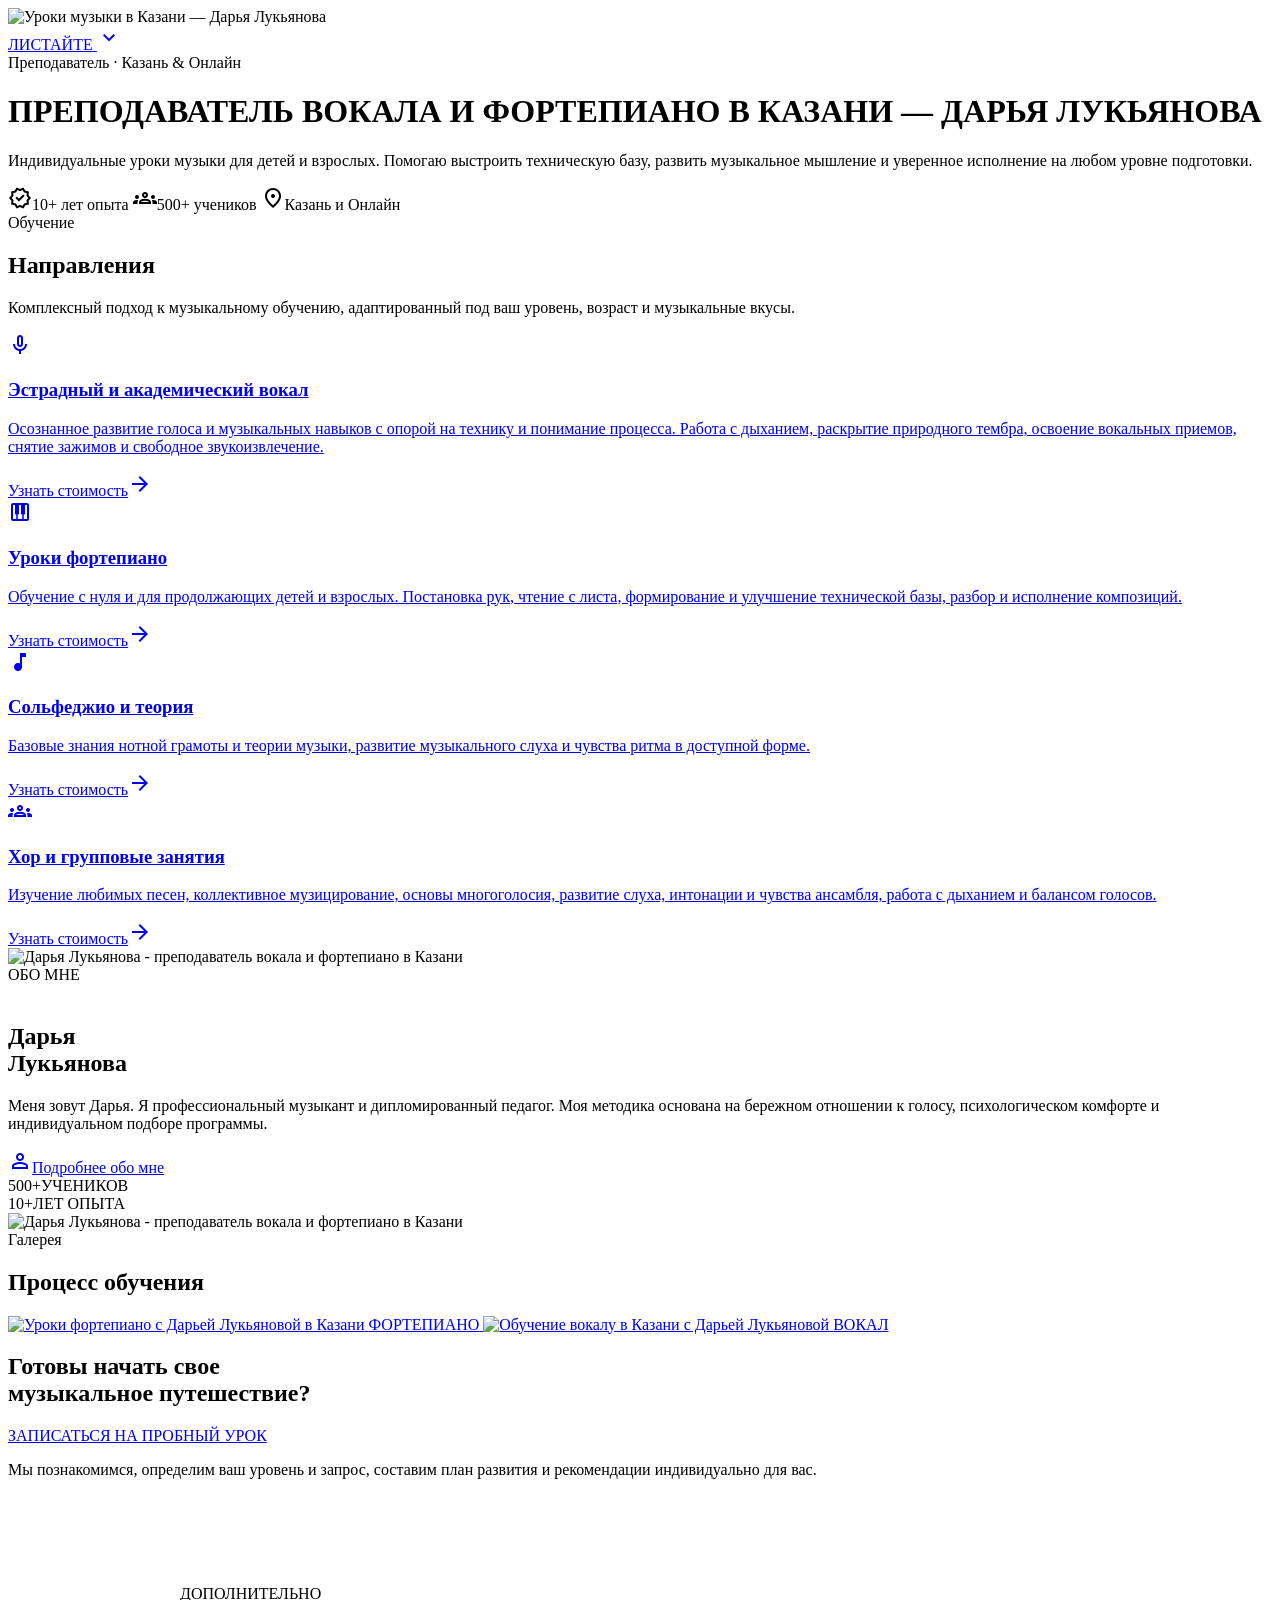
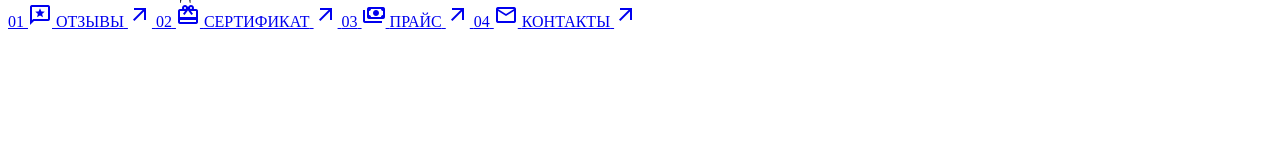
==== index.html @ 157e5f2b "Update index.html" ====
<!doctype html>
<html lang="ru" class="no-js">
<head>
<meta charset="utf-8">
<meta name="viewport" content="width=device-width, initial-scale=1">

<!-- Если JS включён — убираем класс no-js (тогда работают анимации появления) -->
<script>document.documentElement.classList.remove('no-js');</script>

<!-- SEO: заголовок и описание. Замените при необходимости. -->
<title>Уроки вокала и фортепиано в Казани — Дарья Лукьянова</title>
<meta name="description" content="Частный преподаватель вокала и фортепиано в Казани и онлайн. Эстрадный и академический вокал, фортепиано, сольфеджио и теория музыки. 10+ лет опыта, 500+ учеников.">
<meta name="robots" content="index, follow">
<link rel="canonical" href="https://darialukianova.com/">

<!-- Open Graph -->
<meta property="og:type" content="website">
<meta property="og:title" content="Уроки вокала и фортепиано в Казани — Дарья Лукьянова">
<meta property="og:description" content="Индивидуальные уроки музыки для детей и взрослых. Вокал, фортепиано, сольфеджио.">
<meta property="og:locale" content="ru_RU">

<!-- Шрифты -->
<link rel="preconnect" href="https://fonts.googleapis.com">
<link rel="preconnect" href="https://fonts.gstatic.com" crossorigin>
<link href="https://fonts.googleapis.com/css2?family=Inter:wght@100;200;300;400;500;600&family=Material+Symbols+Outlined:opsz,wght,FILL,GRAD@20..48,100..700,0..1,-50..200&display=swap" rel="stylesheet"/>

<!-- Стили сайта -->
<link rel="stylesheet" href="styles.css">

<!-- SEO · Schema.org (JSON-LD). Замените telephone и sameAs перед публикацией. -->
<script type="application/ld+json">
{
  "@context": "https://schema.org",
  "@graph": [
    {
      "@type": ["LocalBusiness", "EducationalOrganization"],
      "@id": "https://darialukianova.com/#business",
      "name": "Дарья Лукьянова — преподаватель вокала и фортепиано",
      "description": "Частный преподаватель вокала и фортепиано в Казани и онлайн. Эстрадный и академический вокал, фортепиано, сольфеджио и теория музыки. 10+ лет опыта, 500+ учеников.",
      "url": "https://darialukianova.com/",
      "image": "images/daria.jpg",
      "telephone": "+7-XXX-XXX-XX-XX",
      "priceRange": "₽₽",
      "currenciesAccepted": "RUB",
      "address": {
        "@type": "PostalAddress",
        "streetAddress": "Большая Красная, 15к1",
        "addressLocality": "Казань",
        "addressRegion": "Республика Татарстан",
        "postalCode": "420015",
        "addressCountry": "RU"
      },
      "geo": { "@type": "GeoCoordinates", "latitude": 55.8093, "longitude": 49.1078 },
      "areaServed": [
        { "@type": "City", "name": "Казань" },
        { "@type": "AdministrativeArea", "name": "Онлайн (вся Россия)" }
      ],
      "availableLanguage": { "@type": "Language", "name": "Russian" },
      "founder": { "@id": "https://darialukianova.com/#person" },
      "employee": { "@id": "https://darialukianova.com/#person" },
      "sameAs": [],
      "hasOfferCatalog": {
        "@type": "OfferCatalog",
        "name": "Направления",
        "itemListElement": [
          { "@type": "Offer", "url": "https://darialukianova.com/price", "itemOffered": { "@type": "Service", "name": "Эстрадный и академический вокал", "serviceType": "Уроки вокала" } },
          { "@type": "Offer", "url": "https://darialukianova.com/price", "itemOffered": { "@type": "Service", "name": "Уроки фортепиано", "serviceType": "Уроки фортепиано" } },
          { "@type": "Offer", "url": "https://darialukianova.com/price", "itemOffered": { "@type": "Service", "name": "Сольфеджио и теория", "serviceType": "Теория музыки" } },
          { "@type": "Offer", "url": "https://darialukianova.com/price", "itemOffered": { "@type": "Service", "name": "Хор и групповые занятия", "serviceType": "Групповые занятия" } }
        ]
      }
    },
    {
      "@type": "Person",
      "@id": "https://darialukianova.com/#person",
      "name": "Дарья Лукьянова",
      "jobTitle": "Преподаватель вокала и фортепиано",
      "description": "Профессиональный музыкант и дипломированный педагог. Методика основана на бережном отношении к голосу, психологическом комфорте и индивидуальном подборе программы.",
      "image": "images/daria.jpg",
      "url": "https://darialukianova.com/o-sebe",
      "worksFor": { "@id": "https://darialukianova.com/#business" },
      "alumniOf": { "@type": "CollegeOrUniversity", "name": "Казанская консерватория" },
      "award": "Лауреат международных конкурсов",
      "knowsAbout": ["вокал", "фортепиано", "сольфеджио", "нотная грамота", "теория музыки"]
    },
    {
      "@type": "WebSite",
      "@id": "https://darialukianova.com/#website",
      "url": "https://darialukianova.com/",
      "name": "Дарья Лукьянова — уроки вокала и фортепиано в Казани",
      "inLanguage": "ru-RU",
      "publisher": { "@id": "https://darialukianova.com/#business" }
    },
    {
      "@type": "WebPage",
      "@id": "https://darialukianova.com/#webpage",
      "url": "https://darialukianova.com/",
      "name": "Уроки вокала и фортепиано в Казани — Дарья Лукьянова",
      "isPartOf": { "@id": "https://darialukianova.com/#website" },
      "about": { "@id": "https://darialukianova.com/#business" },
      "inLanguage": "ru-RU"
    },
    {
      "@type": "BreadcrumbList",
      "@id": "https://darialukianova.com/#breadcrumb",
      "itemListElement": [
        { "@type": "ListItem", "position": 1, "name": "Главная", "item": "https://darialukianova.com/" }
      ]
    }
  ]
}
</script>
</head>
<body>

<div class="custom-vocal-homepage">

  <!-- BANNER (16:9, на всю ширину) -->
  <div class="cvh-banner">
    <img class="cvh-banner-img" src="images/piano.jpg" alt="Уроки музыки в Казани — Дарья Лукьянова" fetchpriority="high" decoding="async" width="1920" height="1080"/>
    <div class="cvh-banner-fade"></div>
    <a href="#services" class="cvh-scroll" aria-label="Листайте вниз">
      <span class="cvh-scroll-text">ЛИСТАЙТЕ</span>
      <span class="cvh-scroll-arrow material-symbols-outlined">keyboard_arrow_down</span>
    </a>
  </div>

  <!-- HERO -->
  <header class="cvh-hero cvh-wrap">
    <div class="cvh-hero-inner">
      <span class="cvh-eyebrow cvh-rise cvh-d1">Преподаватель · Казань &amp; Онлайн</span>
      <h1 class="cvh-rise cvh-d2">
        ПРЕПОДАВАТЕЛЬ <span class="em">ВОКАЛА</span> И <span class="em">ФОРТЕПИАНО</span> В КАЗАНИ — ДАРЬЯ ЛУКЬЯНОВА
      </h1>
      <p class="cvh-sub cvh-rise cvh-d3">
        Индивидуальные уроки музыки для детей и взрослых. Помогаю выстроить техническую базу, развить музыкальное мышление и уверенное исполнение на любом уровне подготовки.
      </p>
      <div class="cvh-trust cvh-rise cvh-d4">
        <span class="cvh-chip"><span class="material-symbols-outlined">verified</span>10+ лет опыта</span>
        <span class="cvh-chip"><span class="material-symbols-outlined">groups</span>500+ учеников</span>
        <span class="cvh-chip"><span class="material-symbols-outlined">location_on</span>Казань и Онлайн</span>
      </div>
    </div>
  </header>

  <!-- SERVICES -->
  <section class="cvh-section cvh-wrap" id="services">
    <div class="cvh-head cvh-reveal">
      <span class="cvh-eyebrow">Обучение</span>
      <h2 class="cvh-clip">Направления</h2>
      <p class="cvh-lede">Комплексный подход к музыкальному обучению, адаптированный под ваш уровень, возраст и музыкальные вкусы.</p>
    </div>
    <div class="cvh-services-grid">
      <a href="https://darialukianova.com/price" class="cvh-svc cvh-x cvh-left">
        <div class="cvh-svc-ico"><span class="material-symbols-outlined">mic</span></div>
        <h3>Эстрадный и академический вокал</h3>
        <p>Осознанное развитие голоса и музыкальных навыков с опорой на технику и понимание процесса. Работа с дыханием, раскрытие природного тембра, освоение вокальных приемов, снятие зажимов и свободное звукоизвлечение.</p>
        <span class="cvh-svc-cta"><span class="lbl">Узнать стоимость</span><span class="material-symbols-outlined">arrow_forward</span></span>
      </a>
      <a href="https://darialukianova.com/price" class="cvh-svc cvh-x cvh-right">
        <div class="cvh-svc-ico"><span class="material-symbols-outlined">piano</span></div>
        <h3>Уроки фортепиано</h3>
        <p>Обучение с нуля и для продолжающих детей и взрослых. Постановка рук, чтение с листа, формирование и улучшение технической базы, разбор и исполнение композиций.</p>
        <span class="cvh-svc-cta"><span class="lbl">Узнать стоимость</span><span class="material-symbols-outlined">arrow_forward</span></span>
      </a>
      <a href="https://darialukianova.com/price" class="cvh-svc cvh-x cvh-left">
        <div class="cvh-svc-ico"><span class="material-symbols-outlined">music_note</span></div>
        <h3>Сольфеджио и теория</h3>
        <p>Базовые знания нотной грамоты и теории музыки, развитие музыкального слуха и чувства ритма в доступной форме.</p>
        <span class="cvh-svc-cta"><span class="lbl">Узнать стоимость</span><span class="material-symbols-outlined">arrow_forward</span></span>
      </a>
      <a href="https://darialukianova.com/price" class="cvh-svc cvh-x cvh-right">
        <div class="cvh-svc-ico"><span class="material-symbols-outlined">groups</span></div>
        <h3>Хор и групповые занятия</h3>
        <p>Изучение любимых песен, коллективное музицирование, основы многоголосия, развитие слуха, интонации и чувства ансамбля, работа с дыханием и балансом голосов.</p>
        <span class="cvh-svc-cta"><span class="lbl">Узнать стоимость</span><span class="material-symbols-outlined">arrow_forward</span></span>
      </a>
    </div>
  </section>

  <!-- ABOUT -->
  <section class="cvh-section cvh-wrap" id="about">
    <div class="cvh-about-media is-mobile cvh-reveal">
      <img alt="Дарья Лукьянова - преподаватель вокала и фортепиано в Казани" loading="lazy" decoding="async" width="1200" height="1500" class="cvh-ken" src="images/daria.jpg"/>
    </div>
    <div class="cvh-about">
      <div class="cvh-x cvh-left">
        <span class="cvh-eyebrow" style="display:block;margin-bottom:clamp(26px,3vw,40px);">ОБО МНЕ</span>
        <h2 class="cvh-clip">Дарья <br/>Лукьянова</h2>
        <div class="cvh-about-body">
          <p>Меня зовут Дарья. Я профессиональный музыкант и дипломированный педагог. Моя методика основана на бережном отношении к голосу, психологическом комфорте и индивидуальном подборе программы.</p>
        </div>
        <div class="cvh-about-cta">
          <a href="https://darialukianova.com/o-sebe" class="cvh-btn"><span class="material-symbols-outlined">person</span>Подробнее обо мне</a>
        </div>
        <div class="cvh-stats">
          <div><span class="num">500+</span><span class="lbl">УЧЕНИКОВ</span></div>
          <div><span class="num">10+</span><span class="lbl">ЛЕТ ОПЫТА</span></div>
        </div>
      </div>
      <div class="cvh-about-media is-desk cvh-x cvh-right">
        <img alt="Дарья Лукьянова - преподаватель вокала и фортепиано в Казани" loading="lazy" decoding="async" width="1200" height="1500" class="cvh-ken" src="images/daria.jpg"/>
      </div>
    </div>
  </section>

  <!-- GALLERY -->
  <section class="cvh-section cvh-wrap">
    <div class="cvh-head cvh-reveal">
      <span class="cvh-eyebrow">Галерея</span>
      <h2 class="cvh-clip">Процесс обучения</h2>
    </div>
    <div class="cvh-gallery">
      <a href="https://darialukianova.com/announcements@fortepiano" class="cvh-shot big cvh-x cvh-left">
        <img alt="Уроки фортепиано с Дарьей Лукьяновой в Казани" loading="lazy" decoding="async" width="1600" height="1000" class="cvh-ken" src="images/piano.jpg"/>
        <span class="cvh-shot-tag">ФОРТЕПИАНО</span>
      </a>
      <a href="https://darialukianova.com/announcements@vokal" class="cvh-shot tall cvh-x cvh-right">
        <img alt="Обучение вокалу в Казани с Дарьей Лукьяновой" loading="lazy" decoding="async" width="1200" height="1600" class="cvh-ken" src="images/vokal.jpg"/>
        <span class="cvh-shot-tag">ВОКАЛ</span>
      </a>
    </div>
  </section>

  <!-- CTA -->
  <section class="cvh-section cvh-wrap cvh-cta" id="contact">
    <h2 class="cvh-reveal">Готовы начать свое <br/> музыкальное путешествие?</h2>
    <a class="cvh-cta-big cvh-reveal" href="https://darialukianova.com/price">ЗАПИСАТЬСЯ НА ПРОБНЫЙ УРОК</a>
    <p class="cvh-cta-note cvh-reveal">Мы познакомимся, определим ваш уровень и запрос, составим план развития и рекомендации индивидуально для вас.</p>
  </section>

  <!-- ДОПОЛНИТЕЛЬНО -->
  <section class="cvh-wrap" style="padding-top:clamp(48px,7vw,96px);padding-bottom:clamp(72px,10vw,140px);">
    <div class="cvh-reveal" style="max-width:920px;margin:0 auto;">
      <span class="cvh-eyebrow">ДОПОЛНИТЕЛЬНО</span>
    </div>
    <nav class="cvh-links cvh-stagger cvh-reveal">
      <a href="https://darialukianova.com/comments" class="cvh-link">
        <span class="cvh-link-idx">01</span>
        <span class="cvh-link-ico"><span class="material-symbols-outlined">reviews</span></span>
        <span class="cvh-link-label">ОТЗЫВЫ</span>
        <span class="cvh-link-arrow material-symbols-outlined">arrow_outward</span>
      </a>
      <a href="https://darialukianova.com/podarochnyy-sertifikat" class="cvh-link">
        <span class="cvh-link-idx">02</span>
        <span class="cvh-link-ico"><span class="material-symbols-outlined">redeem</span></span>
        <span class="cvh-link-label">СЕРТИФИКАТ</span>
        <span class="cvh-link-arrow material-symbols-outlined">arrow_outward</span>
      </a>
      <a href="https://darialukianova.com/price" class="cvh-link">
        <span class="cvh-link-idx">03</span>
        <span class="cvh-link-ico"><span class="material-symbols-outlined">payments</span></span>
        <span class="cvh-link-label">ПРАЙС</span>
        <span class="cvh-link-arrow material-symbols-outlined">arrow_outward</span>
      </a>
      <a href="https://darialukianova.com/contacts" class="cvh-link">
        <span class="cvh-link-idx">04</span>
        <span class="cvh-link-ico"><span class="material-symbols-outlined">mail</span></span>
        <span class="cvh-link-label">КОНТАКТЫ</span>
        <span class="cvh-link-arrow material-symbols-outlined">arrow_outward</span>
      </a>
    </nav>
  </section>

</div>

<!-- Скрипт появления при скролле -->
<script src="script.js"></script>

</body>
</html>
---- styles.css ----

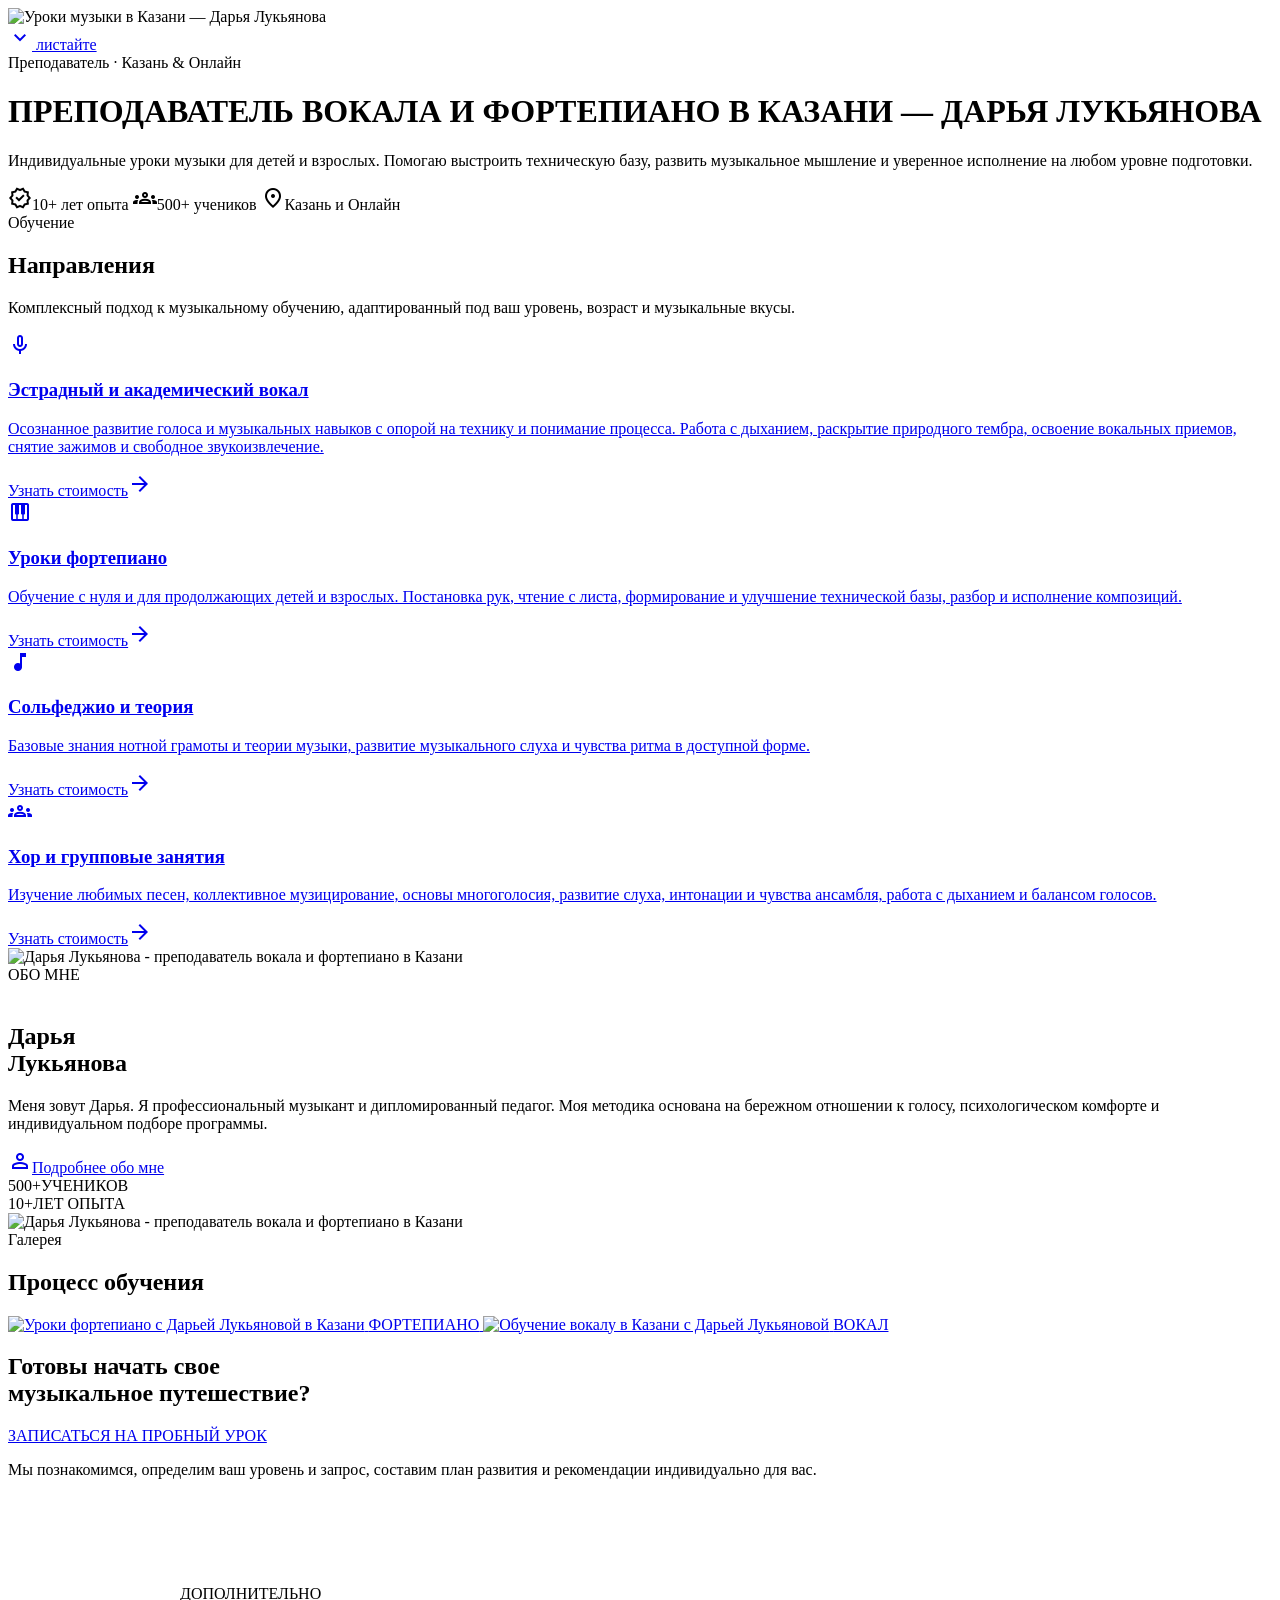
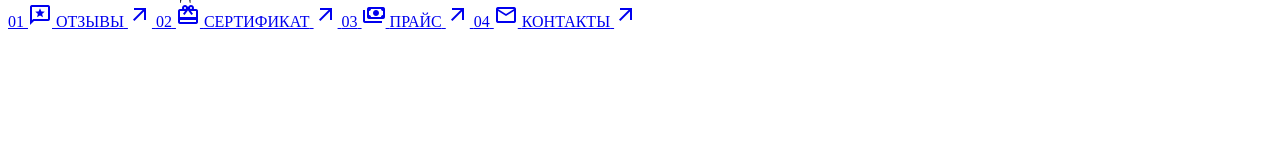
==== commit 2286687a: "Update index.html" ====
--- a/index.html
+++ b/index.html
@@ -120,8 +120,8 @@
     <img class="cvh-banner-img" src="images/piano.jpg" alt="Уроки музыки в Казани — Дарья Лукьянова" fetchpriority="high" decoding="async" width="1920" height="1080"/>
     <div class="cvh-banner-fade"></div>
     <a href="#services" class="cvh-scroll" aria-label="Листайте вниз">
-      <span class="cvh-scroll-text">ЛИСТАЙТЕ</span>
       <span class="cvh-scroll-arrow material-symbols-outlined">keyboard_arrow_down</span>
+      <span class="cvh-scroll-text">листайте</span>
     </a>
   </div>
 
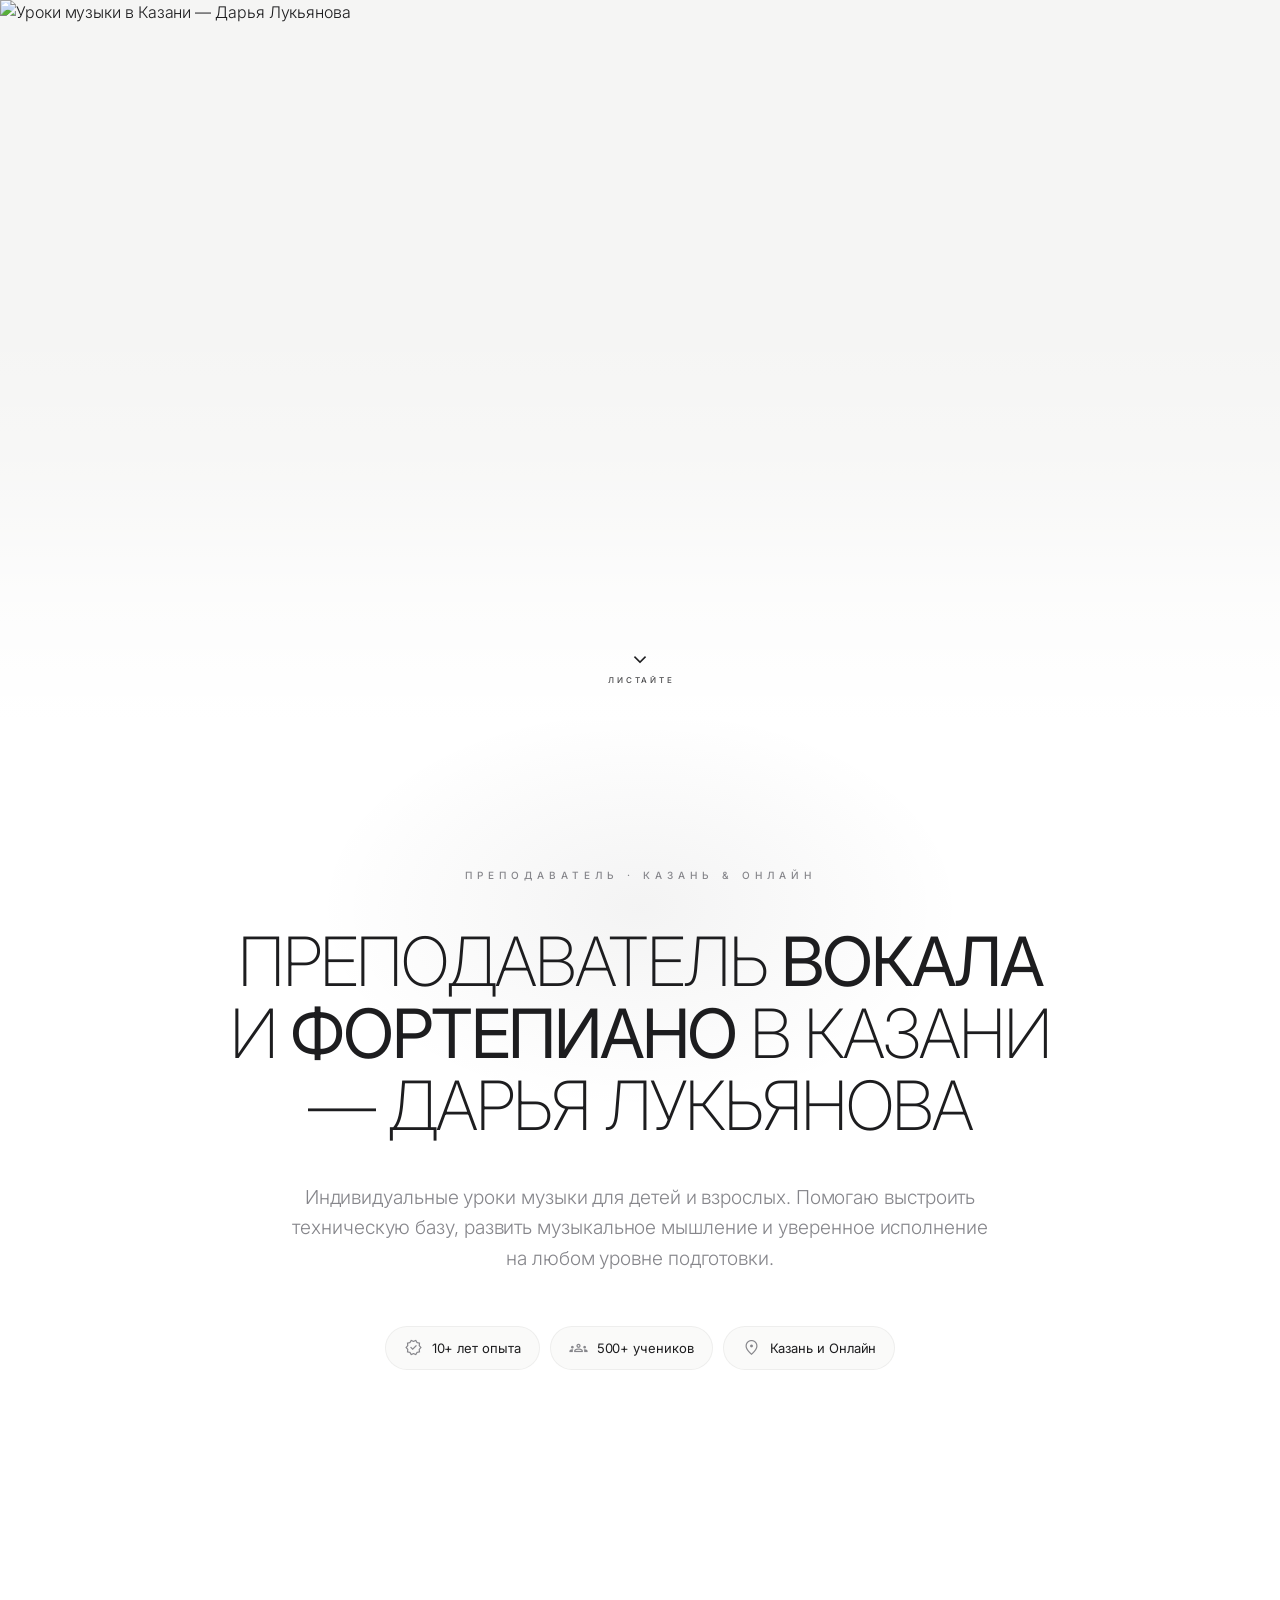
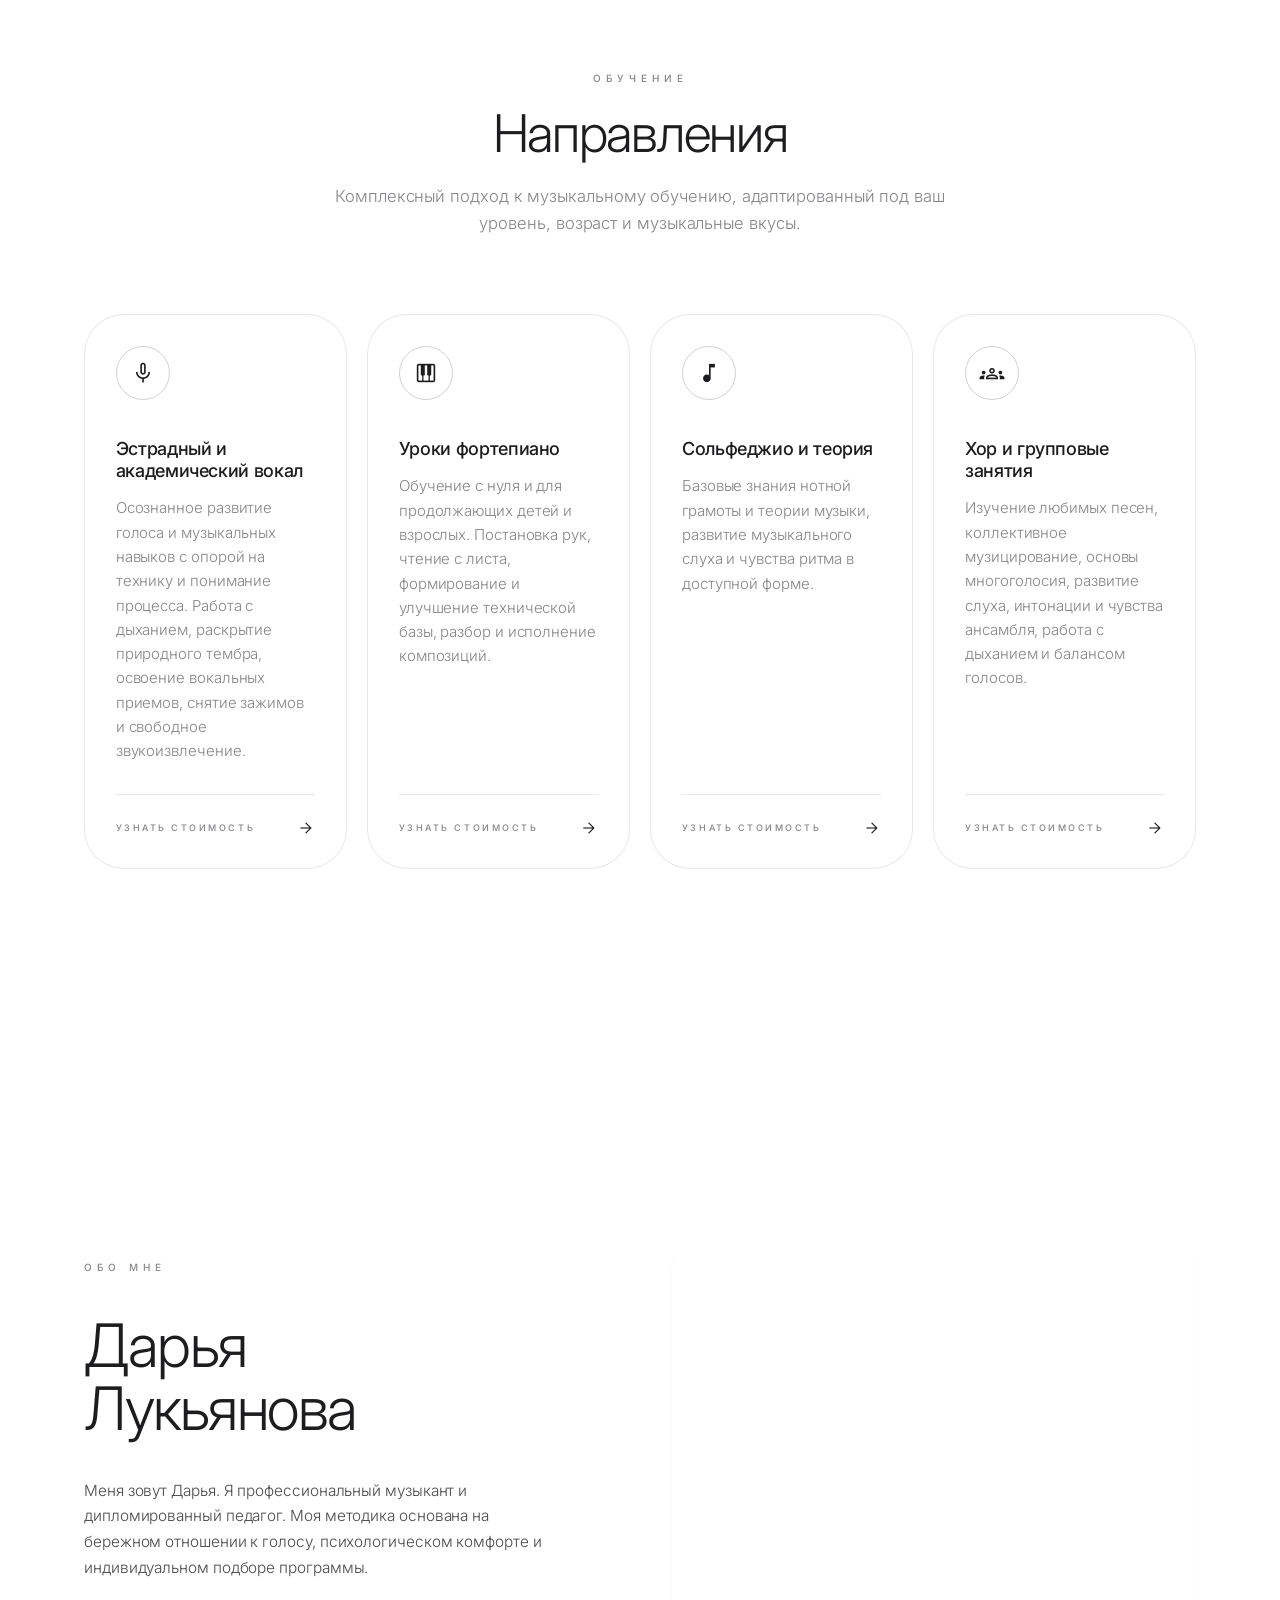
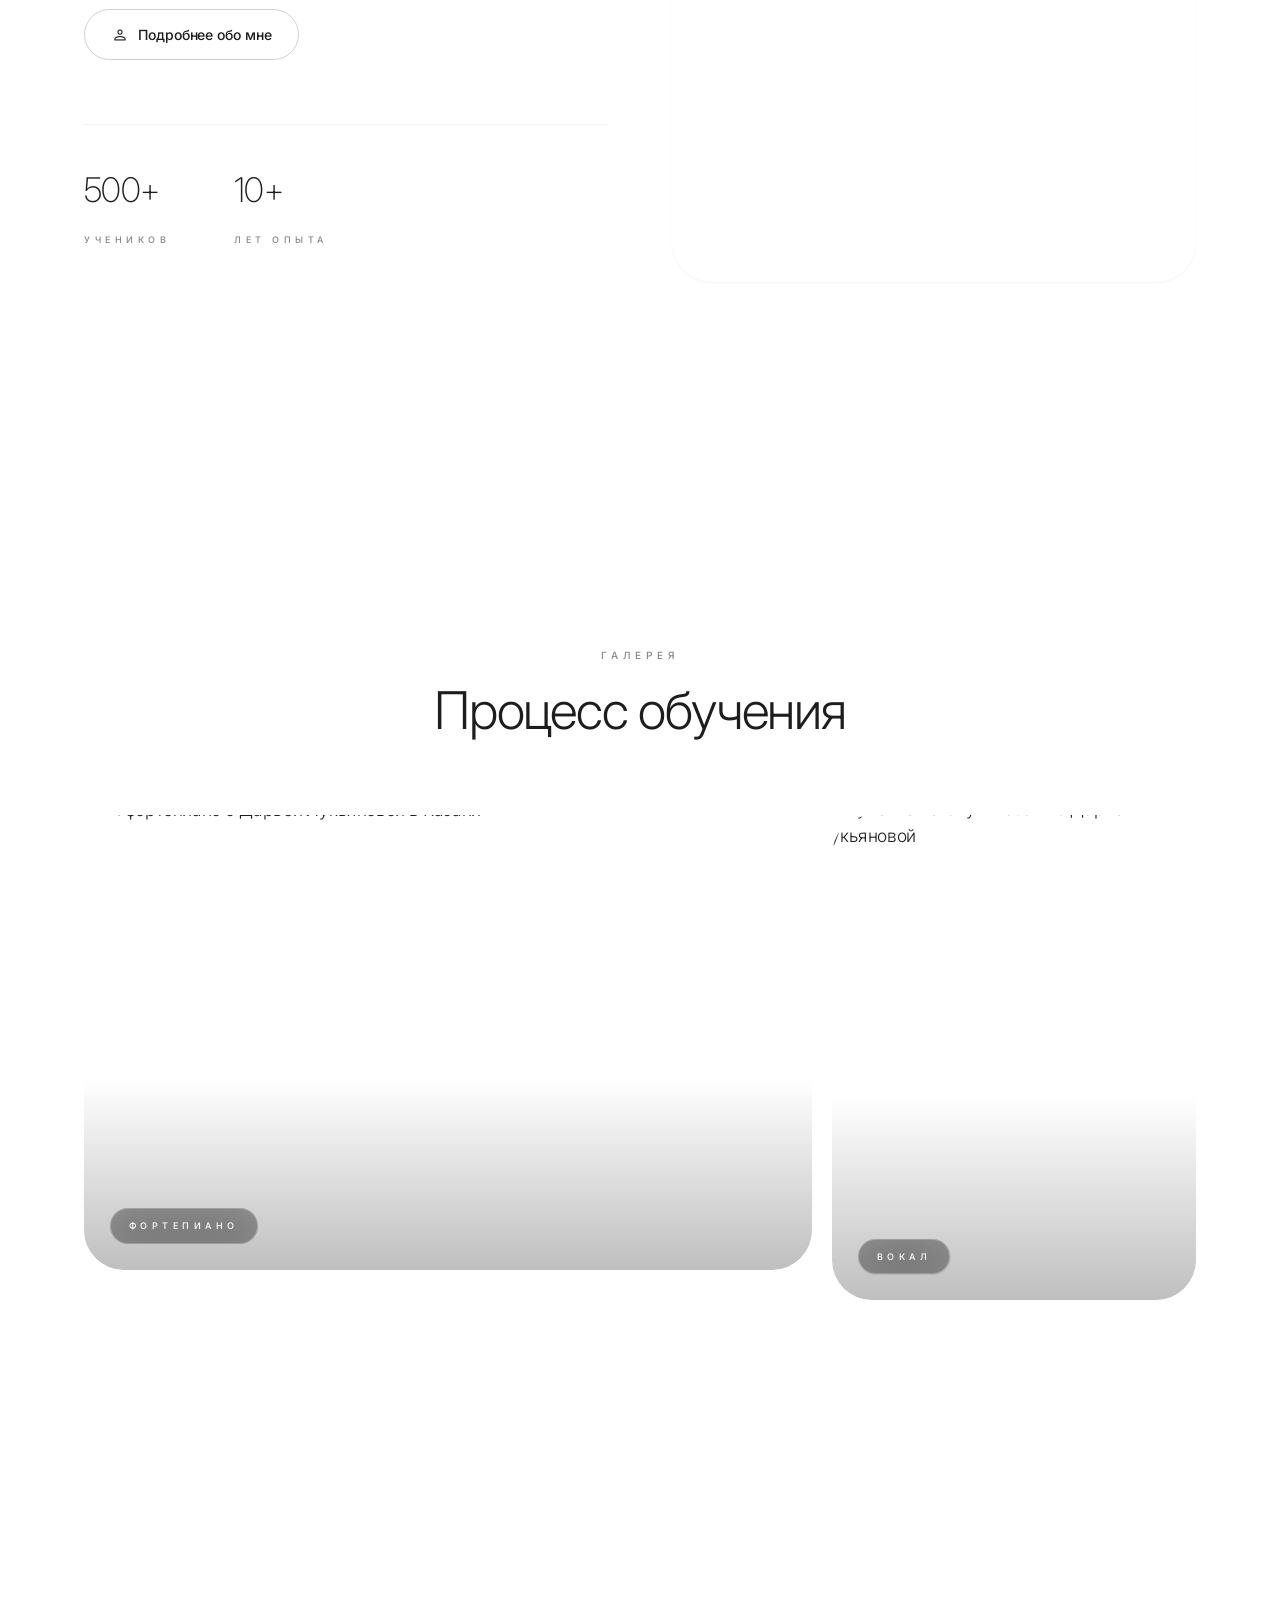
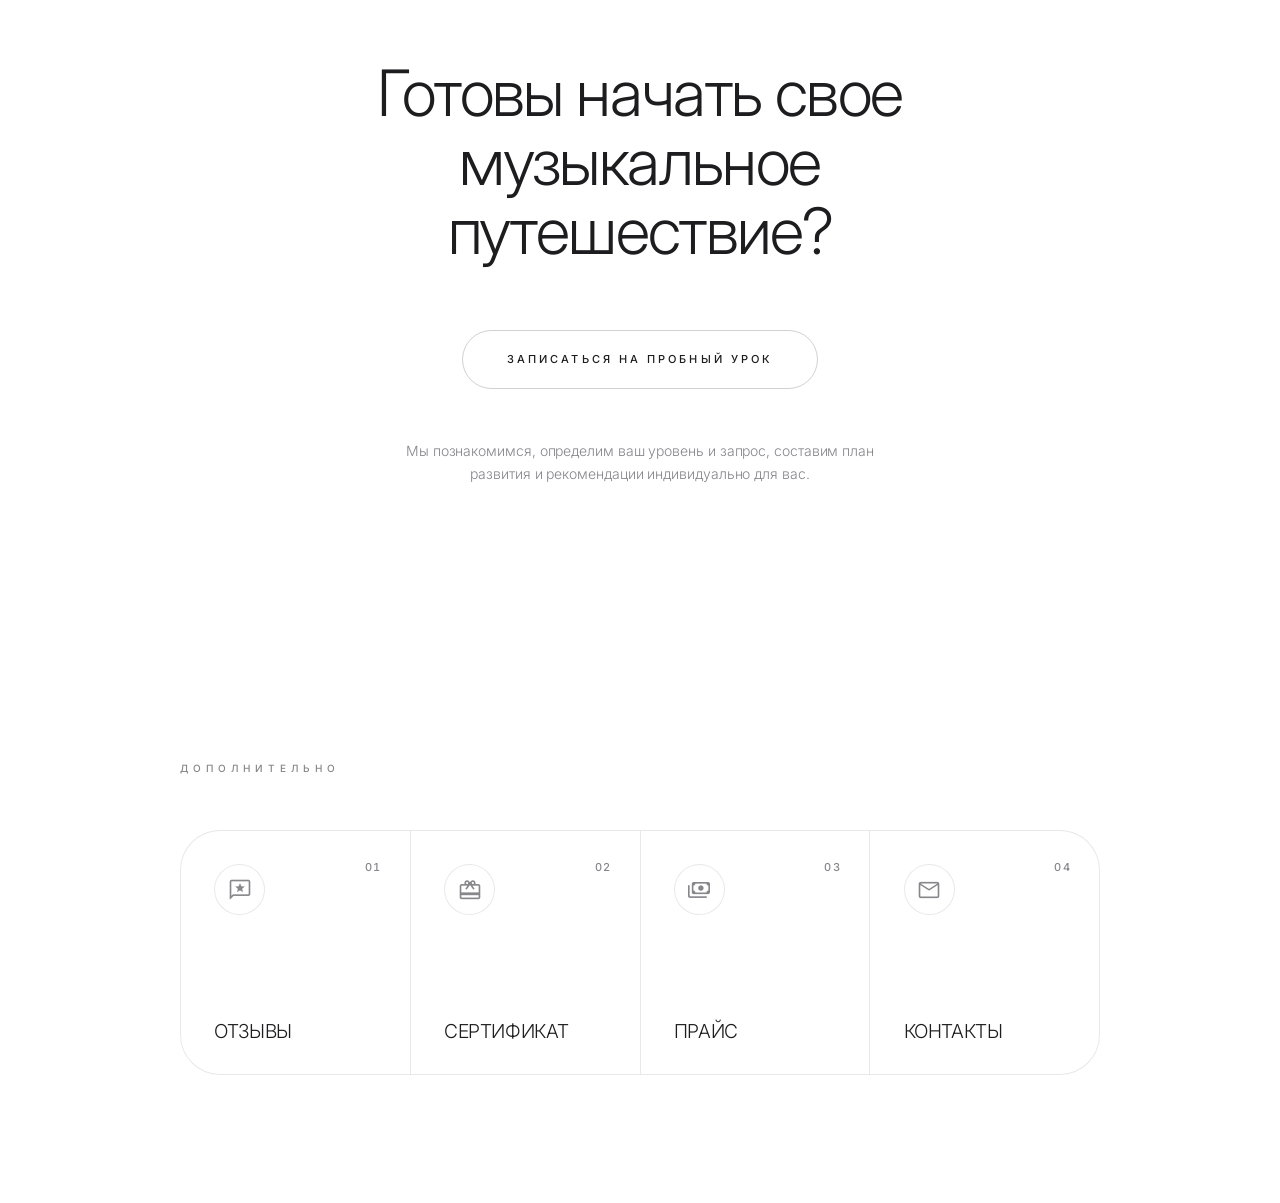
==== commit 212c3799: "Update index.html" ====
--- a/index.html
+++ b/index.html
@@ -63,10 +63,10 @@
         "@type": "OfferCatalog",
         "name": "Направления",
         "itemListElement": [
-          { "@type": "Offer", "url": "https://darialukianova.com/price", "itemOffered": { "@type": "Service", "name": "Эстрадный и академический вокал", "serviceType": "Уроки вокала" } },
-          { "@type": "Offer", "url": "https://darialukianova.com/price", "itemOffered": { "@type": "Service", "name": "Уроки фортепиано", "serviceType": "Уроки фортепиано" } },
-          { "@type": "Offer", "url": "https://darialukianova.com/price", "itemOffered": { "@type": "Service", "name": "Сольфеджио и теория", "serviceType": "Теория музыки" } },
-          { "@type": "Offer", "url": "https://darialukianova.com/price", "itemOffered": { "@type": "Service", "name": "Хор и групповые занятия", "serviceType": "Групповые занятия" } }
+          { "@type": "Offer", "url": "price.html", "itemOffered": { "@type": "Service", "name": "Эстрадный и академический вокал", "serviceType": "Уроки вокала" } },
+          { "@type": "Offer", "url": "price.html", "itemOffered": { "@type": "Service", "name": "Уроки фортепиано", "serviceType": "Уроки фортепиано" } },
+          { "@type": "Offer", "url": "price.html", "itemOffered": { "@type": "Service", "name": "Сольфеджио и теория", "serviceType": "Теория музыки" } },
+          { "@type": "Offer", "url": "price.html", "itemOffered": { "@type": "Service", "name": "Хор и групповые занятия", "serviceType": "Групповые занятия" } }
         ]
       }
     },
@@ -151,25 +151,25 @@
       <p class="cvh-lede">Комплексный подход к музыкальному обучению, адаптированный под ваш уровень, возраст и музыкальные вкусы.</p>
     </div>
     <div class="cvh-services-grid">
-      <a href="https://darialukianova.com/price" class="cvh-svc cvh-x cvh-left">
+      <a href="price.html" class="cvh-svc cvh-x cvh-left">
         <div class="cvh-svc-ico"><span class="material-symbols-outlined">mic</span></div>
         <h3>Эстрадный и академический вокал</h3>
         <p>Осознанное развитие голоса и музыкальных навыков с опорой на технику и понимание процесса. Работа с дыханием, раскрытие природного тембра, освоение вокальных приемов, снятие зажимов и свободное звукоизвлечение.</p>
         <span class="cvh-svc-cta"><span class="lbl">Узнать стоимость</span><span class="material-symbols-outlined">arrow_forward</span></span>
       </a>
-      <a href="https://darialukianova.com/price" class="cvh-svc cvh-x cvh-right">
+      <a href="price.html" class="cvh-svc cvh-x cvh-right">
         <div class="cvh-svc-ico"><span class="material-symbols-outlined">piano</span></div>
         <h3>Уроки фортепиано</h3>
         <p>Обучение с нуля и для продолжающих детей и взрослых. Постановка рук, чтение с листа, формирование и улучшение технической базы, разбор и исполнение композиций.</p>
         <span class="cvh-svc-cta"><span class="lbl">Узнать стоимость</span><span class="material-symbols-outlined">arrow_forward</span></span>
       </a>
-      <a href="https://darialukianova.com/price" class="cvh-svc cvh-x cvh-left">
+      <a href="price.html" class="cvh-svc cvh-x cvh-left">
         <div class="cvh-svc-ico"><span class="material-symbols-outlined">music_note</span></div>
         <h3>Сольфеджио и теория</h3>
         <p>Базовые знания нотной грамоты и теории музыки, развитие музыкального слуха и чувства ритма в доступной форме.</p>
         <span class="cvh-svc-cta"><span class="lbl">Узнать стоимость</span><span class="material-symbols-outlined">arrow_forward</span></span>
       </a>
-      <a href="https://darialukianova.com/price" class="cvh-svc cvh-x cvh-right">
+      <a href="price.html" class="cvh-svc cvh-x cvh-right">
         <div class="cvh-svc-ico"><span class="material-symbols-outlined">groups</span></div>
         <h3>Хор и групповые занятия</h3>
         <p>Изучение любимых песен, коллективное музицирование, основы многоголосия, развитие слуха, интонации и чувства ансамбля, работа с дыханием и балансом голосов.</p>
@@ -225,7 +225,7 @@
   <!-- CTA -->
   <section class="cvh-section cvh-wrap cvh-cta" id="contact">
     <h2 class="cvh-reveal">Готовы начать свое <br/> музыкальное путешествие?</h2>
-    <a class="cvh-cta-big cvh-reveal" href="https://darialukianova.com/price">ЗАПИСАТЬСЯ НА ПРОБНЫЙ УРОК</a>
+    <a class="cvh-cta-big cvh-reveal" href="price.html">ЗАПИСАТЬСЯ НА ПРОБНЫЙ УРОК</a>
     <p class="cvh-cta-note cvh-reveal">Мы познакомимся, определим ваш уровень и запрос, составим план развития и рекомендации индивидуально для вас.</p>
   </section>
 
@@ -247,7 +247,7 @@
         <span class="cvh-link-label">СЕРТИФИКАТ</span>
         <span class="cvh-link-arrow material-symbols-outlined">arrow_outward</span>
       </a>
-      <a href="https://darialukianova.com/price" class="cvh-link">
+      <a href="price.html" class="cvh-link">
         <span class="cvh-link-idx">03</span>
         <span class="cvh-link-ico"><span class="material-symbols-outlined">payments</span></span>
         <span class="cvh-link-label">ПРАЙС</span>
--- a/styles.css
+++ b/styles.css
@@ -1 +1,344 @@
-
+/* ============================================================
+   ПРЕМИАЛЬНАЯ ГЛАВНАЯ · ДАРЬЯ ЛУКЬЯНОВА
+   Все стили строго изолированы под .custom-vocal-homepage (cvh)
+   ============================================================ */
+
+.custom-vocal-homepage{
+  --ink:#1d1d1f;
+  --ink-80:rgba(29,29,31,.8);
+  --gray:#86868b;
+  --white:#ffffff;
+  --stone-50:#fafaf9;
+  --stone-100:#f5f5f4;
+  --stone-200:#e7e5e4;
+  --line-5:rgba(29,29,31,.05);
+  --line-10:rgba(29,29,31,.10);
+  --line-20:rgba(29,29,31,.20);
+  --r:40px;
+  --ease:cubic-bezier(.22,.61,.21,1);
+  --maxw:1240px;
+
+  font-family:"Inter",-apple-system,BlinkMacSystemFont,"SF Pro Display","Helvetica Neue",sans-serif;
+  color:var(--ink);
+  background:var(--white);
+  font-weight:300;
+  line-height:1.55;
+  -webkit-font-smoothing:antialiased;
+  -moz-osx-font-smoothing:grayscale;
+  letter-spacing:-.005em;
+  overflow-x:clip;
+}
+.custom-vocal-homepage *,
+.custom-vocal-homepage *::before,
+.custom-vocal-homepage *::after{box-sizing:border-box;}
+.custom-vocal-homepage h1,
+.custom-vocal-homepage h2,
+.custom-vocal-homepage h3{margin:0;font-weight:200;letter-spacing:-.025em;}
+.custom-vocal-homepage p{margin:0;}
+.custom-vocal-homepage a{color:inherit;text-decoration:none;}
+.custom-vocal-homepage img{display:block;max-width:100%;height:auto;}
+.custom-vocal-homepage ::selection{background:var(--ink);color:var(--white);}
+.custom-vocal-homepage .material-symbols-outlined{
+  font-family:"Material Symbols Outlined";font-weight:normal;font-style:normal;
+  line-height:1;letter-spacing:normal;text-transform:none;display:inline-block;
+  white-space:nowrap;direction:ltr;
+  font-variation-settings:'FILL' 0,'wght' 300,'GRAD' 0,'opsz' 24;
+}
+
+html{scroll-behavior:smooth;}
+body{margin:0;}
+
+/* ---------- ВЕРХНИЙ БАННЕР 16:9 ---------- */
+.custom-vocal-homepage .cvh-banner{
+  position:relative;
+  width:100%;
+  aspect-ratio:16/9;
+  overflow:hidden;
+  background:var(--stone-100);
+}
+.custom-vocal-homepage .cvh-banner-img{
+  position:absolute;inset:0;
+  width:100%;height:100%;
+  object-fit:cover;object-position:center;
+}
+/* нижний белый градиент — мягкий переход к контенту */
+.custom-vocal-homepage .cvh-banner-fade{
+  position:absolute;left:0;right:0;bottom:0;z-index:1;
+  height:55%;pointer-events:none;
+  background:linear-gradient(to bottom,
+    rgba(255,255,255,0) 0%,
+    rgba(255,255,255,.25) 35%,
+    rgba(255,255,255,.75) 70%,
+    var(--white) 100%);
+}
+/* стрелка «листайте» по центру внизу */
+.custom-vocal-homepage .cvh-scroll{
+  position:absolute;left:50%;bottom:clamp(16px,3vw,34px);z-index:2;
+  transform:translateX(-50%);
+  display:flex;flex-direction:column;align-items:center;gap:1px;
+  color:var(--ink);text-decoration:none;
+}
+.custom-vocal-homepage .cvh-scroll-arrow{
+  font-size:26px;line-height:1;color:var(--ink);
+}
+.custom-vocal-homepage .cvh-scroll-text{
+  font-size:8px;font-weight:500;letter-spacing:.34em;text-transform:uppercase;
+  color:var(--ink-80);padding-left:.34em;
+}
+@media (prefers-reduced-motion: no-preference){
+  .custom-vocal-homepage .cvh-scroll-arrow{animation:cvhBounce 1.8s var(--ease) infinite;}
+  @keyframes cvhBounce{
+    0%,100%{transform:translateY(0);opacity:.65;}
+    50%{transform:translateY(7px);opacity:1;}
+  }
+}
+.custom-vocal-homepage .cvh-scroll:hover .cvh-scroll-arrow{color:#000;}
+/* высокие/узкие экраны: не даём баннеру занять весь экран целиком */
+@media (max-width:680px){
+  .custom-vocal-homepage .cvh-banner{max-height:80vh;}
+}
+
+/* ---------- сетка / секции ---------- */
+.custom-vocal-homepage .cvh-wrap{max-width:var(--maxw);margin:0 auto;padding-left:clamp(20px,5vw,64px);padding-right:clamp(20px,5vw,64px);}
+.custom-vocal-homepage .cvh-section{padding-top:clamp(96px,14vw,200px);padding-bottom:clamp(96px,14vw,200px);}
+.custom-vocal-homepage .cvh-eyebrow{
+  display:inline-block;font-size:10px;font-weight:500;letter-spacing:.5em;
+  text-transform:uppercase;color:var(--gray);
+}
+.custom-vocal-homepage .cvh-head{text-align:center;}
+.custom-vocal-homepage .cvh-head h2{font-size:clamp(28px,4.6vw,52px);font-weight:300;line-height:1.05;margin-top:18px;}
+.custom-vocal-homepage .cvh-head .cvh-lede{margin:22px auto 0;max-width:62ch;font-size:clamp(15px,1.3vw,18px);color:var(--gray);font-weight:300;line-height:1.62;}
+
+/* ---------- HERO ---------- */
+.custom-vocal-homepage .cvh-hero{position:relative;padding-top:clamp(72px,11vw,150px);padding-bottom:clamp(60px,9vw,120px);overflow:hidden;}
+.custom-vocal-homepage .cvh-hero::before{
+  content:"";position:absolute;left:50%;top:-12%;width:min(900px,90vw);height:560px;
+  transform:translateX(-50%);pointer-events:none;z-index:0;
+  background:radial-gradient(closest-side,rgba(29,29,31,.05),transparent 72%);
+}
+.custom-vocal-homepage .cvh-hero-inner{position:relative;z-index:1;max-width:1000px;margin:0 auto;text-align:center;}
+.custom-vocal-homepage .cvh-hero .cvh-eyebrow{margin-bottom:clamp(26px,4vw,42px);}
+.custom-vocal-homepage .cvh-hero h1{
+  font-size:clamp(30px,6.2vw,68px);font-weight:200;line-height:1.06;letter-spacing:-.03em;
+  text-wrap:balance;
+}
+.custom-vocal-homepage .cvh-hero h1 .em{font-weight:400;}
+.custom-vocal-homepage .cvh-hero .cvh-sub{
+  margin:clamp(26px,3.6vw,40px) auto 0;max-width:60ch;
+  font-size:clamp(16px,1.5vw,21px);font-weight:300;color:var(--gray);line-height:1.6;
+}
+.custom-vocal-homepage .cvh-trust{
+  margin-top:clamp(34px,4.4vw,52px);display:flex;flex-wrap:wrap;gap:10px;justify-content:center;align-items:stretch;
+}
+.custom-vocal-homepage .cvh-chip{
+  display:inline-flex;align-items:center;gap:9px;padding:11px 18px;border-radius:999px;
+  background:var(--stone-50);border:1px solid var(--line-5);
+  font-size:13px;color:var(--ink);font-weight:400;transition:border-color .5s var(--ease),transform .5s var(--ease),background .5s var(--ease),box-shadow .5s var(--ease);
+}
+.custom-vocal-homepage .cvh-chip:hover{border-color:var(--line-20);transform:translateY(-2px);background:var(--white);box-shadow:0 10px 22px -16px rgba(0,0,0,.35);}
+.custom-vocal-homepage .cvh-chip:active{transform:translateY(0) scale(.98);}
+.custom-vocal-homepage .cvh-chip .material-symbols-outlined{font-size:19px;color:var(--gray);}
+
+/* ---------- SERVICES ---------- */
+.custom-vocal-homepage .cvh-services-grid{
+  margin-top:clamp(48px,6vw,80px);display:grid;grid-template-columns:1fr;gap:clamp(16px,1.6vw,24px);
+}
+@media(min-width:680px){.custom-vocal-homepage .cvh-services-grid{grid-template-columns:repeat(2,1fr);}}
+@media(min-width:1080px){.custom-vocal-homepage .cvh-services-grid{grid-template-columns:repeat(4,1fr);}}
+.custom-vocal-homepage .cvh-svc{
+  position:relative;display:flex;flex-direction:column;height:100%;isolation:isolate;
+  padding:clamp(28px,2.4vw,38px);border-radius:var(--r);
+  background:var(--white);border:1px solid var(--line-10);overflow:hidden;
+  transition:transform .55s var(--ease),box-shadow .55s var(--ease),border-color .55s var(--ease);
+}
+.custom-vocal-homepage .cvh-svc>*{position:relative;z-index:1;}
+.custom-vocal-homepage .cvh-svc::before{
+  content:"";position:absolute;inset:0;z-index:0;background:var(--ink);
+  transform:translateY(101%);transition:transform .6s var(--ease);
+}
+.custom-vocal-homepage .cvh-svc:hover::before{transform:translateY(0);}
+.custom-vocal-homepage .cvh-svc:hover{transform:translateY(-6px);border-color:var(--ink);box-shadow:0 34px 64px -30px rgba(0,0,0,.42);}
+.custom-vocal-homepage .cvh-svc-ico{
+  width:54px;height:54px;display:flex;align-items:center;justify-content:center;flex:none;
+  border-radius:999px;background:transparent;border:1px solid var(--line-20);margin-bottom:clamp(28px,3vw,40px);
+  transition:border-color .5s var(--ease),transform .55s var(--ease);
+}
+.custom-vocal-homepage .cvh-svc:hover .cvh-svc-ico{border-color:rgba(255,255,255,.3);transform:scale(1.06);}
+.custom-vocal-homepage .cvh-svc-ico .material-symbols-outlined{font-size:26px;color:var(--ink);transition:color .5s var(--ease);}
+.custom-vocal-homepage .cvh-svc:hover .cvh-svc-ico .material-symbols-outlined{color:var(--white);}
+.custom-vocal-homepage .cvh-svc h3{font-size:clamp(18px,1.4vw,21px);font-weight:500;line-height:1.22;margin-bottom:14px;letter-spacing:-.02em;color:var(--ink);transition:color .5s var(--ease);}
+.custom-vocal-homepage .cvh-svc:hover h3{color:var(--white);}
+.custom-vocal-homepage .cvh-svc p{font-size:15px;color:var(--gray);font-weight:300;line-height:1.62;margin-bottom:clamp(24px,2.4vw,32px);flex-grow:1;transition:color .5s var(--ease);}
+.custom-vocal-homepage .cvh-svc:hover p{color:rgba(255,255,255,.72);}
+.custom-vocal-homepage .cvh-svc-cta{display:flex;align-items:center;justify-content:space-between;gap:8px;width:100%;padding-top:clamp(18px,2vw,24px);border-top:1px solid var(--line-10);transition:border-color .5s var(--ease);}
+.custom-vocal-homepage .cvh-svc:hover .cvh-svc-cta{border-color:rgba(255,255,255,.18);}
+.custom-vocal-homepage .cvh-svc-cta .lbl{font-size:9px;font-weight:500;letter-spacing:.28em;text-transform:uppercase;color:var(--gray);transition:color .5s var(--ease);}
+.custom-vocal-homepage .cvh-svc:hover .cvh-svc-cta .lbl{color:var(--white);}
+.custom-vocal-homepage .cvh-svc-cta .material-symbols-outlined{font-size:18px;color:var(--ink);transition:color .5s var(--ease),transform .5s var(--ease);}
+.custom-vocal-homepage .cvh-svc:hover .cvh-svc-cta .material-symbols-outlined{color:var(--white);transform:translateX(5px);}
+
+/* ---------- ABOUT ---------- */
+.custom-vocal-homepage .cvh-about{display:grid;grid-template-columns:1fr;gap:clamp(40px,5vw,88px);align-items:center;}
+@media(min-width:1000px){.custom-vocal-homepage .cvh-about{grid-template-columns:1fr 1fr;}}
+.custom-vocal-homepage .cvh-about-media{
+  position:relative;width:100%;aspect-ratio:4/5;border-radius:var(--r);overflow:hidden;
+  box-shadow:0 1px 2px rgba(0,0,0,.05);
+}
+.custom-vocal-homepage .cvh-about-media img{width:100%;height:100%;object-fit:cover;}
+.custom-vocal-homepage .cvh-about-media.is-mobile{display:block;margin-bottom:clamp(28px,4vw,40px);}
+@media(min-width:1000px){.custom-vocal-homepage .cvh-about-media.is-mobile{display:none;}}
+.custom-vocal-homepage .cvh-about-media.is-desk{display:none;}
+@media(min-width:1000px){.custom-vocal-homepage .cvh-about-media.is-desk{display:block;}}
+.custom-vocal-homepage .cvh-about h2{font-size:clamp(34px,5.4vw,60px);font-weight:300;line-height:1.04;margin-bottom:clamp(26px,3vw,40px);}
+.custom-vocal-homepage .cvh-about-body{max-width:30rem;font-size:clamp(15px,1.2vw,17px);font-weight:300;line-height:1.68;color:var(--ink-80);}
+.custom-vocal-homepage .cvh-btn{
+  position:relative;overflow:hidden;isolation:isolate;
+  display:inline-flex;align-items:center;justify-content:center;gap:9px;
+  padding:14px 26px;border-radius:999px;border:1px solid var(--line-20);
+  font-size:14px;font-weight:500;color:var(--ink);background:transparent;cursor:pointer;
+  transition:color .5s var(--ease),transform .6s var(--ease),border-color .6s var(--ease),box-shadow .6s var(--ease);
+}
+.custom-vocal-homepage .cvh-btn::before{content:"";position:absolute;inset:0;z-index:-1;background:var(--ink);transform:translateX(-101%);transition:transform .55s var(--ease);}
+.custom-vocal-homepage .cvh-btn:hover{color:var(--white);border-color:var(--ink);transform:translateY(-2px);box-shadow:0 14px 28px -16px rgba(0,0,0,.4);}
+.custom-vocal-homepage .cvh-btn:hover::before{transform:translateX(0);}
+.custom-vocal-homepage .cvh-btn:active{transform:translateY(0) scale(.98);}
+.custom-vocal-homepage .cvh-btn .material-symbols-outlined{font-size:18px;transition:transform .5s var(--ease);}
+.custom-vocal-homepage .cvh-btn:hover .material-symbols-outlined{transform:translateX(3px);}
+.custom-vocal-homepage .cvh-about-cta{margin-top:28px;}
+.custom-vocal-homepage .cvh-stats{display:flex;gap:clamp(44px,6vw,64px);margin-top:clamp(40px,5vw,64px);padding-top:clamp(28px,3vw,40px);border-top:1px solid var(--line-5);}
+.custom-vocal-homepage .cvh-stats .num{display:block;font-size:clamp(26px,3vw,34px);font-weight:200;letter-spacing:-.02em;margin-bottom:8px;}
+.custom-vocal-homepage .cvh-stats .lbl{font-size:9px;font-weight:500;letter-spacing:.5em;text-transform:uppercase;color:var(--gray);}
+
+/* ---------- GALLERY ---------- */
+.custom-vocal-homepage .cvh-gallery{margin-top:clamp(48px,6vw,80px);display:grid;grid-template-columns:1fr;gap:clamp(16px,1.6vw,24px);}
+@media(min-width:820px){.custom-vocal-homepage .cvh-gallery{grid-template-columns:8fr 4fr;}}
+.custom-vocal-homepage .cvh-shot{position:relative;display:block;border-radius:var(--r);overflow:hidden;}
+.custom-vocal-homepage .cvh-shot.big{aspect-ratio:3/4;}
+.custom-vocal-homepage .cvh-shot.tall{aspect-ratio:3/4;}
+@media(min-width:820px){.custom-vocal-homepage .cvh-shot.big{aspect-ratio:16/10;}}
+.custom-vocal-homepage .cvh-shot img{width:100%;height:100%;object-fit:cover;}
+.custom-vocal-homepage .cvh-shot::before{
+  content:"";position:absolute;inset:0;z-index:1;pointer-events:none;
+  background:linear-gradient(to top,rgba(0,0,0,.28),rgba(0,0,0,0) 42%);
+  opacity:.9;transition:opacity .6s var(--ease);
+}
+.custom-vocal-homepage .cvh-shot-tag{
+  position:absolute;z-index:2;left:clamp(20px,2vw,40px);bottom:clamp(20px,2vw,40px);
+  font-size:9px;font-weight:500;letter-spacing:.5em;text-transform:uppercase;color:var(--white);
+  background:rgba(0,0,0,.30);backdrop-filter:blur(20px);-webkit-backdrop-filter:blur(20px);
+  padding:10px 18px;border-radius:999px;border:1px solid rgba(255,255,255,.2);
+  transition:transform .6s var(--ease);
+}
+.custom-vocal-homepage .cvh-shot:hover .cvh-shot-tag{transform:translateY(-3px);}
+
+/* ---------- CTA ---------- */
+.custom-vocal-homepage .cvh-cta{text-align:center;display:flex;flex-direction:column;align-items:center;}
+.custom-vocal-homepage .cvh-cta h2{font-size:clamp(30px,6vw,64px);font-weight:300;line-height:1.08;max-width:18ch;margin-bottom:clamp(40px,5vw,72px);}
+.custom-vocal-homepage .cvh-cta-big{
+  position:relative;overflow:hidden;isolation:isolate;
+  display:inline-flex;align-items:center;gap:12px;padding:20px 44px;border-radius:999px;
+  border:1px solid var(--line-20);font-size:11px;font-weight:500;letter-spacing:.28em;text-transform:uppercase;color:var(--ink);
+  transition:color .5s var(--ease),transform .6s var(--ease),border-color .6s var(--ease),letter-spacing .6s var(--ease),box-shadow .6s var(--ease);
+}
+.custom-vocal-homepage .cvh-cta-big::before{content:"";position:absolute;inset:0;z-index:-1;background:var(--ink);transform:translateX(-101%);transition:transform .6s var(--ease);}
+.custom-vocal-homepage .cvh-cta-big:hover::before{transform:translateX(0);}
+.custom-vocal-homepage .cvh-cta-big:hover{color:var(--white);border-color:var(--ink);transform:translateY(-3px);letter-spacing:.34em;box-shadow:0 20px 40px -20px rgba(0,0,0,.45);}
+.custom-vocal-homepage .cvh-cta-big:active{transform:translateY(-1px) scale(.99);}
+.custom-vocal-homepage .cvh-cta-note{margin-top:clamp(34px,4vw,52px);max-width:30rem;font-size:14px;font-weight:300;color:var(--gray);line-height:1.62;}
+
+/* ---------- БЛОК «ДОПОЛНИТЕЛЬНО» · строки-ссылки ---------- */
+.custom-vocal-homepage .cvh-links{max-width:920px;margin:clamp(34px,4.5vw,58px) auto 0;border-top:1px solid var(--line-10);}
+.custom-vocal-homepage .cvh-link{
+  position:relative;display:flex;align-items:center;gap:clamp(14px,2.2vw,28px);
+  padding:clamp(20px,2.8vw,34px) clamp(10px,2.2vw,26px);
+  border-bottom:1px solid var(--line-10);overflow:hidden;isolation:isolate;
+}
+.custom-vocal-homepage .cvh-link::before{
+  content:"";position:absolute;inset:0;z-index:-1;background:var(--ink);
+  transform:translateY(101%);transition:transform .6s var(--ease);
+}
+.custom-vocal-homepage .cvh-link:hover::before{transform:translateY(0);}
+.custom-vocal-homepage .cvh-link-idx{
+  font-size:11px;font-weight:500;letter-spacing:.12em;color:var(--gray);
+  font-variant-numeric:tabular-nums;min-width:2.4em;transition:color .5s var(--ease);
+}
+.custom-vocal-homepage .cvh-link-ico{
+  display:flex;align-items:center;justify-content:center;flex:none;
+  width:clamp(46px,4vw,58px);height:clamp(46px,4vw,58px);border-radius:999px;
+  border:1px solid var(--line-10);background:var(--white);
+  transition:border-color .5s var(--ease),background .5s var(--ease),transform .5s var(--ease);
+}
+.custom-vocal-homepage .cvh-link-ico .material-symbols-outlined{font-size:clamp(22px,2.2vw,26px);color:var(--gray);transition:color .5s var(--ease);}
+.custom-vocal-homepage .cvh-link-label{
+  flex:1;font-size:clamp(21px,3.6vw,40px);font-weight:300;letter-spacing:-.02em;line-height:1;color:var(--ink);
+  transition:color .5s var(--ease),transform .6s var(--ease);
+}
+.custom-vocal-homepage .cvh-link-arrow{font-size:clamp(22px,2.4vw,30px);color:var(--gray);transition:color .5s var(--ease),transform .55s var(--ease);}
+.custom-vocal-homepage .cvh-link:hover .cvh-link-idx{color:rgba(255,255,255,.5);}
+.custom-vocal-homepage .cvh-link:hover .cvh-link-label{color:var(--white);transform:translateX(7px);}
+.custom-vocal-homepage .cvh-link:hover .cvh-link-ico{background:transparent;border-color:rgba(255,255,255,.25);transform:scale(1.05);}
+.custom-vocal-homepage .cvh-link:hover .cvh-link-ico .material-symbols-outlined{color:var(--white);}
+.custom-vocal-homepage .cvh-link:hover .cvh-link-arrow{color:var(--white);transform:translate(5px,-5px);}
+
+/* ДЕСКТОП: «Дополнительно» — разделённая витрина */
+@media(min-width:760px){
+  .custom-vocal-homepage .cvh-links{display:flex;border:1px solid var(--line-10);border-radius:var(--r);overflow:hidden;margin-top:clamp(40px,4vw,56px);background:var(--white);}
+  .custom-vocal-homepage .cvh-link{flex:1 1 0;flex-direction:column;align-items:flex-start;justify-content:flex-start;gap:0;padding:clamp(32px,2.6vw,44px);border-bottom:none;min-height:clamp(224px,19vw,264px);}
+  .custom-vocal-homepage .cvh-link + .cvh-link{border-left:1px solid var(--line-10);}
+  .custom-vocal-homepage .cvh-link-idx{position:absolute;top:clamp(26px,2.2vw,34px);right:clamp(26px,2.2vw,34px);min-width:auto;}
+  .custom-vocal-homepage .cvh-link-ico{margin-bottom:auto;}
+  .custom-vocal-homepage .cvh-link-label{flex:0 0 auto;font-size:clamp(19px,1.5vw,24px);}
+  .custom-vocal-homepage .cvh-link:hover .cvh-link-label{transform:translateY(-2px);}
+  .custom-vocal-homepage .cvh-link-arrow{position:absolute;right:clamp(28px,2.4vw,38px);bottom:clamp(30px,2.4vw,40px);opacity:0;transition:opacity .5s var(--ease),color .5s var(--ease),transform .5s var(--ease);}
+  .custom-vocal-homepage .cvh-link:hover .cvh-link-arrow{opacity:1;}
+}
+
+/* ---------- АНИМАЦИИ ПОЯВЛЕНИЯ ---------- */
+@media (prefers-reduced-motion: no-preference){
+  .custom-vocal-homepage .cvh-reveal{opacity:0;transform:translateY(30px);filter:blur(12px);transition:opacity 1.1s var(--ease),transform 1.1s var(--ease),filter 1.1s var(--ease);will-change:opacity,transform,filter;}
+  .custom-vocal-homepage .cvh-reveal.cvh-in{opacity:1;transform:none;filter:blur(0);}
+  .custom-vocal-homepage .cvh-stagger>*{opacity:0;transform:translateY(28px);filter:blur(10px);transition:opacity 1s var(--ease),transform 1s var(--ease),filter 1s var(--ease);}
+  .custom-vocal-homepage .cvh-stagger.cvh-in>*{opacity:1;transform:none;filter:blur(0);}
+  .custom-vocal-homepage .cvh-stagger.cvh-in>*:nth-child(1){transition-delay:.05s;}
+  .custom-vocal-homepage .cvh-stagger.cvh-in>*:nth-child(2){transition-delay:.14s;}
+  .custom-vocal-homepage .cvh-stagger.cvh-in>*:nth-child(3){transition-delay:.23s;}
+  .custom-vocal-homepage .cvh-stagger.cvh-in>*:nth-child(4){transition-delay:.32s;}
+
+  .custom-vocal-homepage .cvh-clip{clip-path:inset(0 0 112% 0);transform:translateY(.16em);transition:clip-path 1.2s var(--ease),transform 1.2s var(--ease);transition-delay:.12s;}
+  .custom-vocal-homepage .cvh-in .cvh-clip{clip-path:inset(0 0 -16% 0);transform:none;}
+
+  .custom-vocal-homepage .cvh-x{opacity:0;filter:blur(8px);transition:opacity 1.1s var(--ease),translate 1.1s var(--ease),filter 1.1s var(--ease);will-change:opacity,translate,filter;}
+  .custom-vocal-homepage .cvh-left{translate:-64px 0;}
+  .custom-vocal-homepage .cvh-right{translate:64px 0;}
+  .custom-vocal-homepage .cvh-x.cvh-in{opacity:1;translate:0 0;filter:blur(0);}
+  .custom-vocal-homepage .cvh-services-grid .cvh-x:nth-child(2){transition-delay:.07s;}
+  .custom-vocal-homepage .cvh-services-grid .cvh-x:nth-child(3){transition-delay:.14s;}
+  .custom-vocal-homepage .cvh-services-grid .cvh-x:nth-child(4){transition-delay:.21s;}
+
+  .custom-vocal-homepage .cvh-rise{opacity:0;transform:translateY(26px);filter:blur(12px);animation:cvhRise 1.2s var(--ease) forwards;}
+  .custom-vocal-homepage .cvh-d1{animation-delay:.05s;}
+  .custom-vocal-homepage .cvh-d2{animation-delay:.2s;}
+  .custom-vocal-homepage .cvh-d3{animation-delay:.38s;}
+  .custom-vocal-homepage .cvh-d4{animation-delay:.54s;}
+  @keyframes cvhRise{to{opacity:1;transform:none;filter:blur(0);}}
+}
+
+/* ---------- ЖИВОЙ ПАРАЛЛАКС ПРИ СКРОЛЛЕ ---------- */
+.custom-vocal-homepage .cvh-ken{scale:1.08;transition:scale 1.4s var(--ease);}
+.custom-vocal-homepage .cvh-shot:hover .cvh-ken,
+.custom-vocal-homepage .cvh-about-media:hover .cvh-ken{scale:1.16;}
+@supports (animation-timeline: view()){
+  @media (prefers-reduced-motion: no-preference){
+    .custom-vocal-homepage .cvh-ken{animation:cvhKen linear both;animation-timeline:view();animation-range:cover;}
+    @keyframes cvhKen{from{transform:translateY(-3.4%);}to{transform:translateY(3.4%);}}
+    .custom-vocal-homepage .cvh-hero::before{animation:cvhFloat linear both;animation-timeline:view();animation-range:exit;}
+    @keyframes cvhFloat{to{transform:translateX(-50%) translateY(40%);opacity:.25;}}
+  }
+}
+
+/* ---------- FALLBACK без JS (заменяет <noscript> из исходника) ---------- */
+.no-js .custom-vocal-homepage .cvh-reveal,
+.no-js .custom-vocal-homepage .cvh-stagger>*,
+.no-js .custom-vocal-homepage .cvh-x,
+.no-js .custom-vocal-homepage .cvh-rise{opacity:1!important;transform:none!important;translate:0 0!important;filter:none!important;}
+.no-js .custom-vocal-homepage .cvh-clip{clip-path:none!important;transform:none!important;}
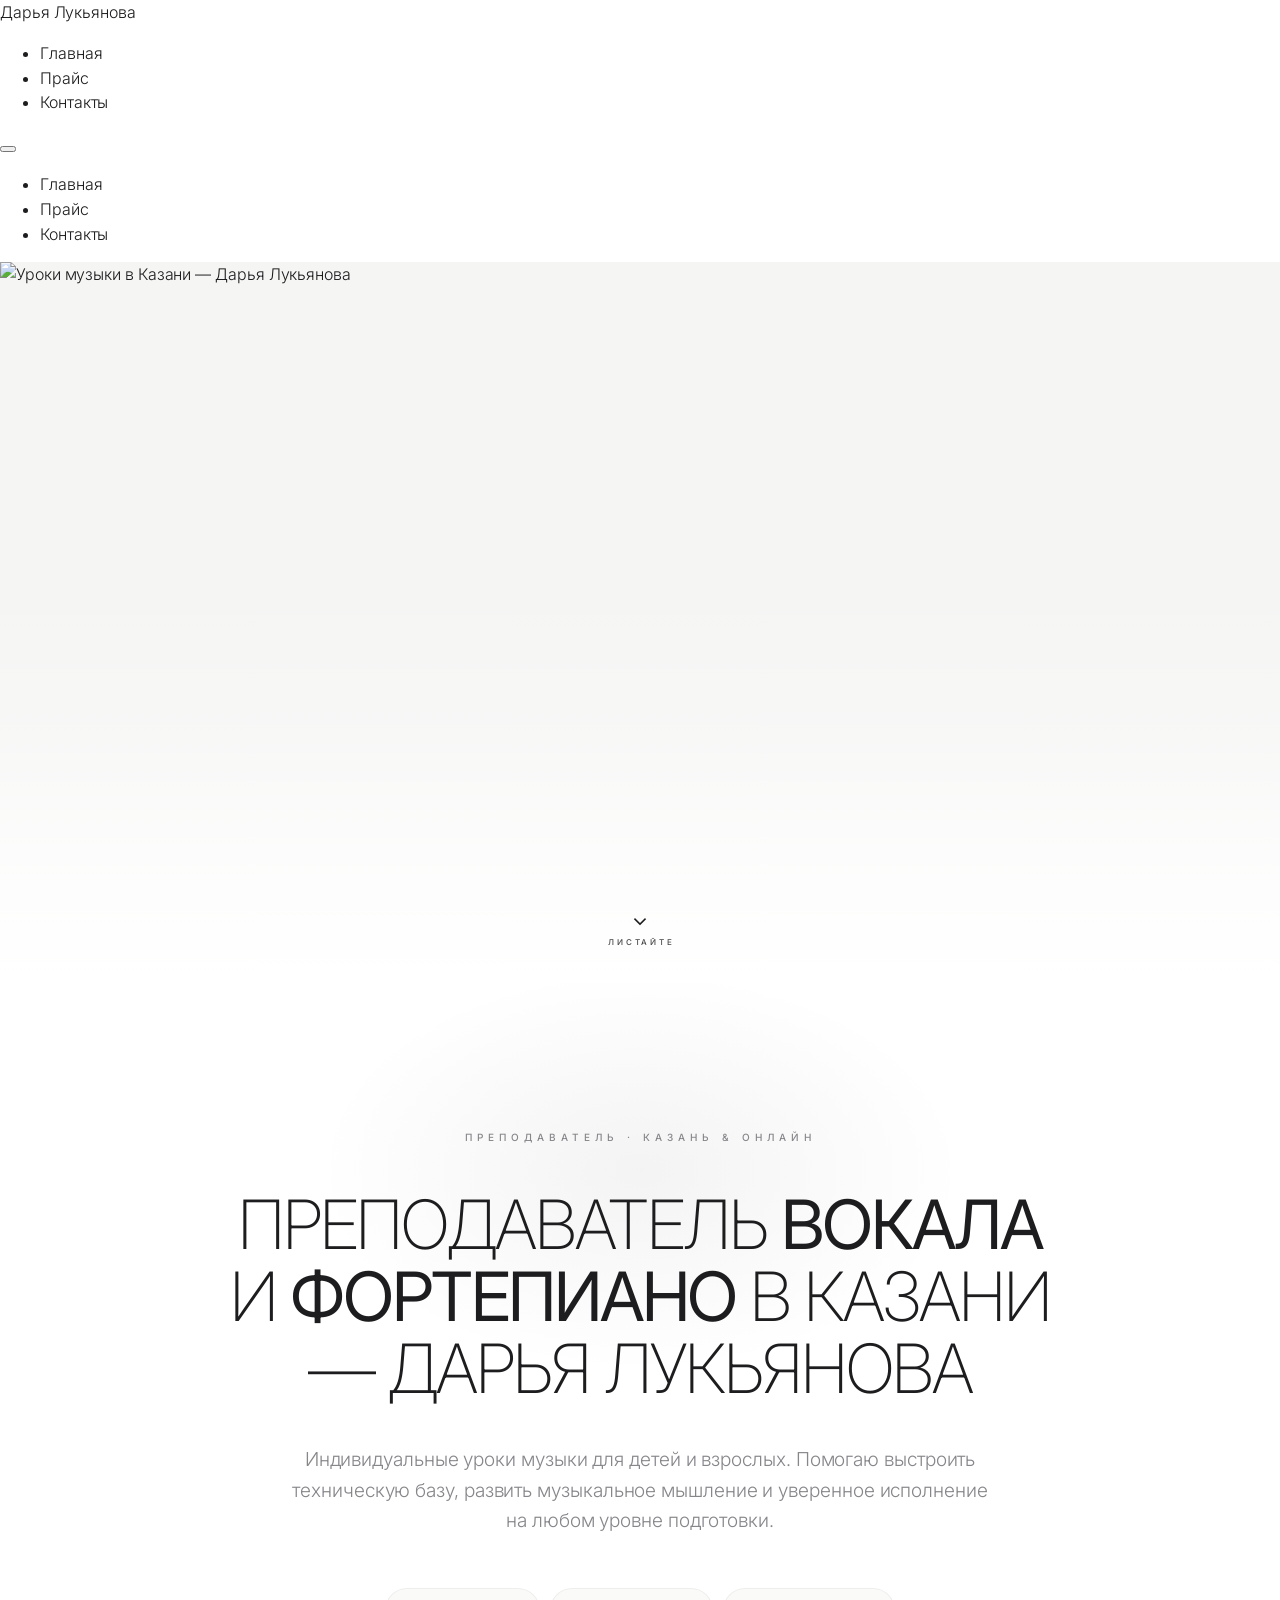
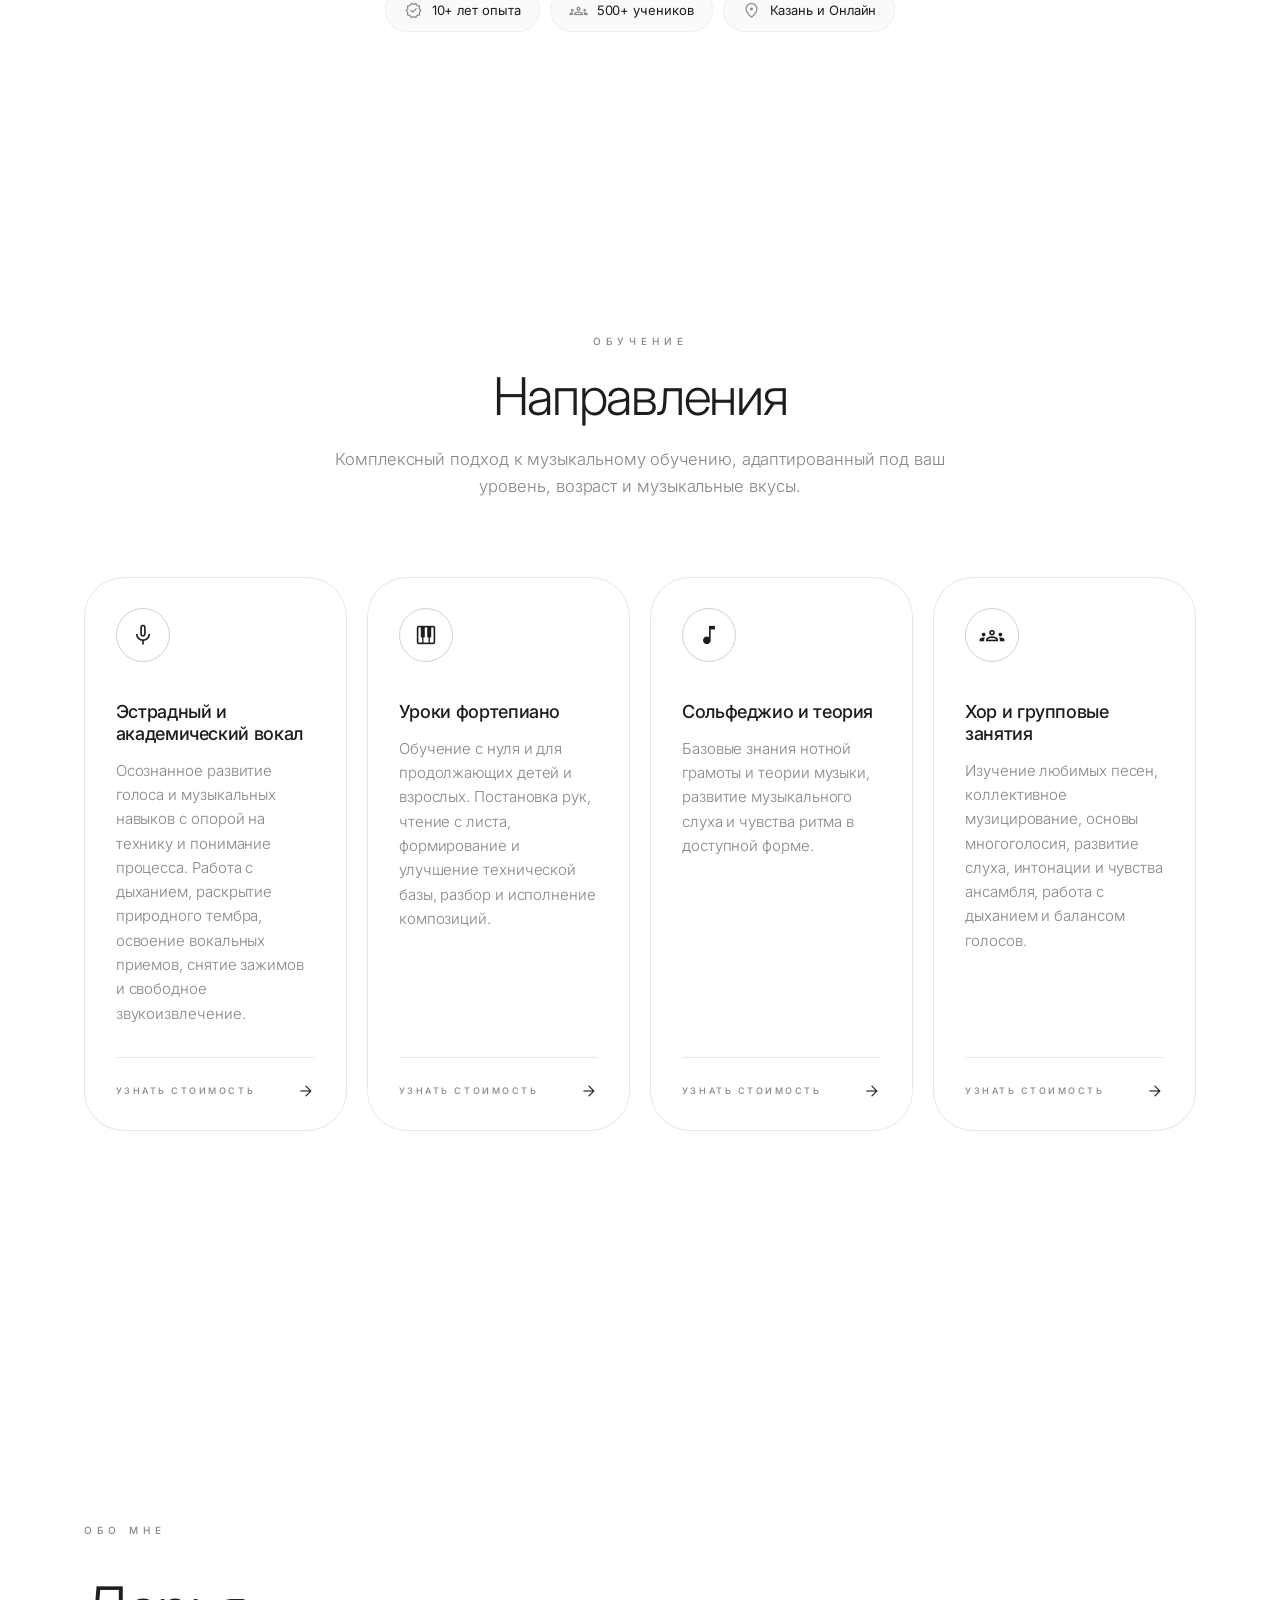
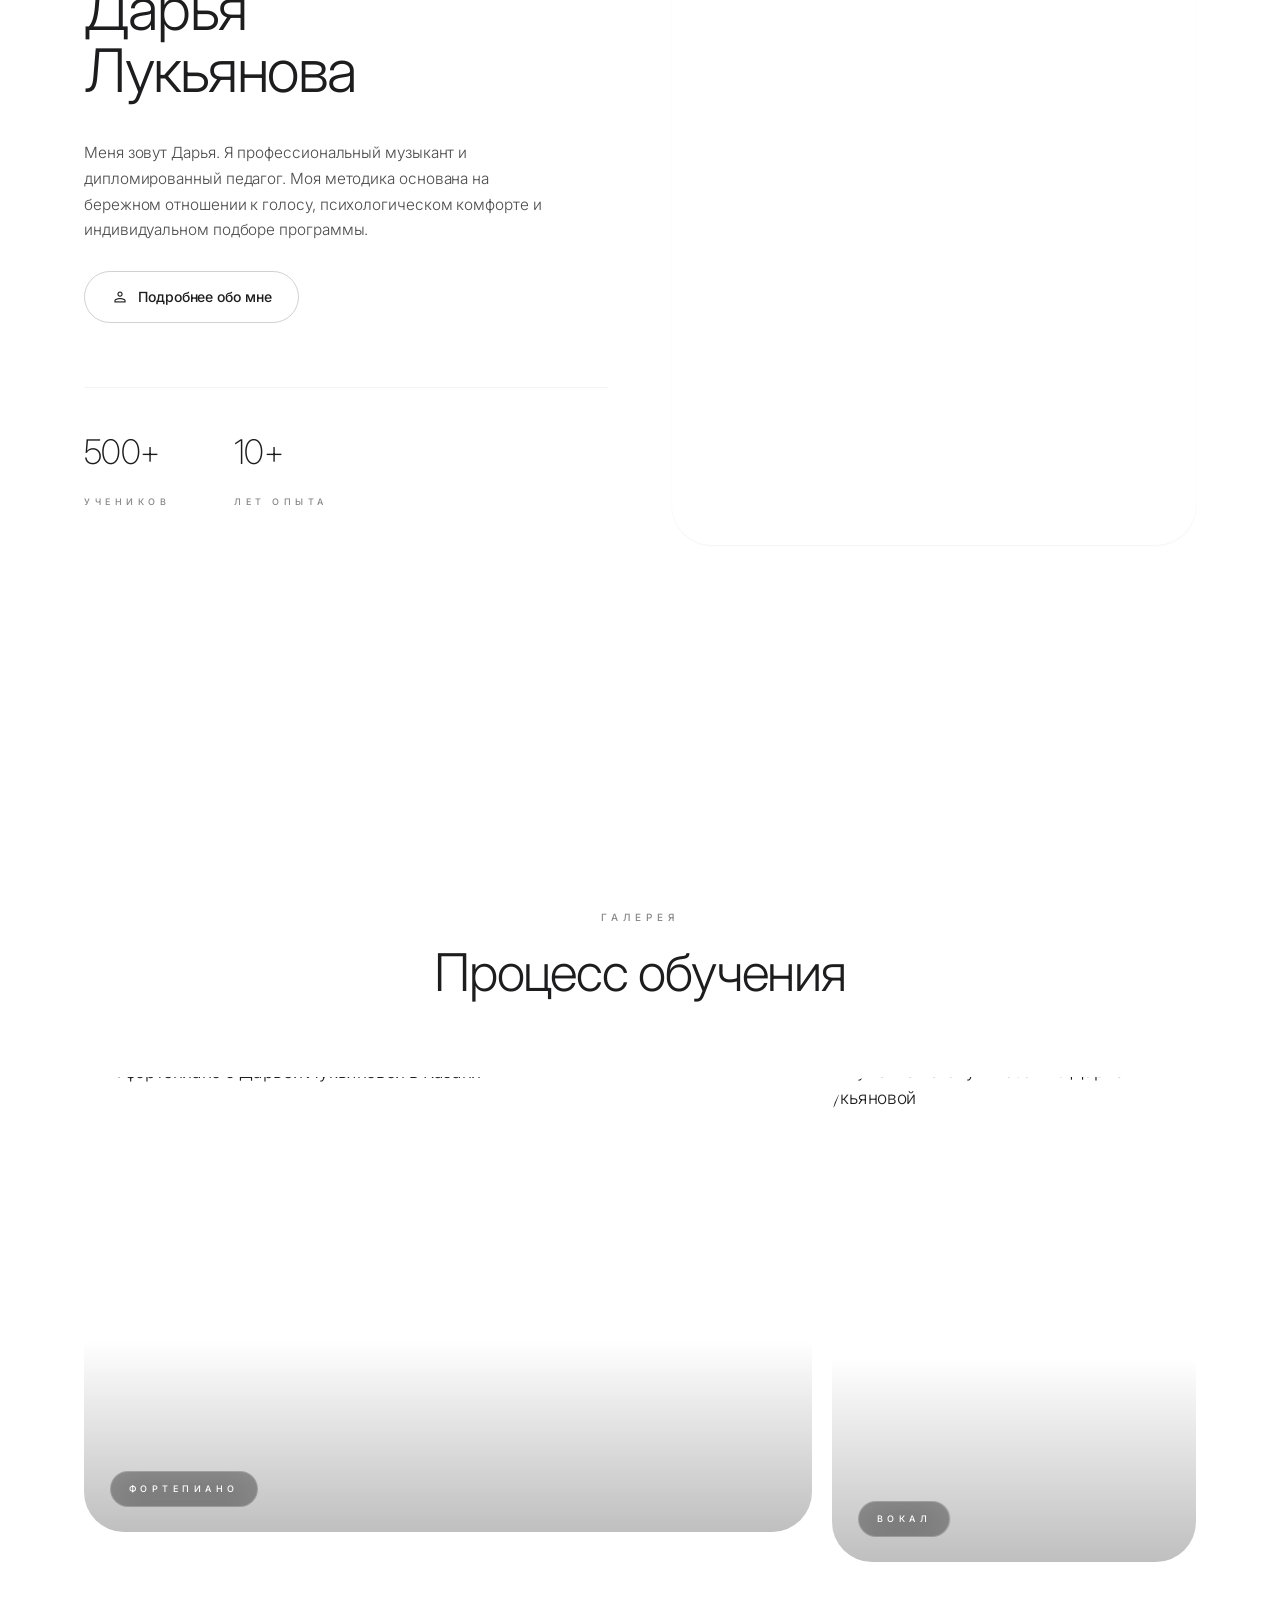
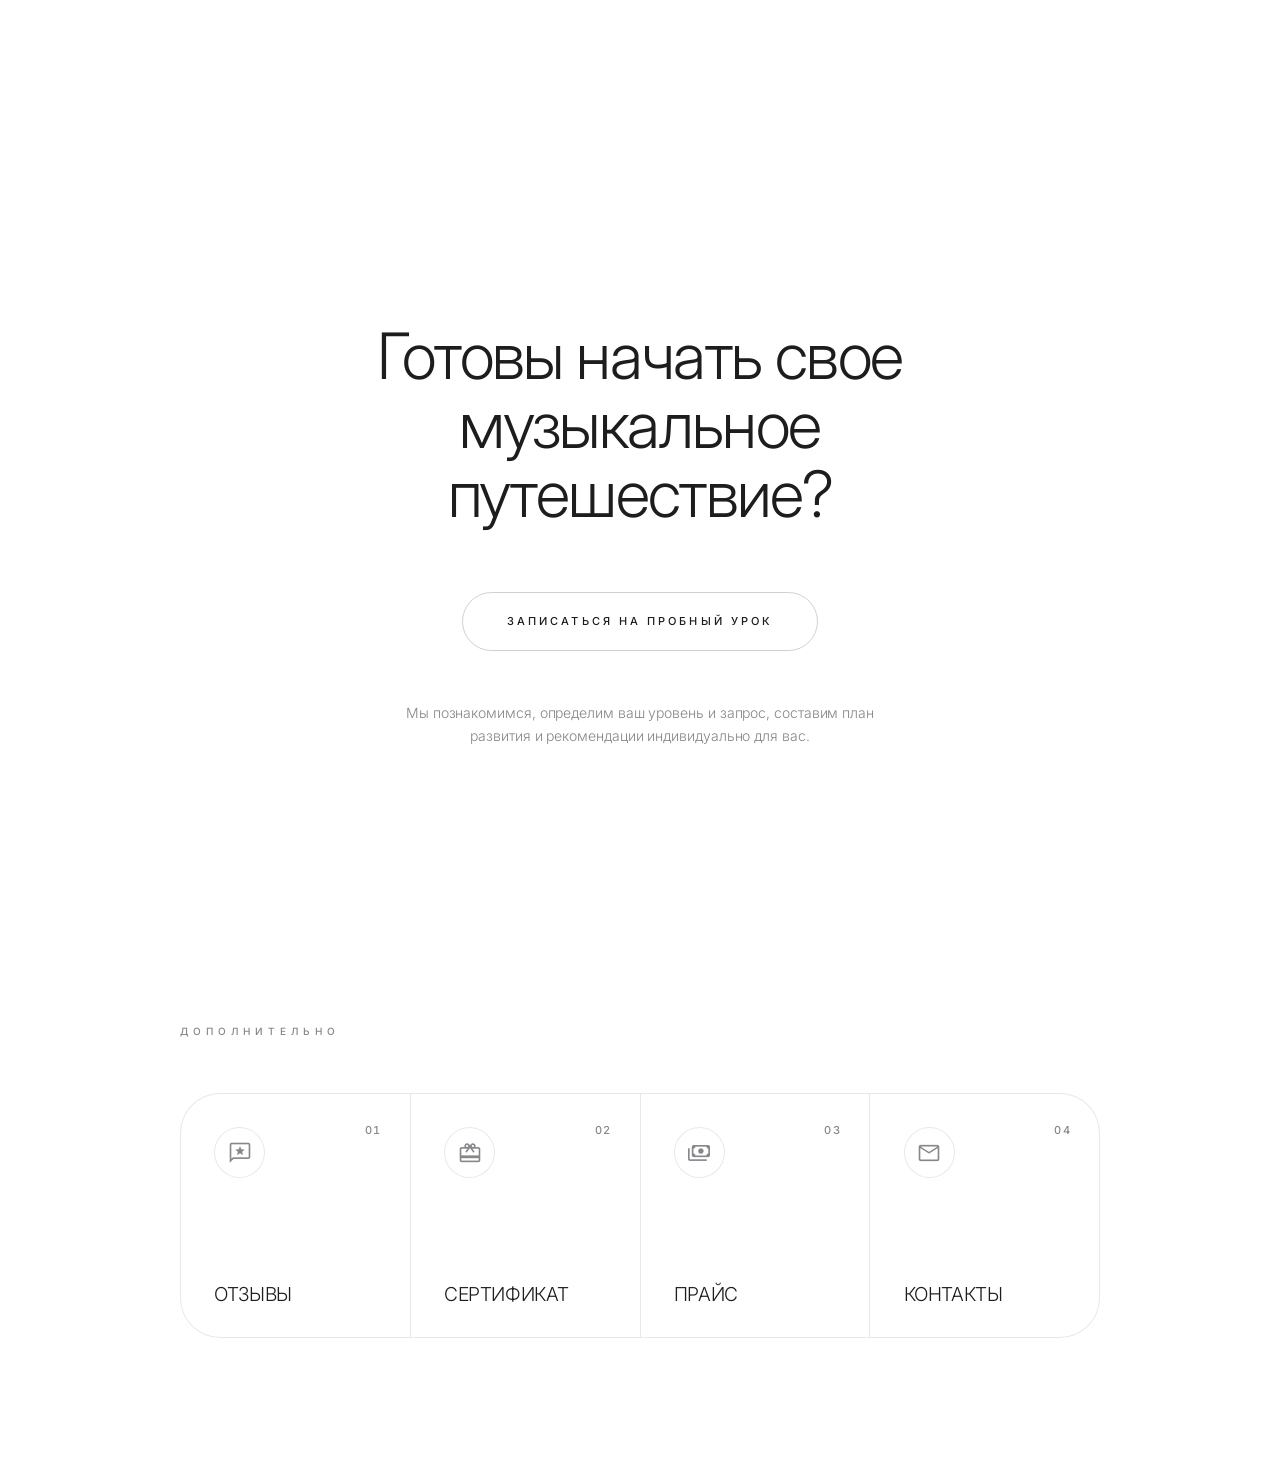
==== commit e6b22770: "Update index.html" ====
--- a/index.html
+++ b/index.html
@@ -115,6 +115,32 @@
 
 <div class="custom-vocal-homepage">
 
+  <!-- NAV -->
+  <nav class="cvh-nav" aria-label="Главное меню">
+    <a href="index.html" class="cvh-nav-brand">Дарья Лукьянова</a>
+
+    <!-- Десктоп-ссылки -->
+    <ul class="cvh-nav-links">
+      <li><a href="index.html">Главная</a></li>
+      <li><a href="price.html">Прайс</a></li>
+      <li><a href="#contact">Контакты</a></li>
+    </ul>
+
+    <!-- Кнопка-бургер (моб.) -->
+    <button class="cvh-burger" id="cvhBurger" aria-label="Открыть меню" aria-expanded="false" aria-controls="cvhMenu">
+      <span></span><span></span><span></span>
+    </button>
+  </nav>
+
+  <!-- Полноэкранное моб-меню -->
+  <div class="cvh-menu" id="cvhMenu" aria-hidden="true">
+    <ul class="cvh-menu-list">
+      <li style="--i:1"><a href="index.html">Главная</a></li>
+      <li style="--i:2"><a href="price.html">Прайс</a></li>
+      <li style="--i:3"><a href="#contact">Контакты</a></li>
+    </ul>
+  </div>
+
   <!-- BANNER (16:9, на всю ширину) -->
   <div class="cvh-banner">
     <img class="cvh-banner-img" src="images/piano.jpg" alt="Уроки музыки в Казани — Дарья Лукьянова" fetchpriority="high" decoding="async" width="1920" height="1080"/>
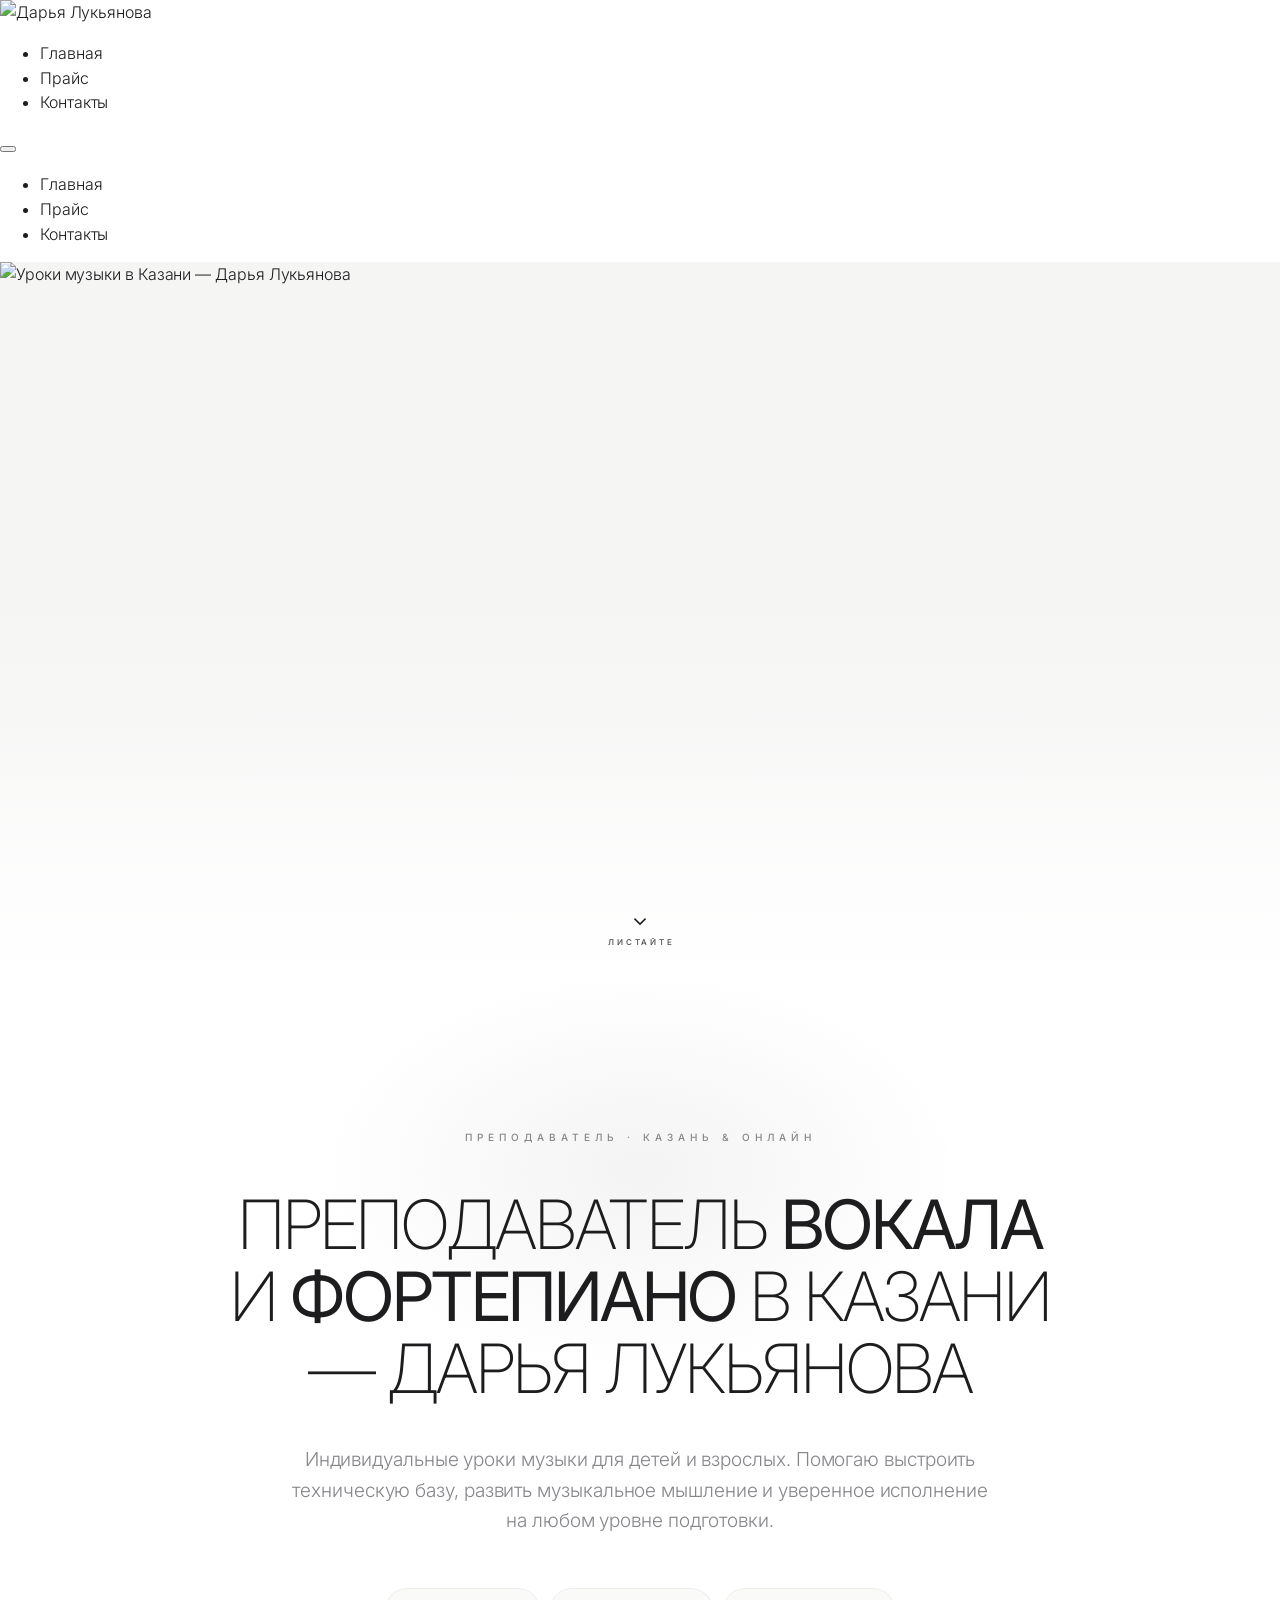
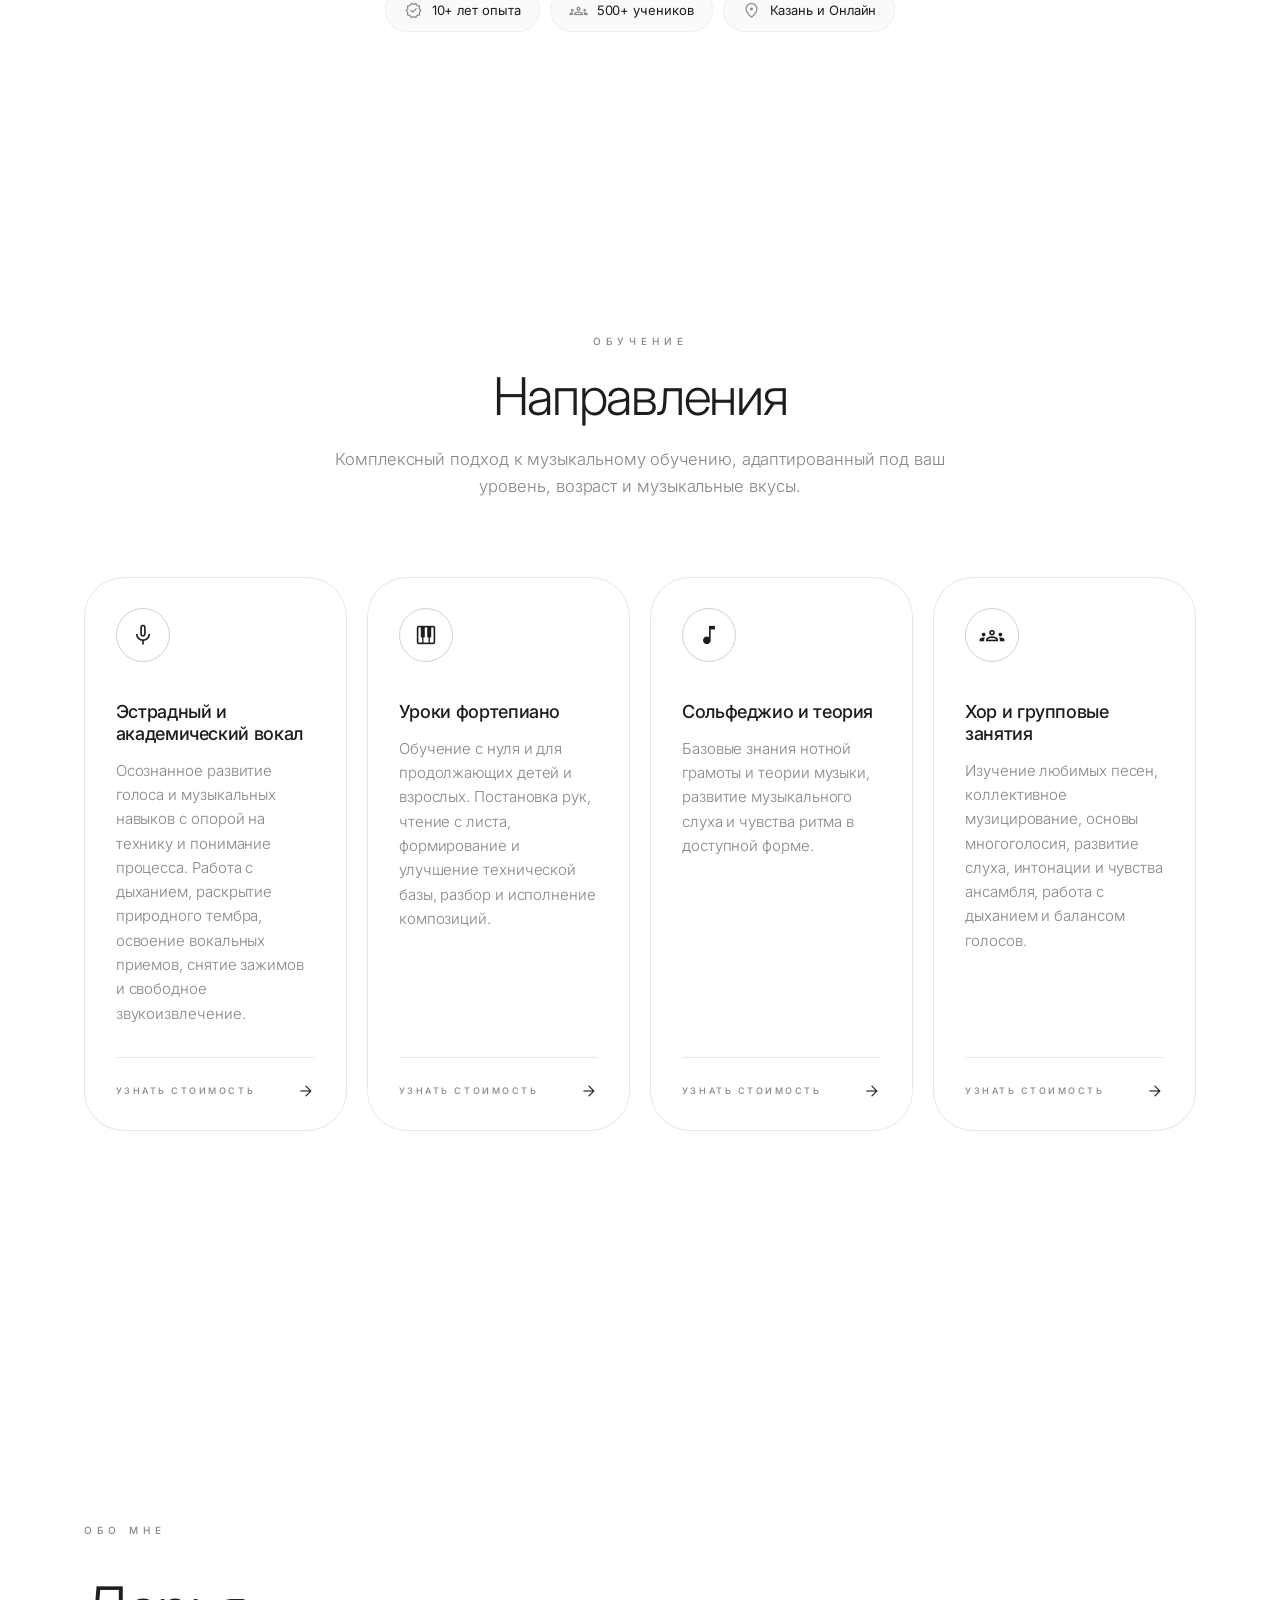
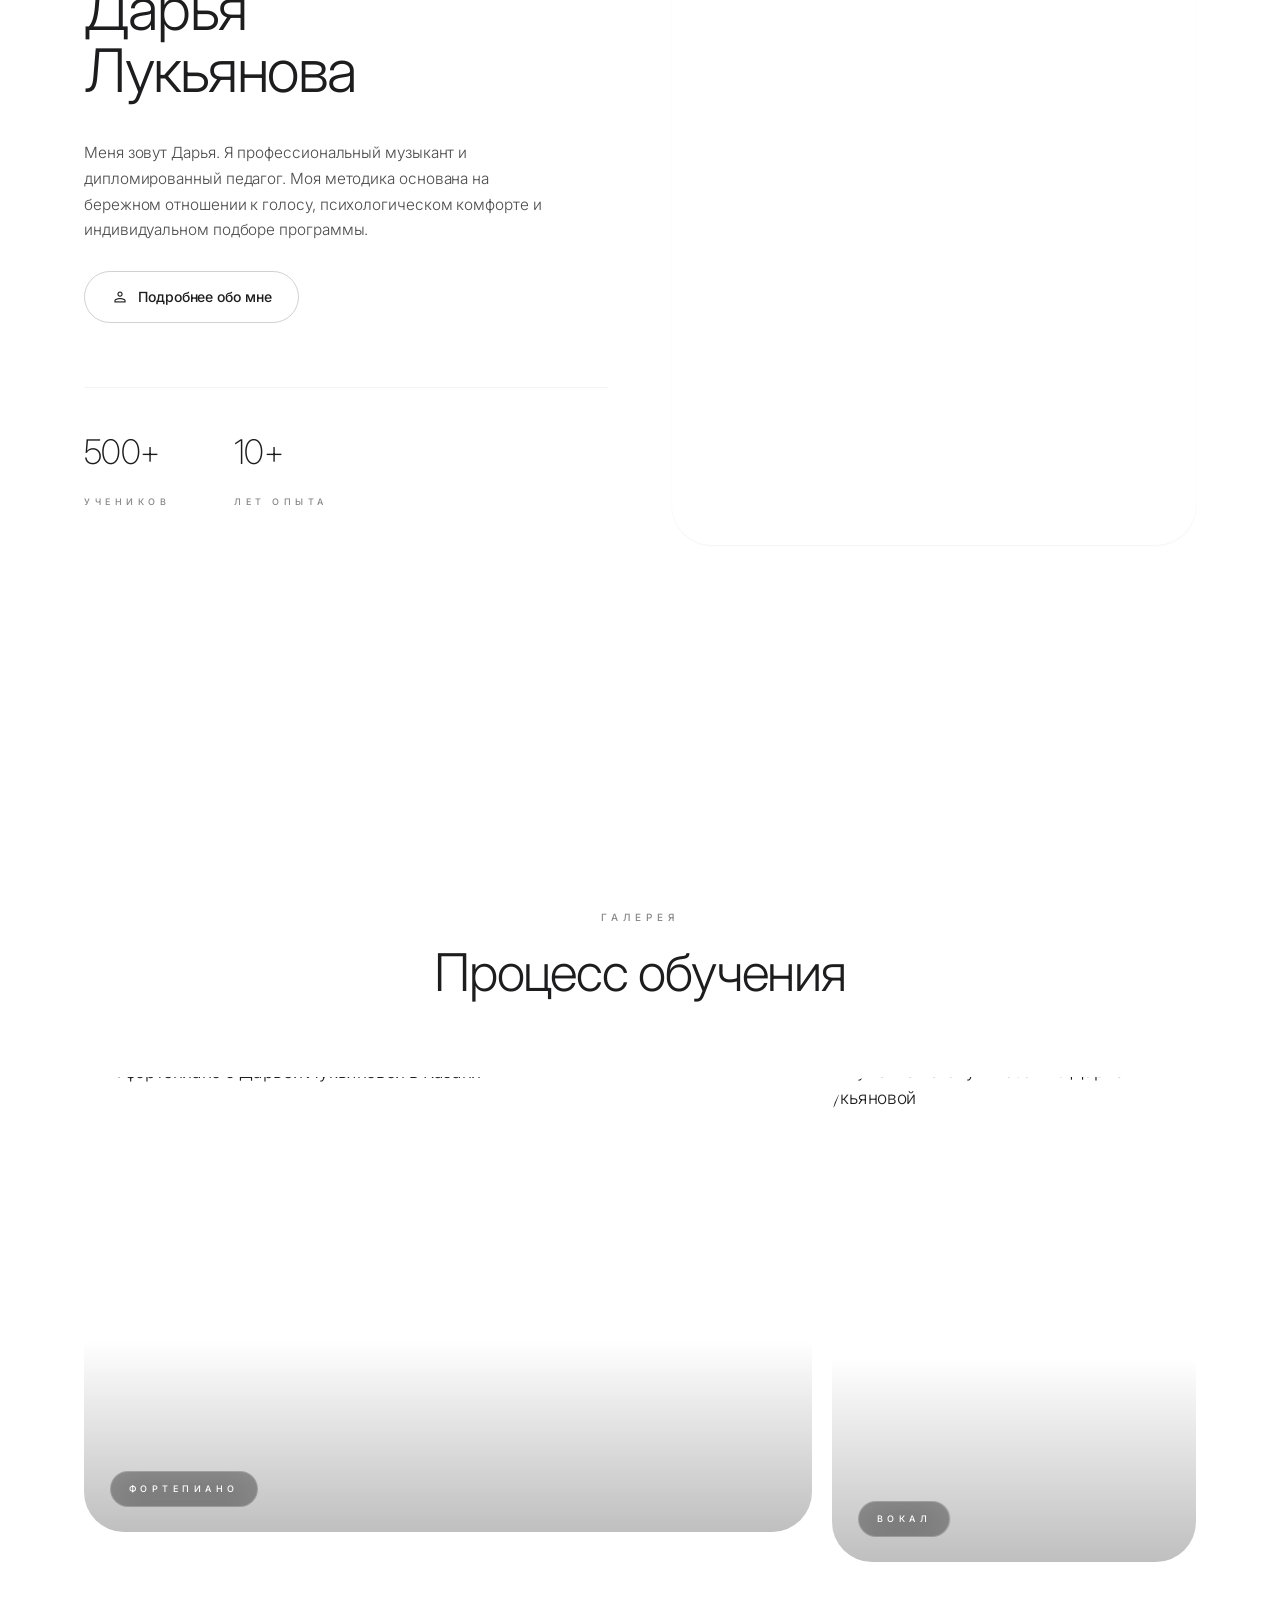
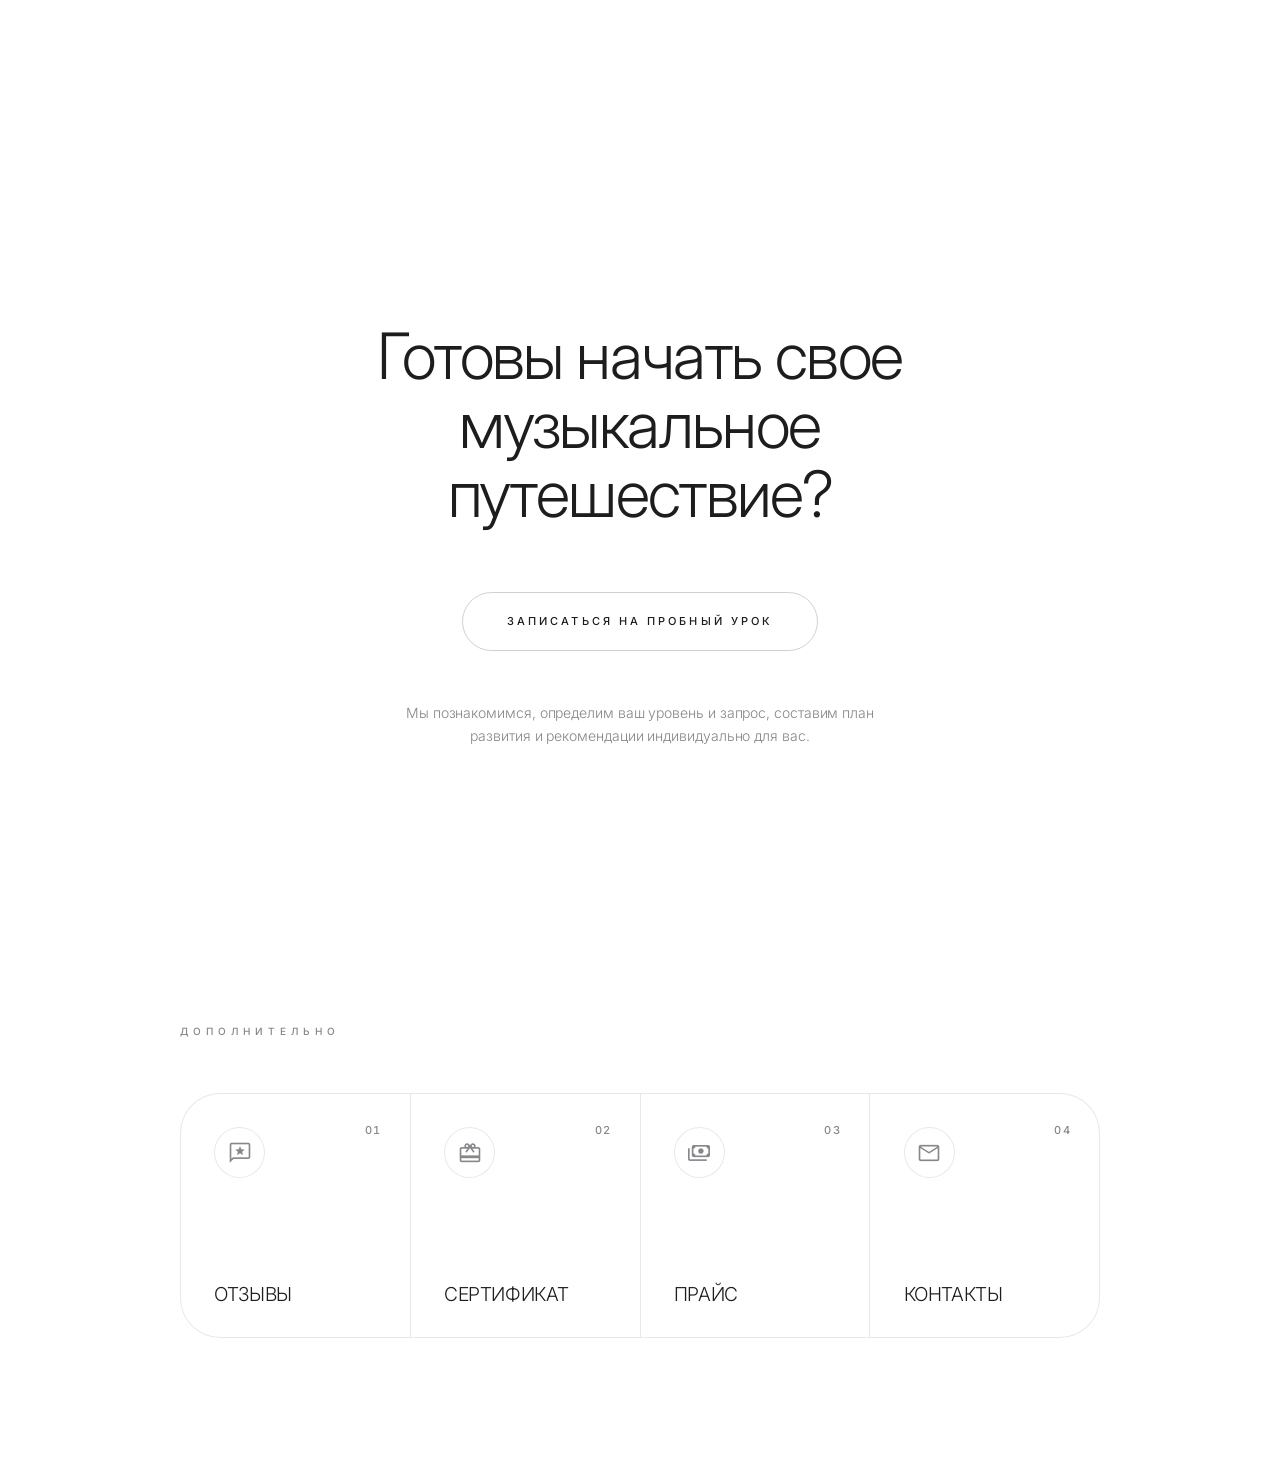
==== commit a7946ca3: "Update index.html" ====
--- a/index.html
+++ b/index.html
@@ -117,7 +117,7 @@
 
   <!-- NAV -->
   <nav class="cvh-nav" aria-label="Главное меню">
-    <a href="index.html" class="cvh-nav-brand">Дарья Лукьянова</a>
+    <a href="index.html" class="cvh-nav-brand"><img src="images/logo.png" alt="Дарья Лукьянова" class="cvh-nav-logo"></a>
 
     <!-- Десктоп-ссылки -->
     <ul class="cvh-nav-links">
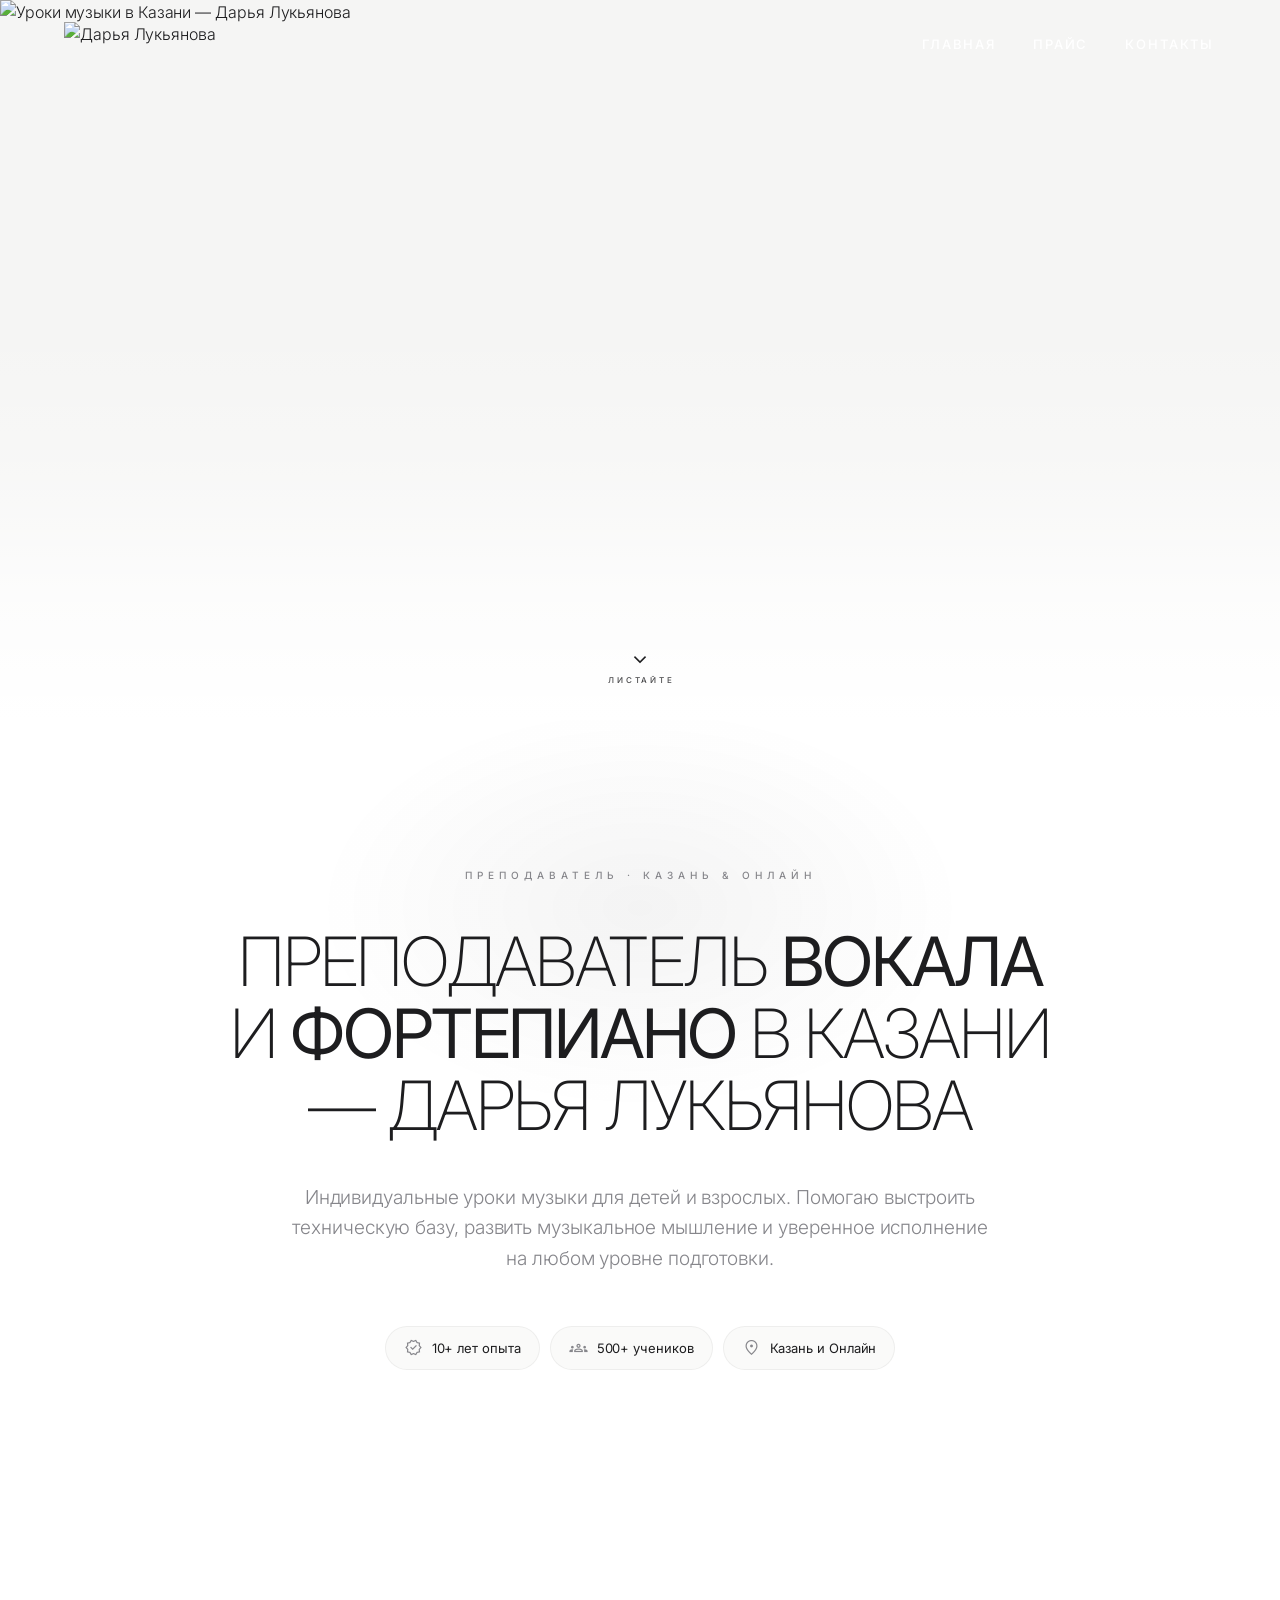
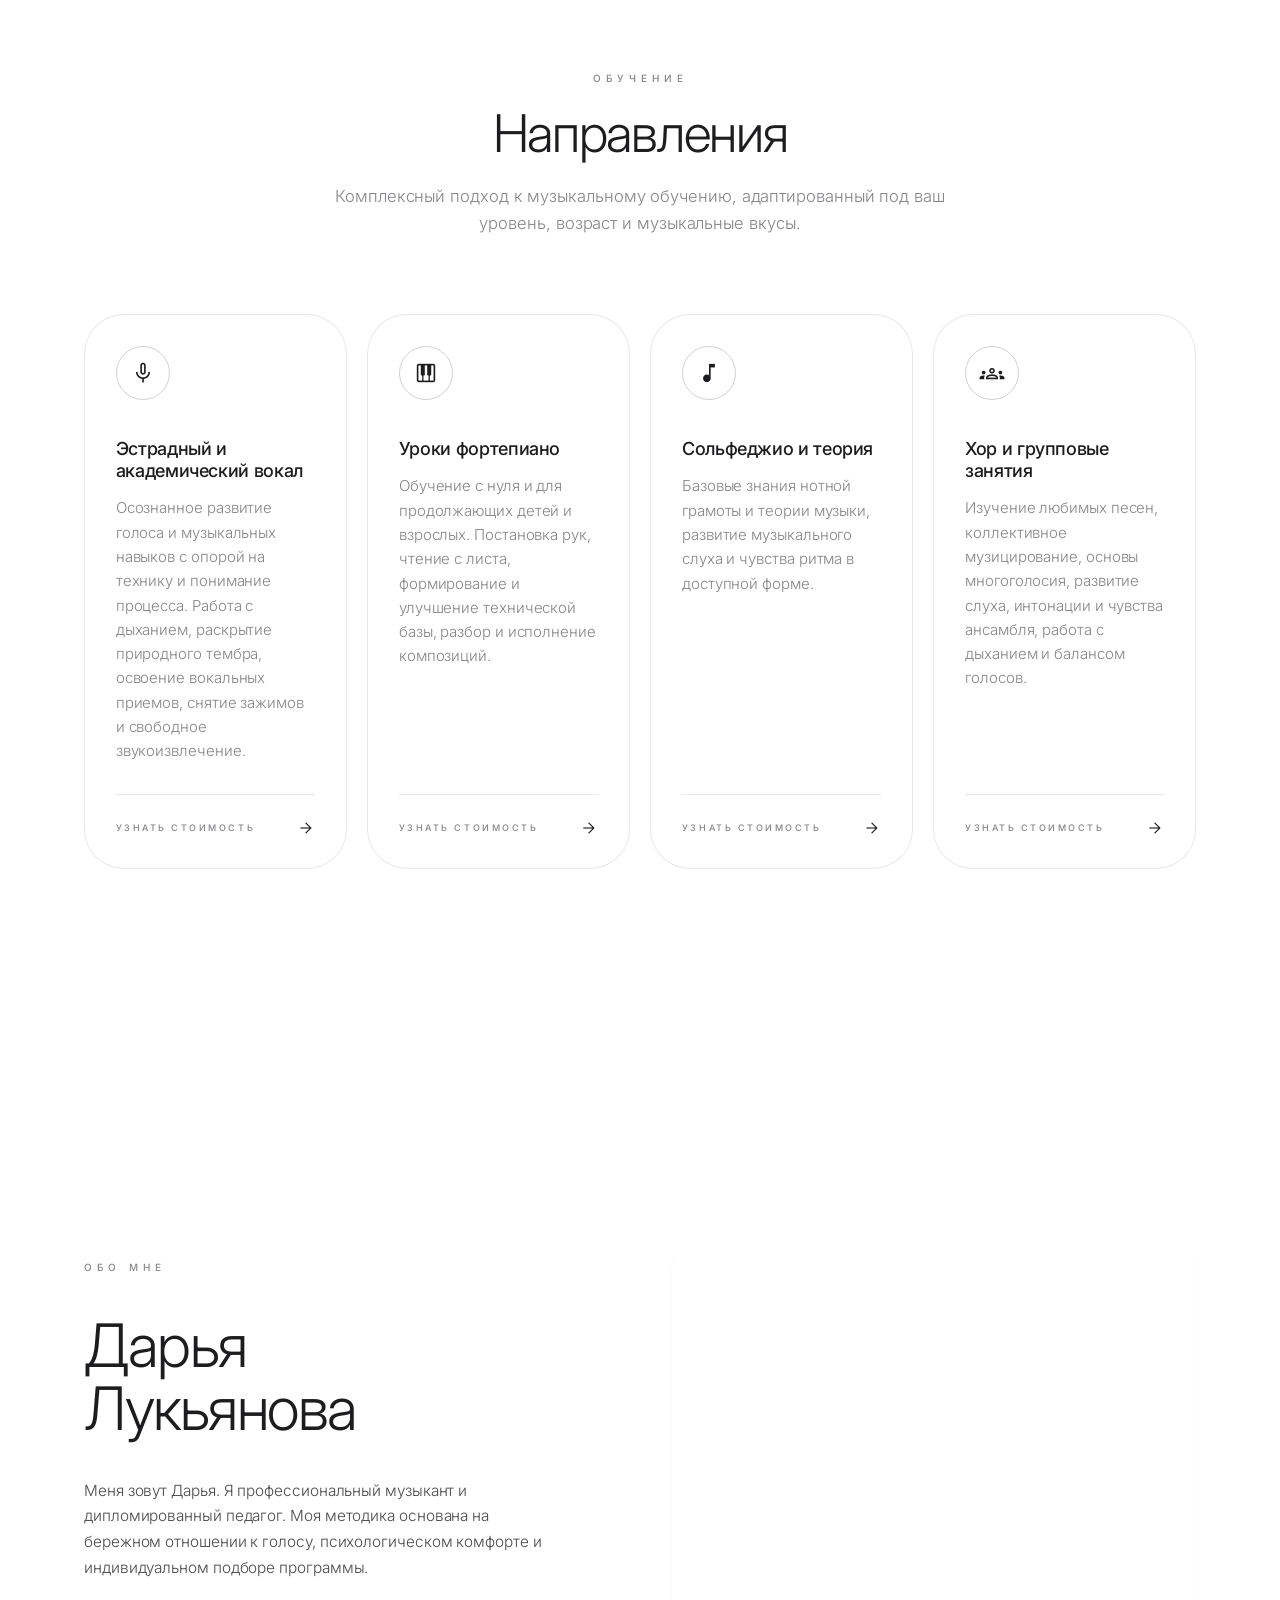
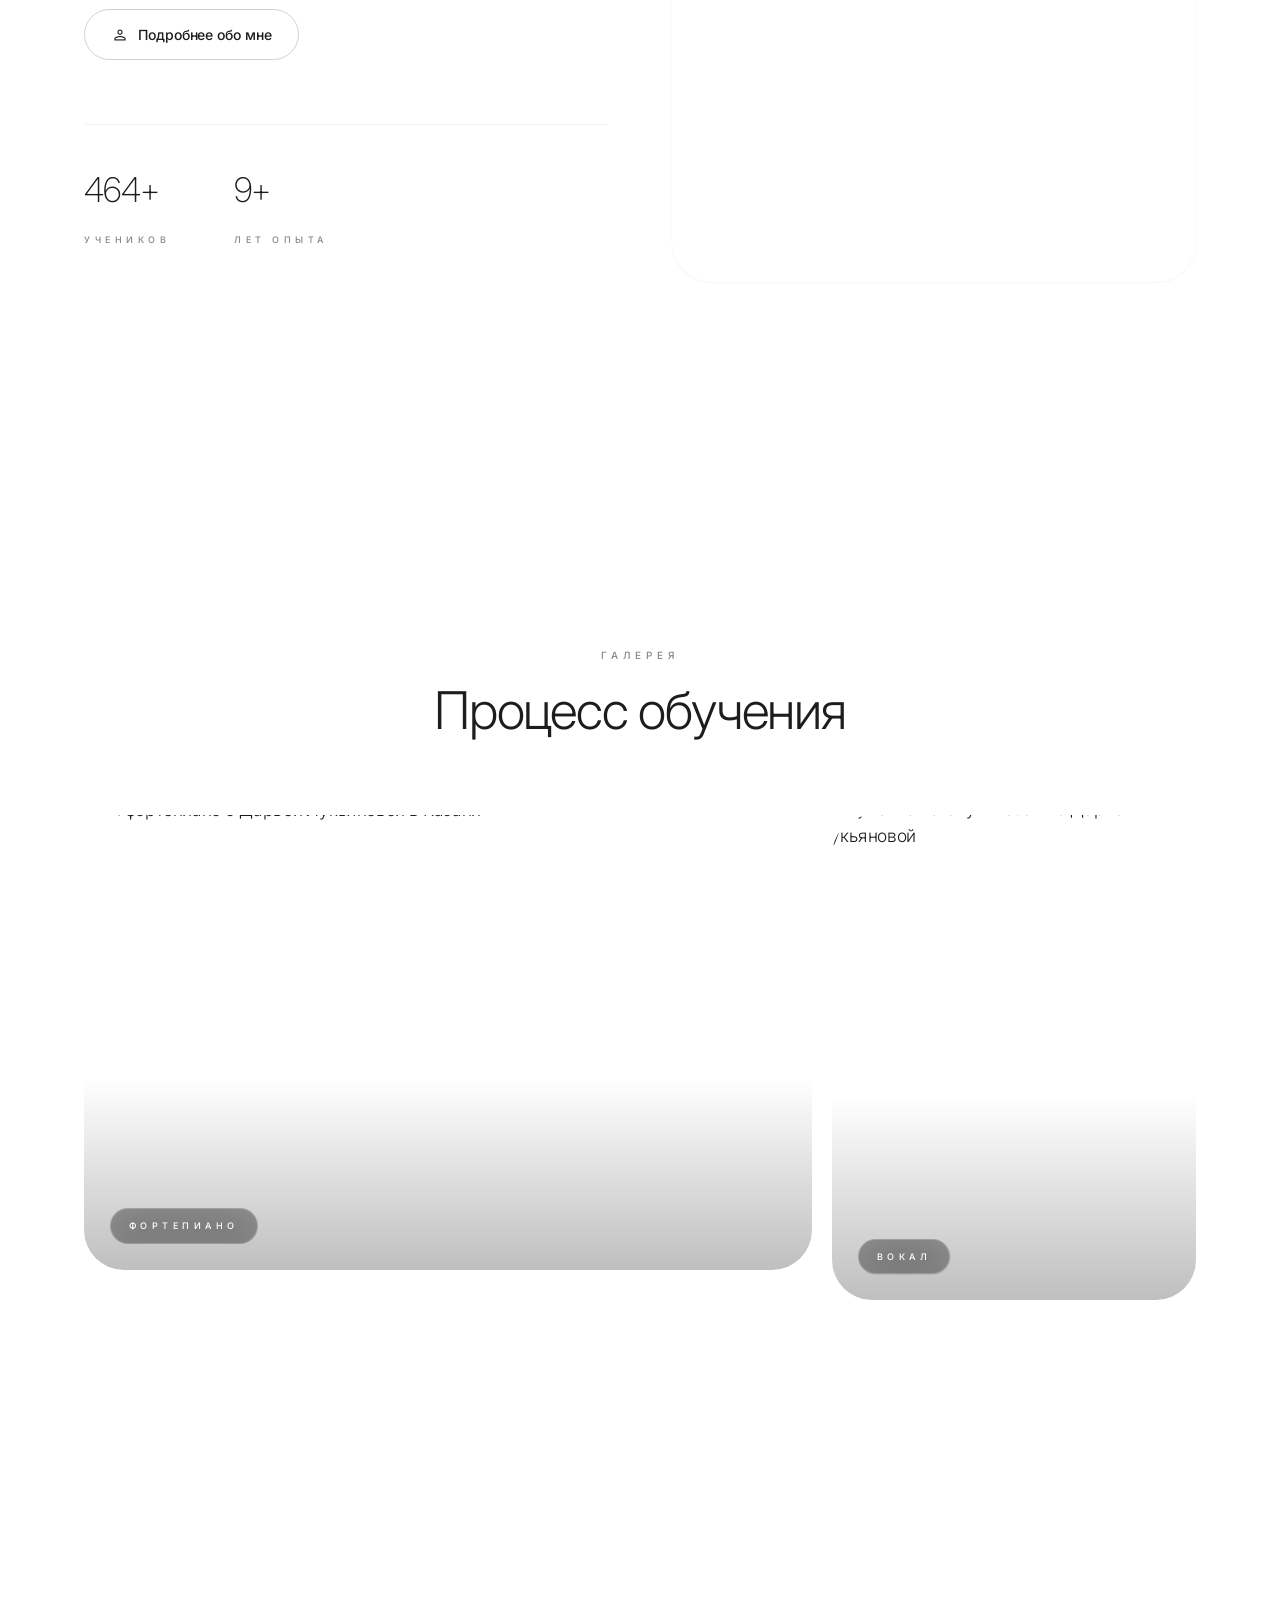
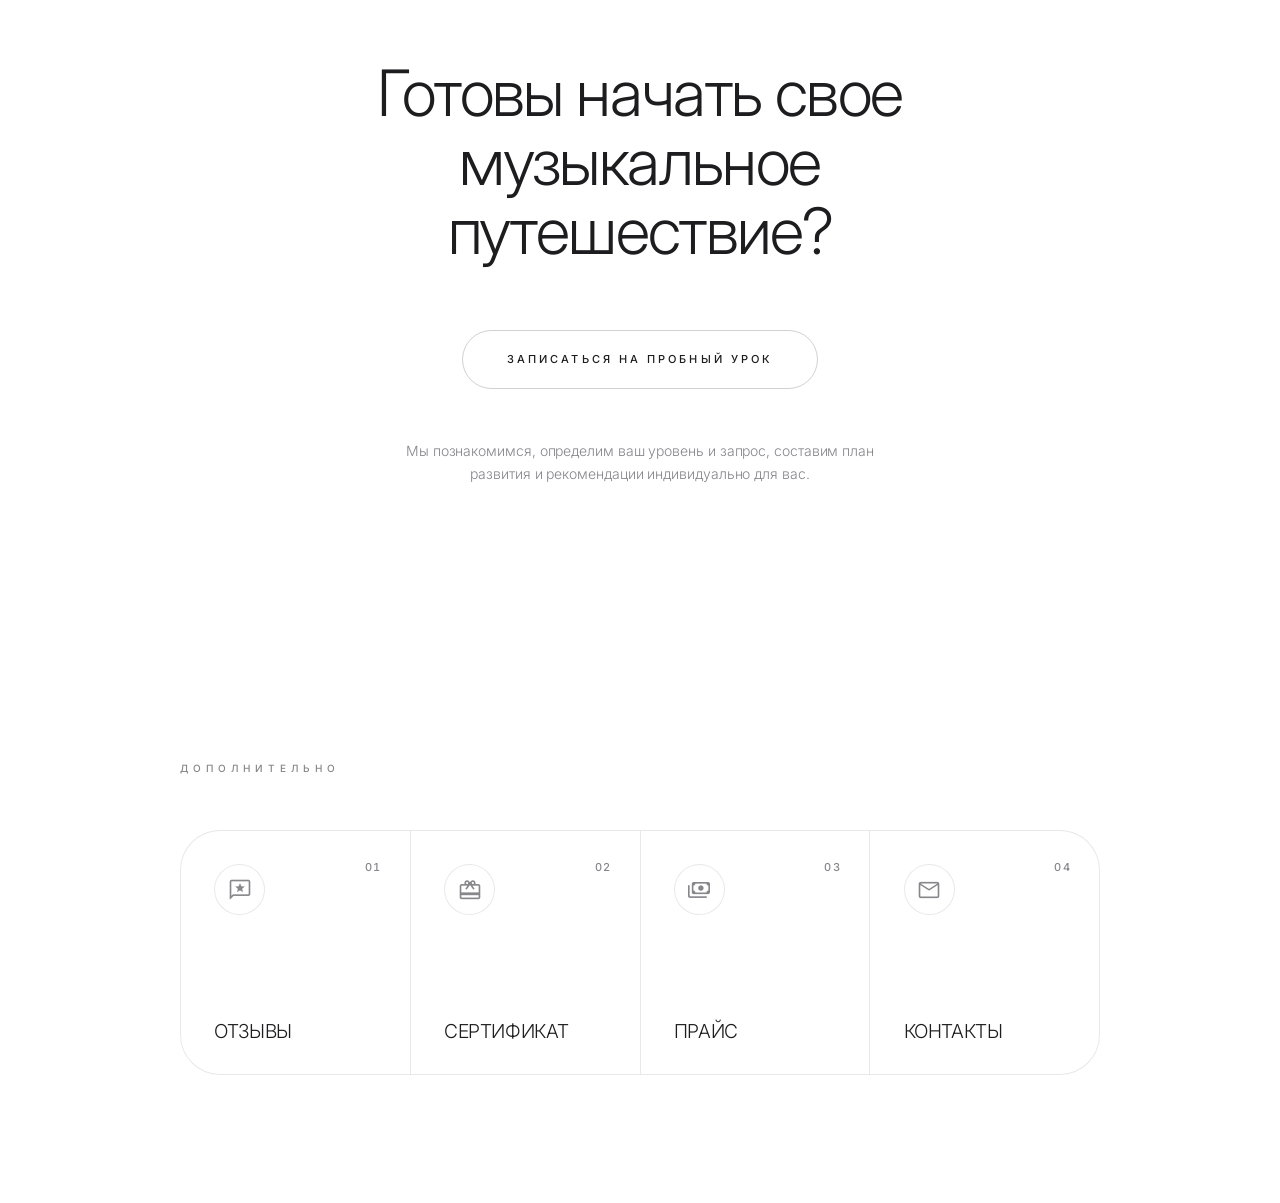
==== commit dcc23882: "Update index.html" ====
--- a/index.html
+++ b/index.html
@@ -115,9 +115,15 @@
 
 <div class="custom-vocal-homepage">
 
+  <!-- Индикатор прогресса чтения -->
+  <div class="cvh-progress" id="cvhProgress" aria-hidden="true"></div>
+
   <!-- NAV -->
   <nav class="cvh-nav" aria-label="Главное меню">
-    <a href="index.html" class="cvh-nav-brand"><img src="images/logo.png" alt="Дарья Лукьянова" class="cvh-nav-logo"></a>
+    <a href="index.html" class="cvh-nav-brand" aria-label="Дарья Лукьянова — на главную">
+      <img src="images/logo.png" alt="Дарья Лукьянова" class="cvh-nav-logo cvh-logo-light">
+      <img src="images/dasha_logo_black.png" alt="" aria-hidden="true" class="cvh-nav-logo cvh-logo-dark">
+    </a>
 
     <!-- Десктоп-ссылки -->
     <ul class="cvh-nav-links">
@@ -134,6 +140,9 @@
 
   <!-- Полноэкранное моб-меню -->
   <div class="cvh-menu" id="cvhMenu" aria-hidden="true">
+    <button class="cvh-menu-close" id="cvhMenuClose" aria-label="Закрыть меню">
+      <span></span><span></span>
+    </button>
     <ul class="cvh-menu-list">
       <li style="--i:1"><a href="index.html">Главная</a></li>
       <li style="--i:2"><a href="price.html">Прайс</a></li>
@@ -220,8 +229,8 @@
           <a href="https://darialukianova.com/o-sebe" class="cvh-btn"><span class="material-symbols-outlined">person</span>Подробнее обо мне</a>
         </div>
         <div class="cvh-stats">
-          <div><span class="num">500+</span><span class="lbl">УЧЕНИКОВ</span></div>
-          <div><span class="num">10+</span><span class="lbl">ЛЕТ ОПЫТА</span></div>
+          <div><span class="num cvh-count" data-target="500" data-suffix="+">0+</span><span class="lbl">УЧЕНИКОВ</span></div>
+          <div><span class="num cvh-count" data-target="10" data-suffix="+">0+</span><span class="lbl">ЛЕТ ОПЫТА</span></div>
         </div>
       </div>
       <div class="cvh-about-media is-desk cvh-x cvh-right">
@@ -251,7 +260,7 @@
   <!-- CTA -->
   <section class="cvh-section cvh-wrap cvh-cta" id="contact">
     <h2 class="cvh-reveal">Готовы начать свое <br/> музыкальное путешествие?</h2>
-    <a class="cvh-cta-big cvh-reveal" href="price.html">ЗАПИСАТЬСЯ НА ПРОБНЫЙ УРОК</a>
+    <a class="cvh-cta-big cvh-reveal" href="price.html#individual">ЗАПИСАТЬСЯ НА ПРОБНЫЙ УРОК</a>
     <p class="cvh-cta-note cvh-reveal">Мы познакомимся, определим ваш уровень и запрос, составим план развития и рекомендации индивидуально для вас.</p>
   </section>
 
--- a/styles.css
+++ b/styles.css
@@ -48,6 +48,112 @@
 html{scroll-behavior:smooth;}
 body{margin:0;}
 
+/* ---------- НАВИГАЦИЯ ПОВЕРХ БАННЕРА ---------- */
+.custom-vocal-homepage .cvh-nav{
+  position:fixed;top:0;left:0;right:0;z-index:60;
+  display:flex;align-items:center;justify-content:space-between;
+  padding:clamp(12px,2vw,22px) clamp(20px,5vw,64px);
+  background:transparent;
+  transition:background .5s var(--ease),box-shadow .5s var(--ease),padding .5s var(--ease);
+}
+/* тёмная шапка при скролле на белый фон */
+.custom-vocal-homepage .cvh-nav.cvh-nav-scrolled{
+  background:rgba(255,255,255,.86);
+  -webkit-backdrop-filter:blur(16px);backdrop-filter:blur(16px);
+  box-shadow:0 1px 0 var(--line-10);
+}
+
+/* логотип — два варианта (белый/чёрный) с кросс-фейдом */
+.custom-vocal-homepage .cvh-nav-brand{position:relative;display:inline-flex;align-items:center;z-index:60;}
+.custom-vocal-homepage .cvh-nav-logo{
+  height:clamp(30px,3.4vw,42px);width:auto;display:block;
+  transition:opacity .5s var(--ease);
+}
+/* чёрный лог накладывается поверх белого и проявляется при скролле */
+.custom-vocal-homepage .cvh-logo-dark{position:absolute;left:0;top:0;opacity:0;}
+.custom-vocal-homepage .cvh-nav-scrolled .cvh-logo-light,
+.custom-vocal-homepage.cvh-menu-open .cvh-logo-light{opacity:0;}
+.custom-vocal-homepage .cvh-nav-scrolled .cvh-logo-dark,
+.custom-vocal-homepage.cvh-menu-open .cvh-logo-dark{opacity:1;}
+
+/* десктоп-ссылки — по умолчанию белые */
+.custom-vocal-homepage .cvh-nav-links{
+  display:flex;gap:clamp(20px,2.6vw,40px);list-style:none;margin:0;padding:0;
+}
+.custom-vocal-homepage .cvh-nav-links a{
+  position:relative;font-size:13px;font-weight:500;letter-spacing:.14em;text-transform:uppercase;
+  color:var(--white);padding:6px 2px;
+  transition:color .5s var(--ease);
+}
+.custom-vocal-homepage .cvh-nav-links a::after{
+  content:"";position:absolute;left:0;bottom:0;height:1px;width:100%;
+  background:currentColor;transform:scaleX(0);transform-origin:right;
+  transition:transform .45s var(--ease);
+}
+.custom-vocal-homepage .cvh-nav-links a:hover::after{transform:scaleX(1);transform-origin:left;}
+/* тёмные ссылки при скролле */
+.custom-vocal-homepage .cvh-nav-scrolled .cvh-nav-links a{color:var(--ink);}
+
+/* кнопка-бургер (скрыта на десктопе) — по умолчанию белая */
+.custom-vocal-homepage .cvh-burger{
+  display:none;position:relative;z-index:60;
+  width:46px;height:46px;border:none;background:transparent;cursor:pointer;padding:0;
+  flex-direction:column;align-items:center;justify-content:center;gap:6px;
+}
+.custom-vocal-homepage .cvh-burger span{
+  display:block;width:26px;height:2px;background:var(--white);border-radius:2px;
+  transition:transform .45s var(--ease),opacity .3s var(--ease),background .5s var(--ease);
+}
+/* тёмный бургер при скролле и при открытом меню */
+.custom-vocal-homepage .cvh-nav-scrolled .cvh-burger span,
+.custom-vocal-homepage.cvh-menu-open .cvh-burger span{background:var(--ink);}
+
+/* полноэкранное меню */
+.custom-vocal-homepage .cvh-menu{
+  position:fixed;inset:0;z-index:50;
+  background:var(--white);
+  display:flex;align-items:center;justify-content:center;
+  clip-path:circle(0% at calc(100% - 44px) 44px);
+  transition:clip-path .7s var(--ease);
+  pointer-events:none;
+}
+.custom-vocal-homepage .cvh-menu-list{
+  list-style:none;margin:0;padding:0;text-align:center;
+  display:flex;flex-direction:column;gap:clamp(20px,4vw,34px);
+}
+.custom-vocal-homepage .cvh-menu-list a{
+  display:inline-block;font-weight:200;letter-spacing:-.02em;
+  font-size:clamp(34px,9vw,58px);color:var(--ink);
+  opacity:0;transform:translateY(28px);filter:blur(8px);
+  transition:opacity .6s var(--ease),transform .6s var(--ease),filter .6s var(--ease),color .3s var(--ease);
+}
+.custom-vocal-homepage .cvh-menu-list a:hover{color:var(--gray);}
+
+/* открытое состояние */
+.custom-vocal-homepage.cvh-menu-open{overflow:hidden;}
+.custom-vocal-homepage .cvh-menu.is-open{
+  clip-path:circle(150% at calc(100% - 44px) 44px);
+  pointer-events:auto;
+}
+.custom-vocal-homepage .cvh-menu.is-open .cvh-menu-list a{
+  opacity:1;transform:none;filter:blur(0);
+  transition-delay:calc(.18s + var(--i) * .09s);
+}
+/* анимация бургера в «X» */
+.custom-vocal-homepage .cvh-burger.is-open span:nth-child(1){transform:translateY(8px) rotate(45deg);}
+.custom-vocal-homepage .cvh-burger.is-open span:nth-child(2){opacity:0;transform:scaleX(0);}
+.custom-vocal-homepage .cvh-burger.is-open span:nth-child(3){transform:translateY(-8px) rotate(-45deg);}
+
+/* переключение десктоп/мобайл */
+@media (max-width:768px){
+  .custom-vocal-homepage .cvh-nav-links{display:none;}
+  .custom-vocal-homepage .cvh-burger{display:flex;}
+}
+@media (prefers-reduced-motion: reduce){
+  .custom-vocal-homepage .cvh-menu{transition:none;}
+  .custom-vocal-homepage .cvh-menu-list a{transition:none;}
+}
+
 /* ---------- ВЕРХНИЙ БАННЕР 16:9 ---------- */
 .custom-vocal-homepage .cvh-banner{
   position:relative;
@@ -55,6 +161,16 @@
   aspect-ratio:16/9;
   overflow:hidden;
   background:var(--stone-100);
+}
+@media (prefers-reduced-motion: no-preference){
+  .custom-vocal-homepage .cvh-banner{animation:cvhBannerIn 1.5s var(--ease) both;}
+  @keyframes cvhBannerIn{
+    from{opacity:0;transform:scale(1.05);}
+    to{opacity:1;transform:scale(1);}
+  }
+  /* стрелка «листайте» проявляется чуть позже баннера */
+  .custom-vocal-homepage .cvh-scroll{animation:cvhScrollIn .8s var(--ease) both;animation-delay:1.1s;}
+  @keyframes cvhScrollIn{from{opacity:0;transform:translateX(-50%) translateY(10px);}to{opacity:1;transform:translateX(-50%) translateY(0);}}
 }
 .custom-vocal-homepage .cvh-banner-img{
   position:absolute;inset:0;
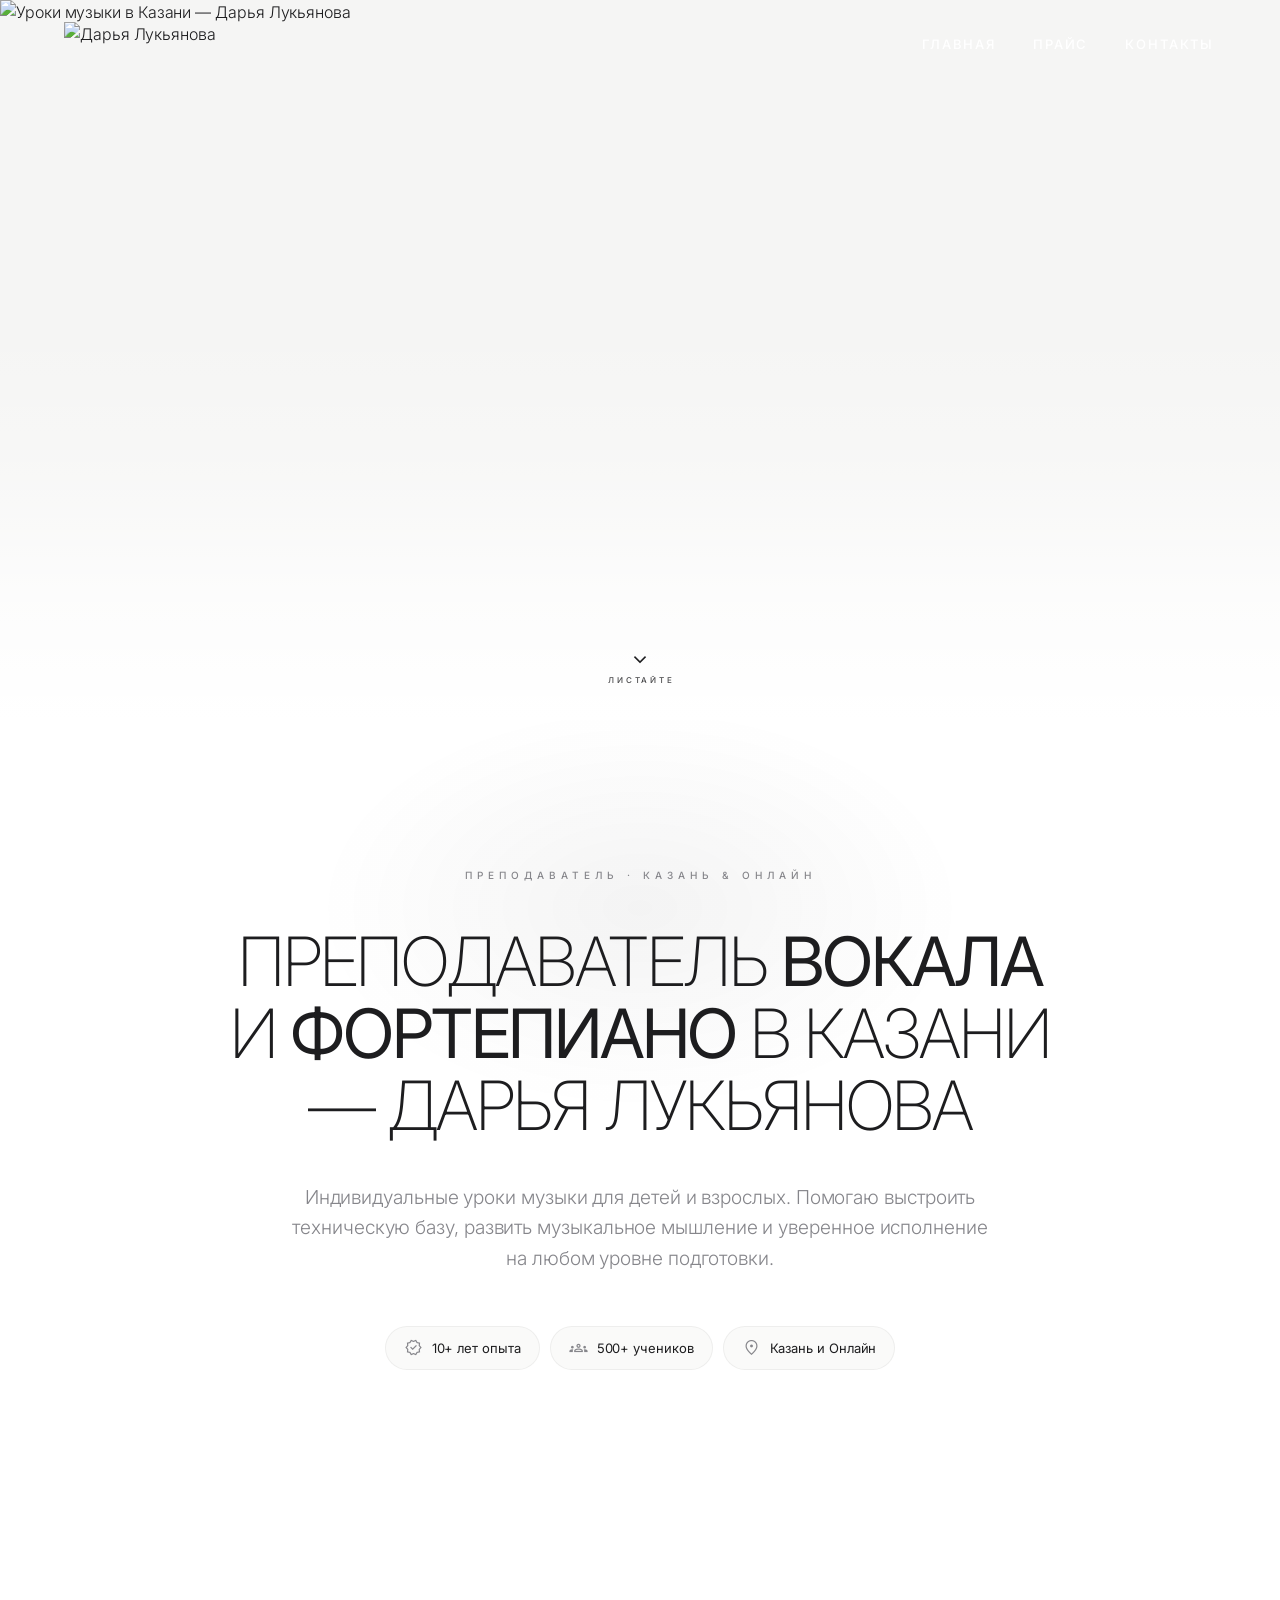
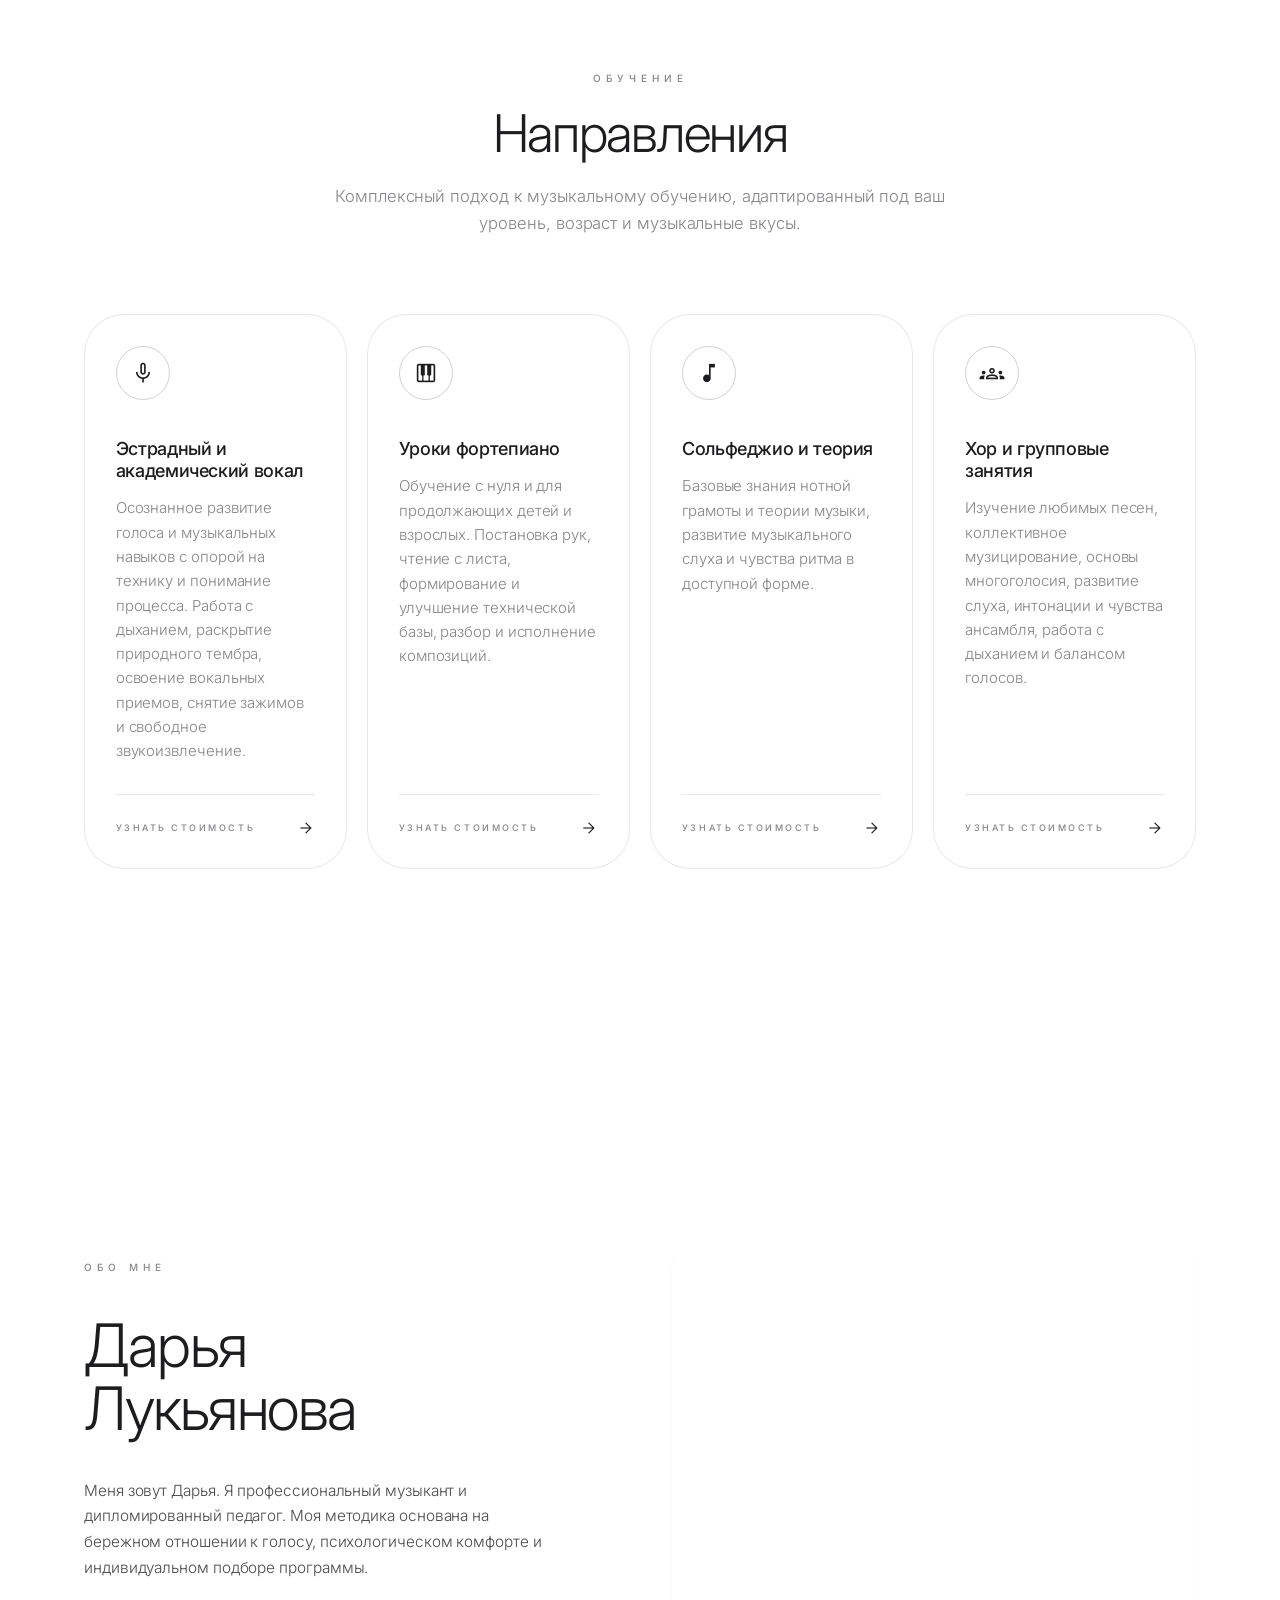
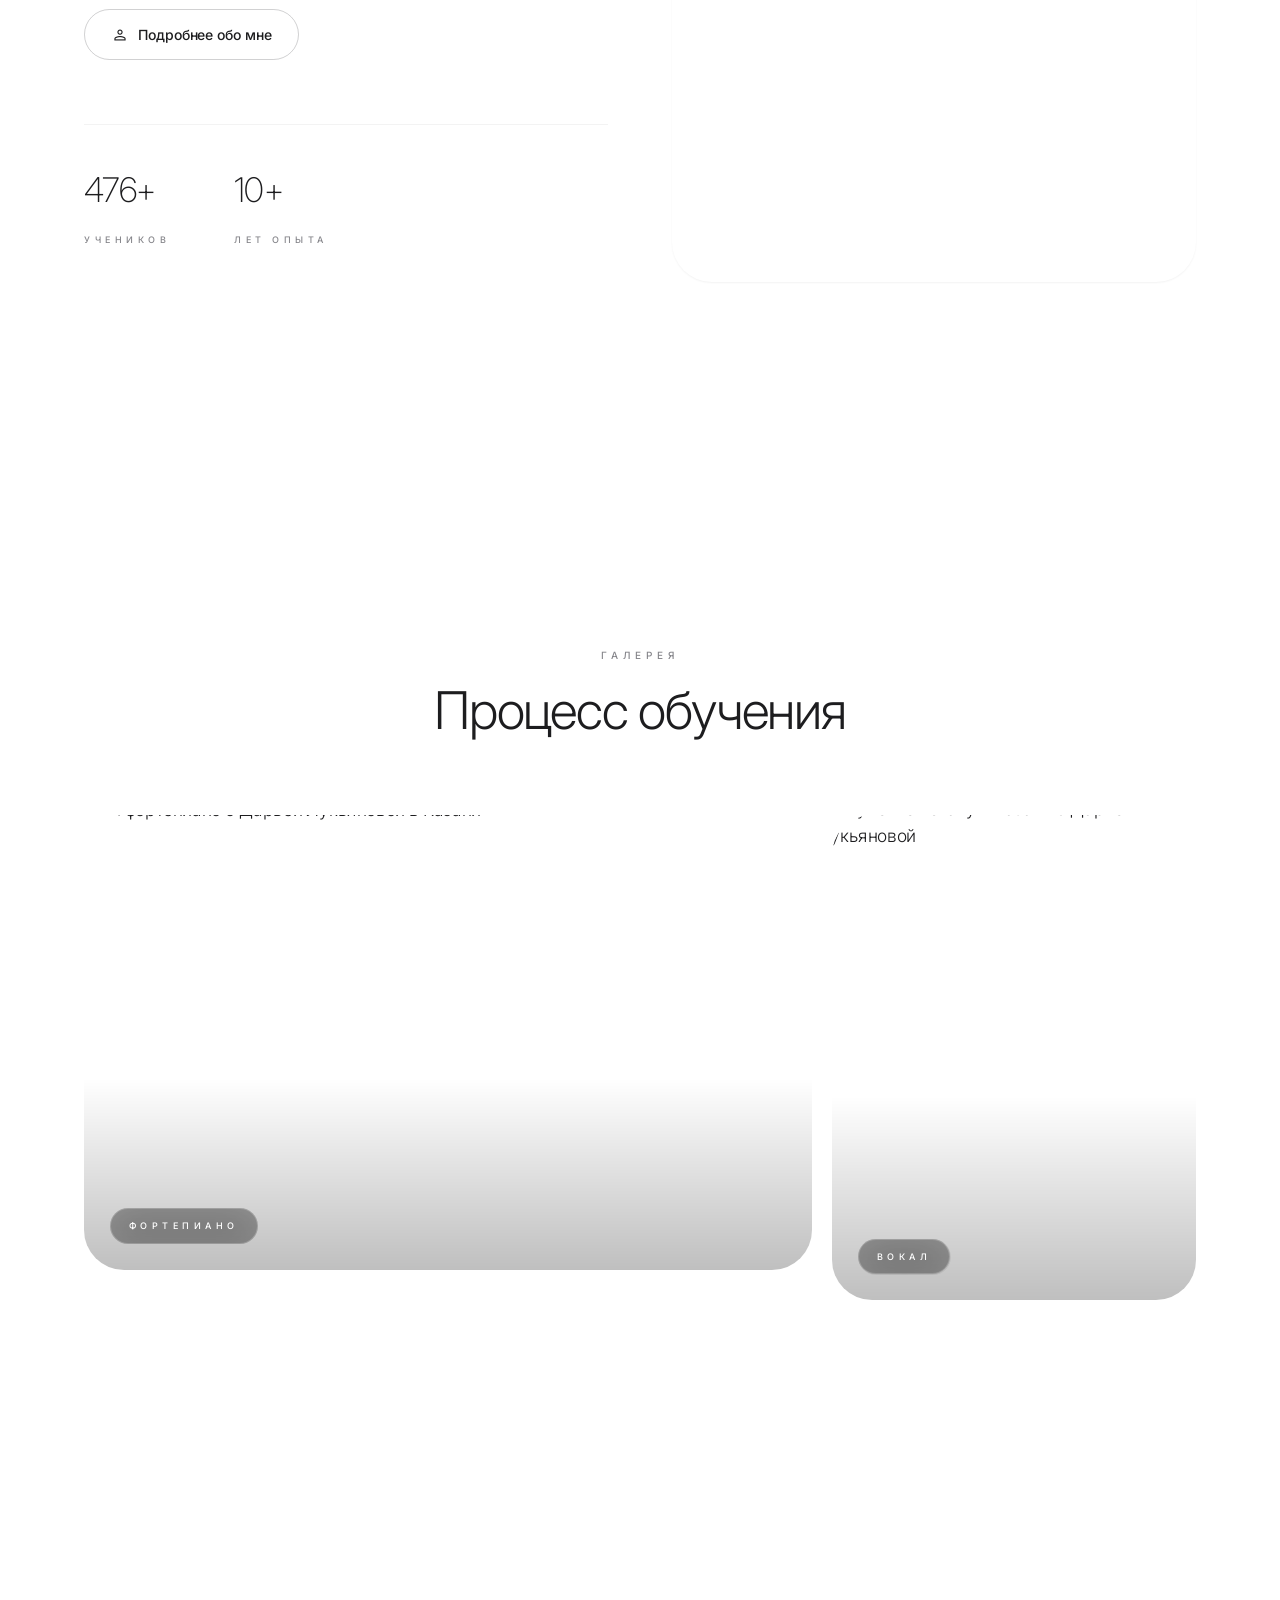
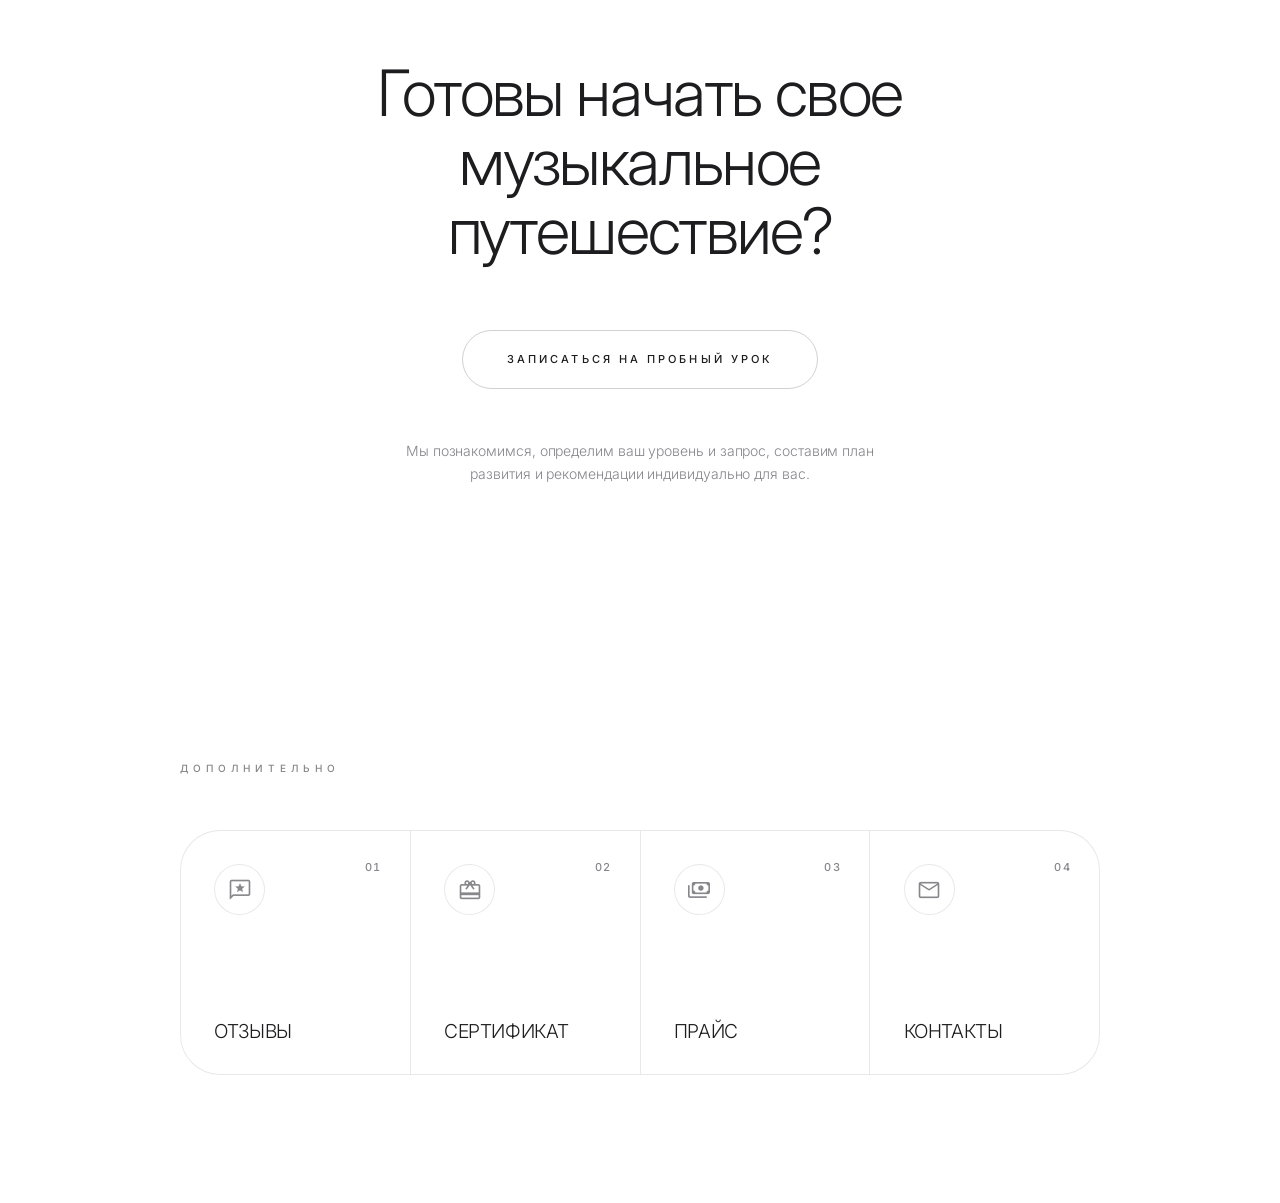
==== commit 38c11496: "Update index.html" ====
--- a/index.html
+++ b/index.html
@@ -129,7 +129,7 @@
     <ul class="cvh-nav-links">
       <li><a href="index.html">Главная</a></li>
       <li><a href="price.html">Прайс</a></li>
-      <li><a href="#contact">Контакты</a></li>
+      <li><a href="contacts.html">Контакты</a></li>
     </ul>
 
     <!-- Кнопка-бургер (моб.) -->
@@ -146,13 +146,13 @@
     <ul class="cvh-menu-list">
       <li style="--i:1"><a href="index.html">Главная</a></li>
       <li style="--i:2"><a href="price.html">Прайс</a></li>
-      <li style="--i:3"><a href="#contact">Контакты</a></li>
+      <li style="--i:3"><a href="contacts.html">Контакты</a></li>
     </ul>
   </div>
 
   <!-- BANNER (16:9, на всю ширину) -->
   <div class="cvh-banner">
-    <img class="cvh-banner-img" src="images/piano.jpg" alt="Уроки музыки в Казани — Дарья Лукьянова" fetchpriority="high" decoding="async" width="1920" height="1080"/>
+    <img class="cvh-banner-img" src="images/piano.jpg" alt="Уроки музыки в Казани — Дарья Лукьянова" fetchpriority="high" decoding="async" width="2560" height="1440"/>
     <div class="cvh-banner-fade"></div>
     <a href="#services" class="cvh-scroll" aria-label="Листайте вниз">
       <span class="cvh-scroll-arrow material-symbols-outlined">keyboard_arrow_down</span>
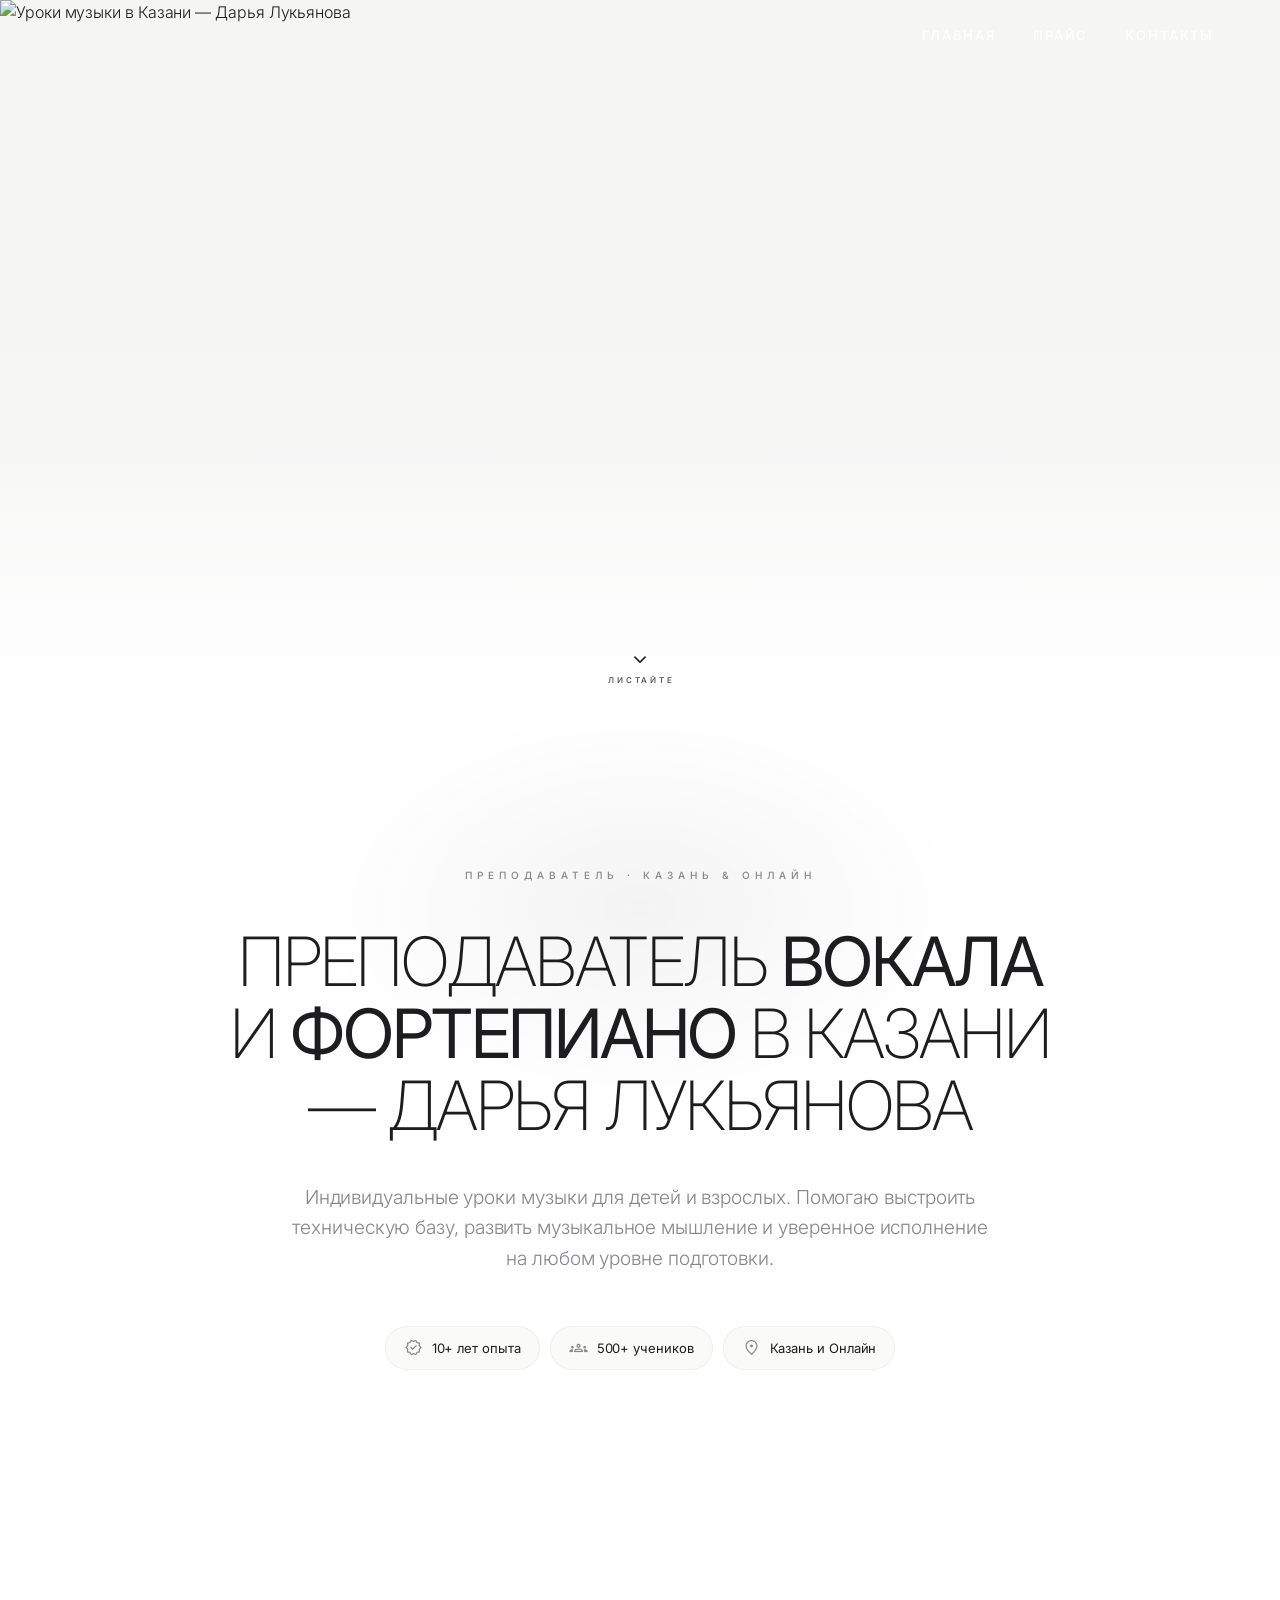
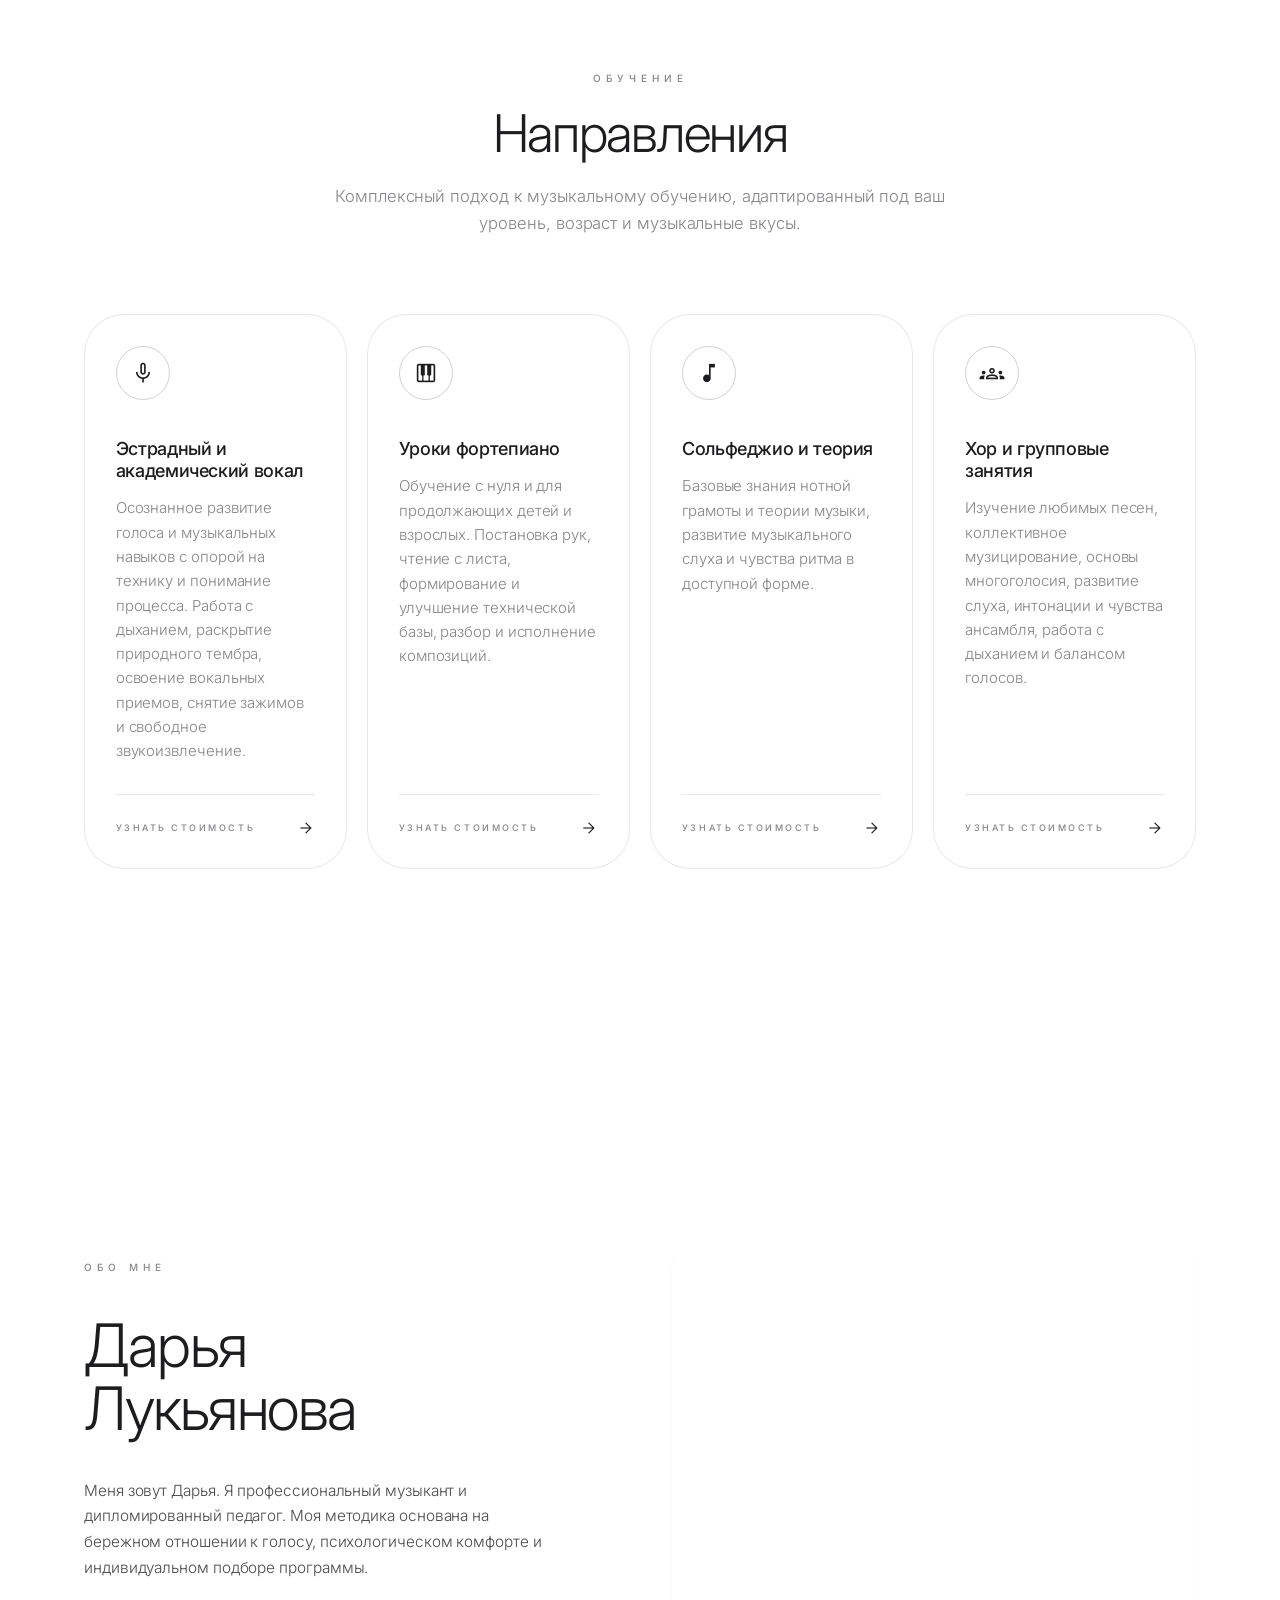
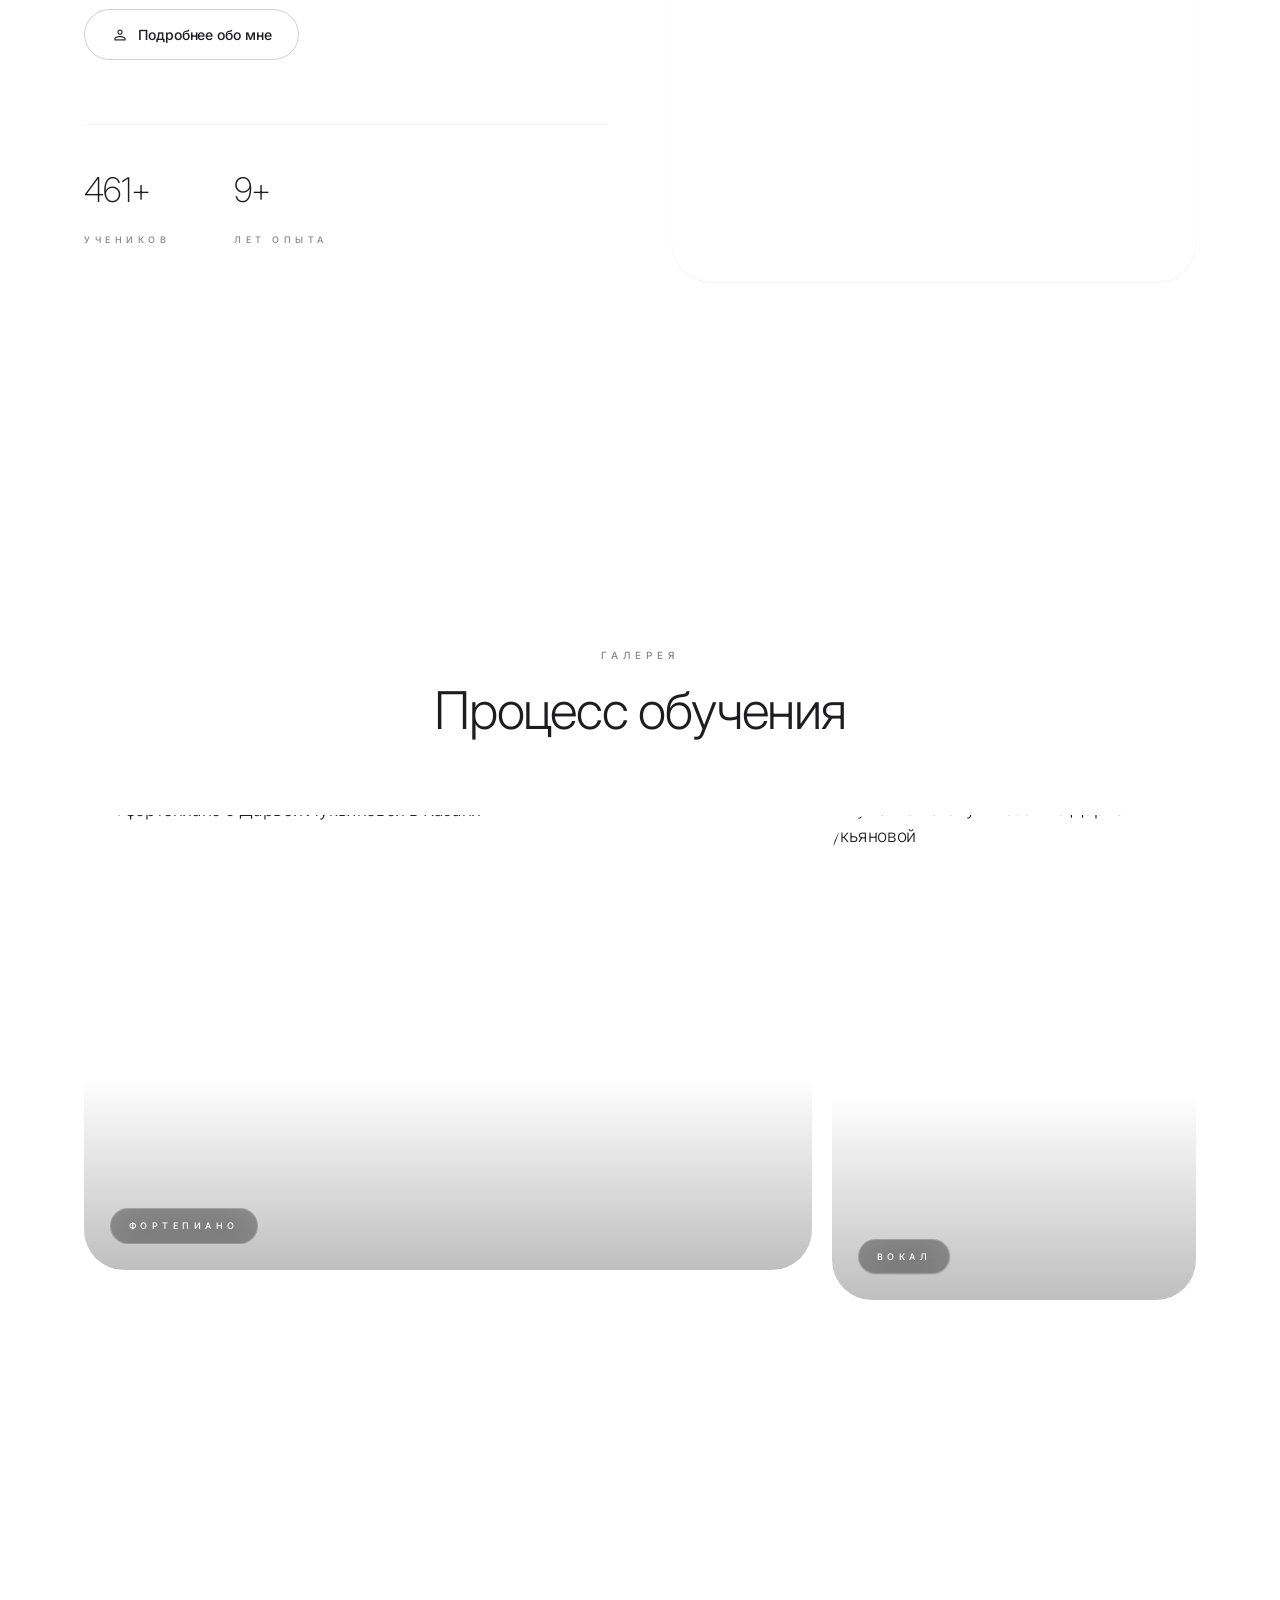
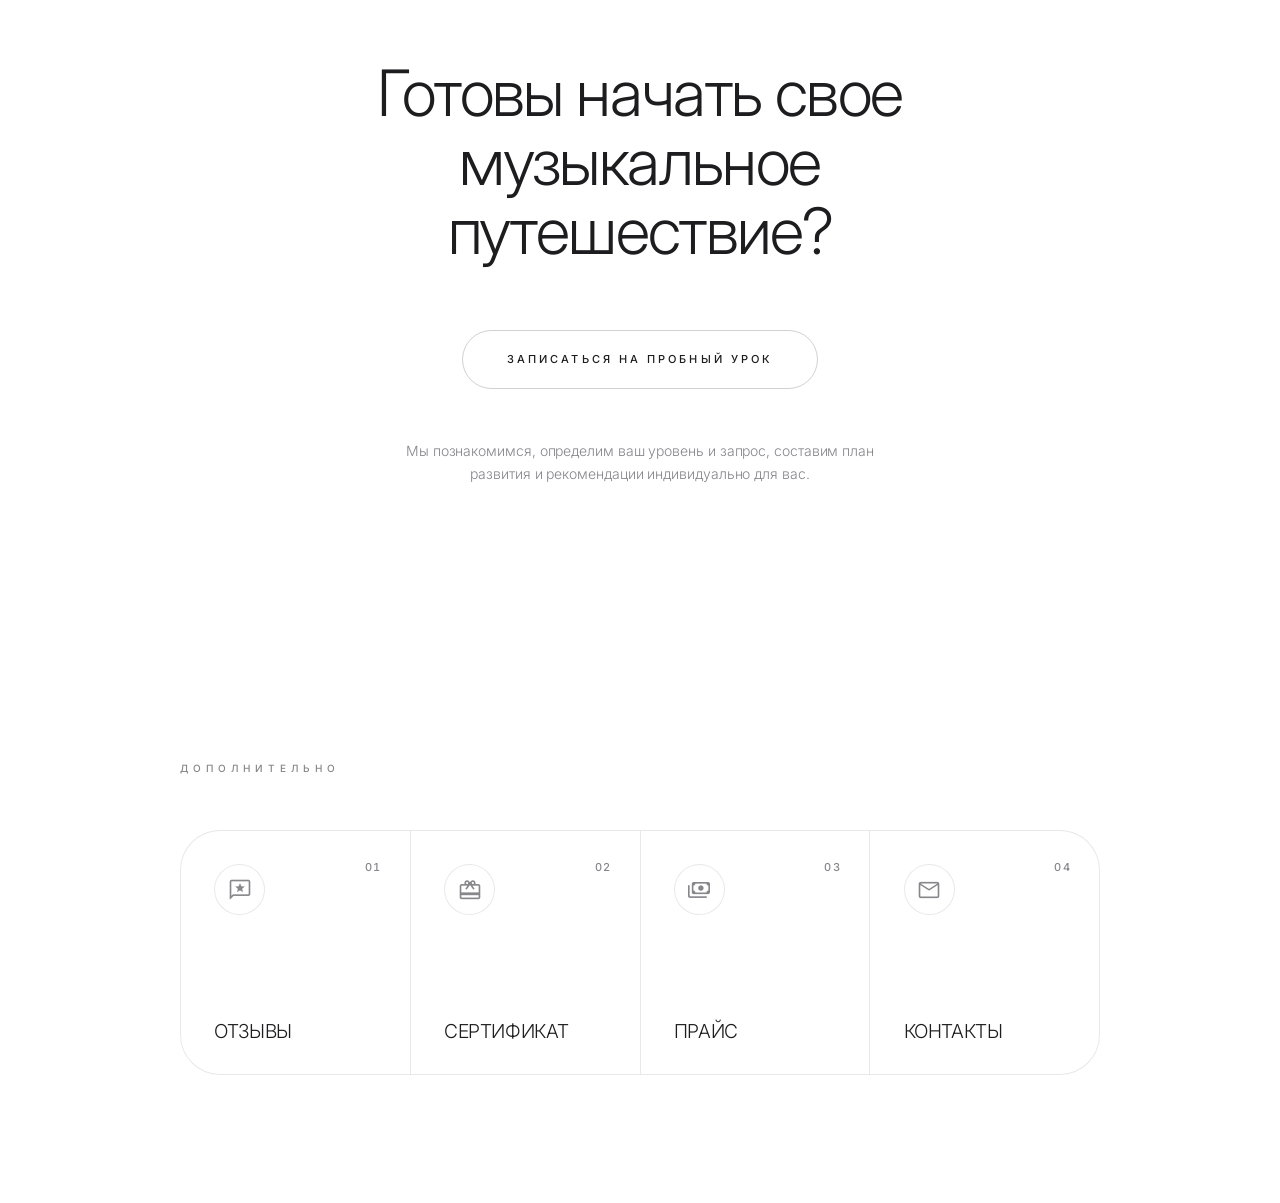
==== commit e1f2eb18: "Update index.html" ====
--- a/index.html
+++ b/index.html
@@ -121,8 +121,8 @@
   <!-- NAV -->
   <nav class="cvh-nav" aria-label="Главное меню">
     <a href="index.html" class="cvh-nav-brand" aria-label="Дарья Лукьянова — на главную">
-      <img src="images/logo.png" alt="Дарья Лукьянова" class="cvh-nav-logo cvh-logo-light">
-      <img src="images/dasha_logo_black.png" alt="" aria-hidden="true" class="cvh-nav-logo cvh-logo-dark">
+      <img src="images/logo.png" alt="Дарья Лукьянова" class="cvh-nav-logo cvh-logo-light" onerror="this.style.display='none'">
+      <img src="images/dasha_logo_black.png" alt="" aria-hidden="true" class="cvh-nav-logo cvh-logo-dark" onerror="this.style.display='none'">
     </a>
 
     <!-- Десктоп-ссылки -->
@@ -204,7 +204,7 @@
         <p>Базовые знания нотной грамоты и теории музыки, развитие музыкального слуха и чувства ритма в доступной форме.</p>
         <span class="cvh-svc-cta"><span class="lbl">Узнать стоимость</span><span class="material-symbols-outlined">arrow_forward</span></span>
       </a>
-      <a href="price.html" class="cvh-svc cvh-x cvh-right">
+      <a href="price.html#group" class="cvh-svc cvh-x cvh-right">
         <div class="cvh-svc-ico"><span class="material-symbols-outlined">groups</span></div>
         <h3>Хор и групповые занятия</h3>
         <p>Изучение любимых песен, коллективное музицирование, основы многоголосия, развитие слуха, интонации и чувства ансамбля, работа с дыханием и балансом голосов.</p>
